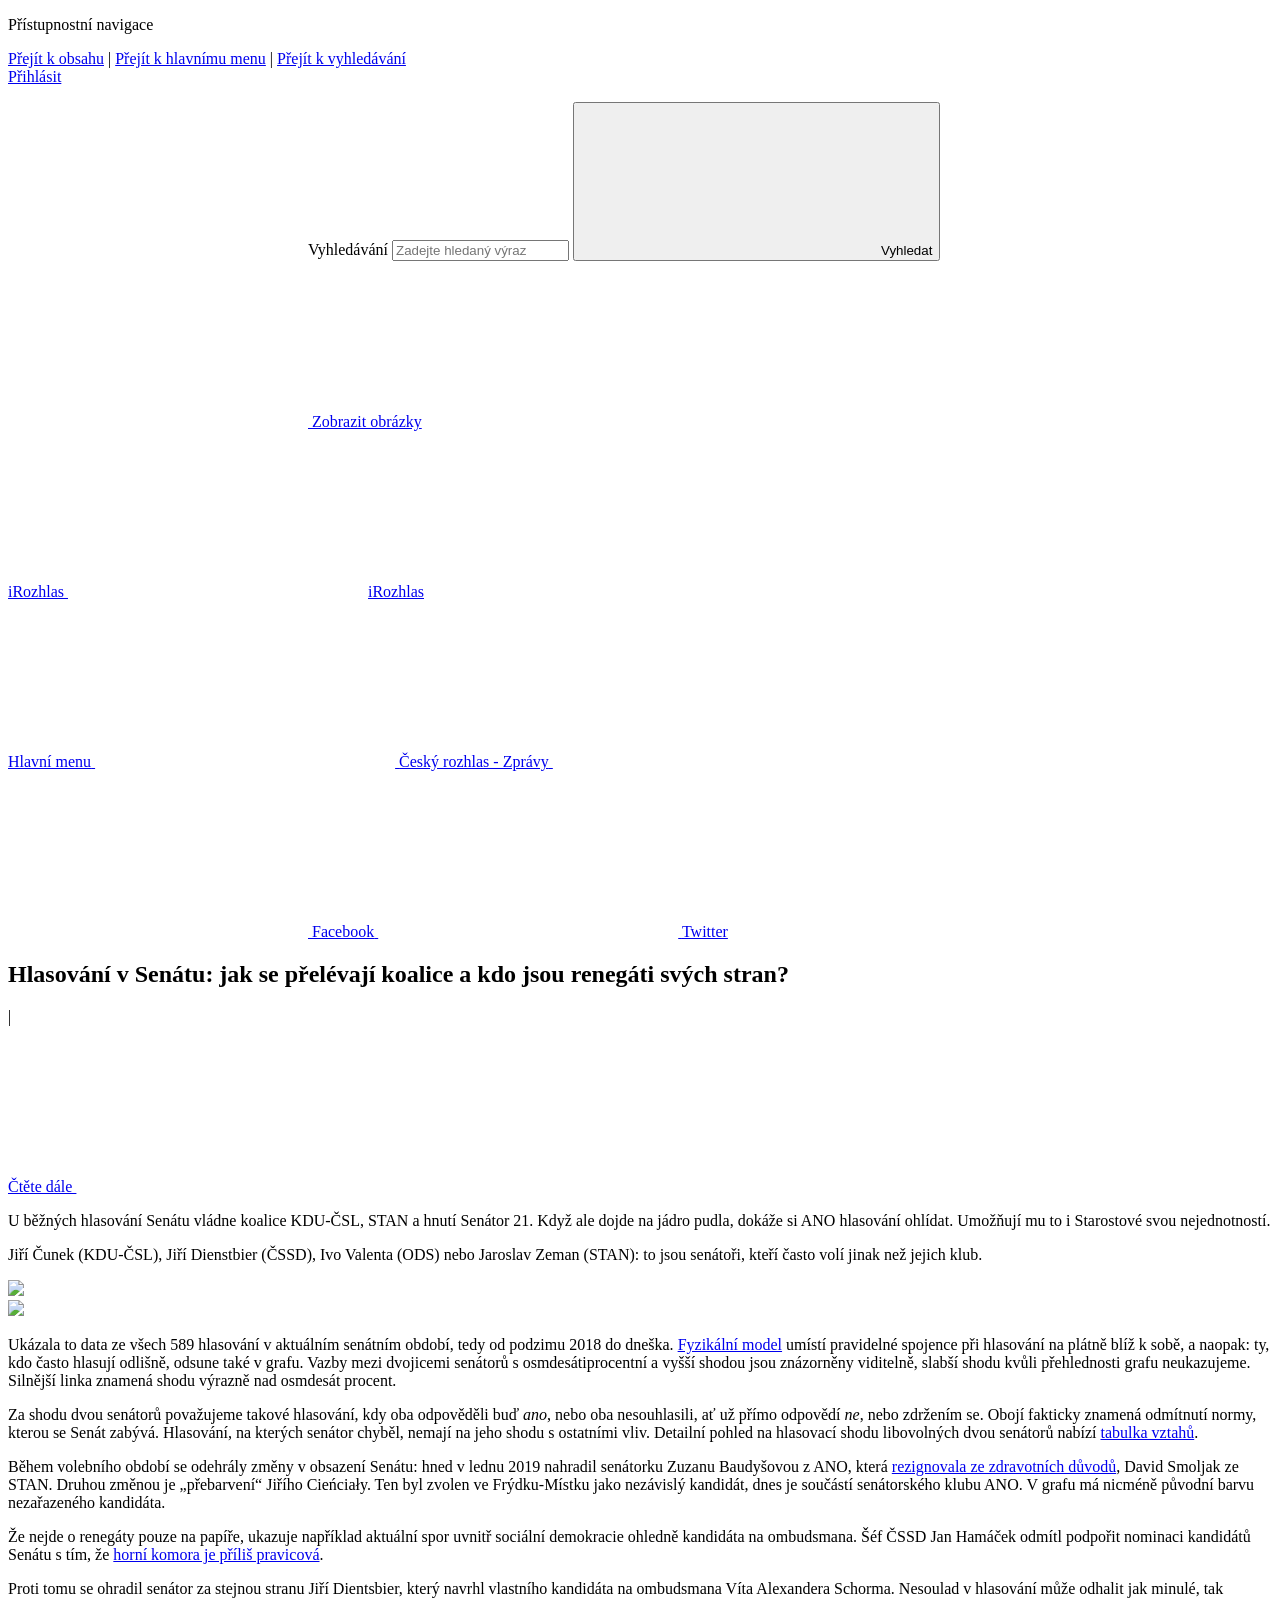
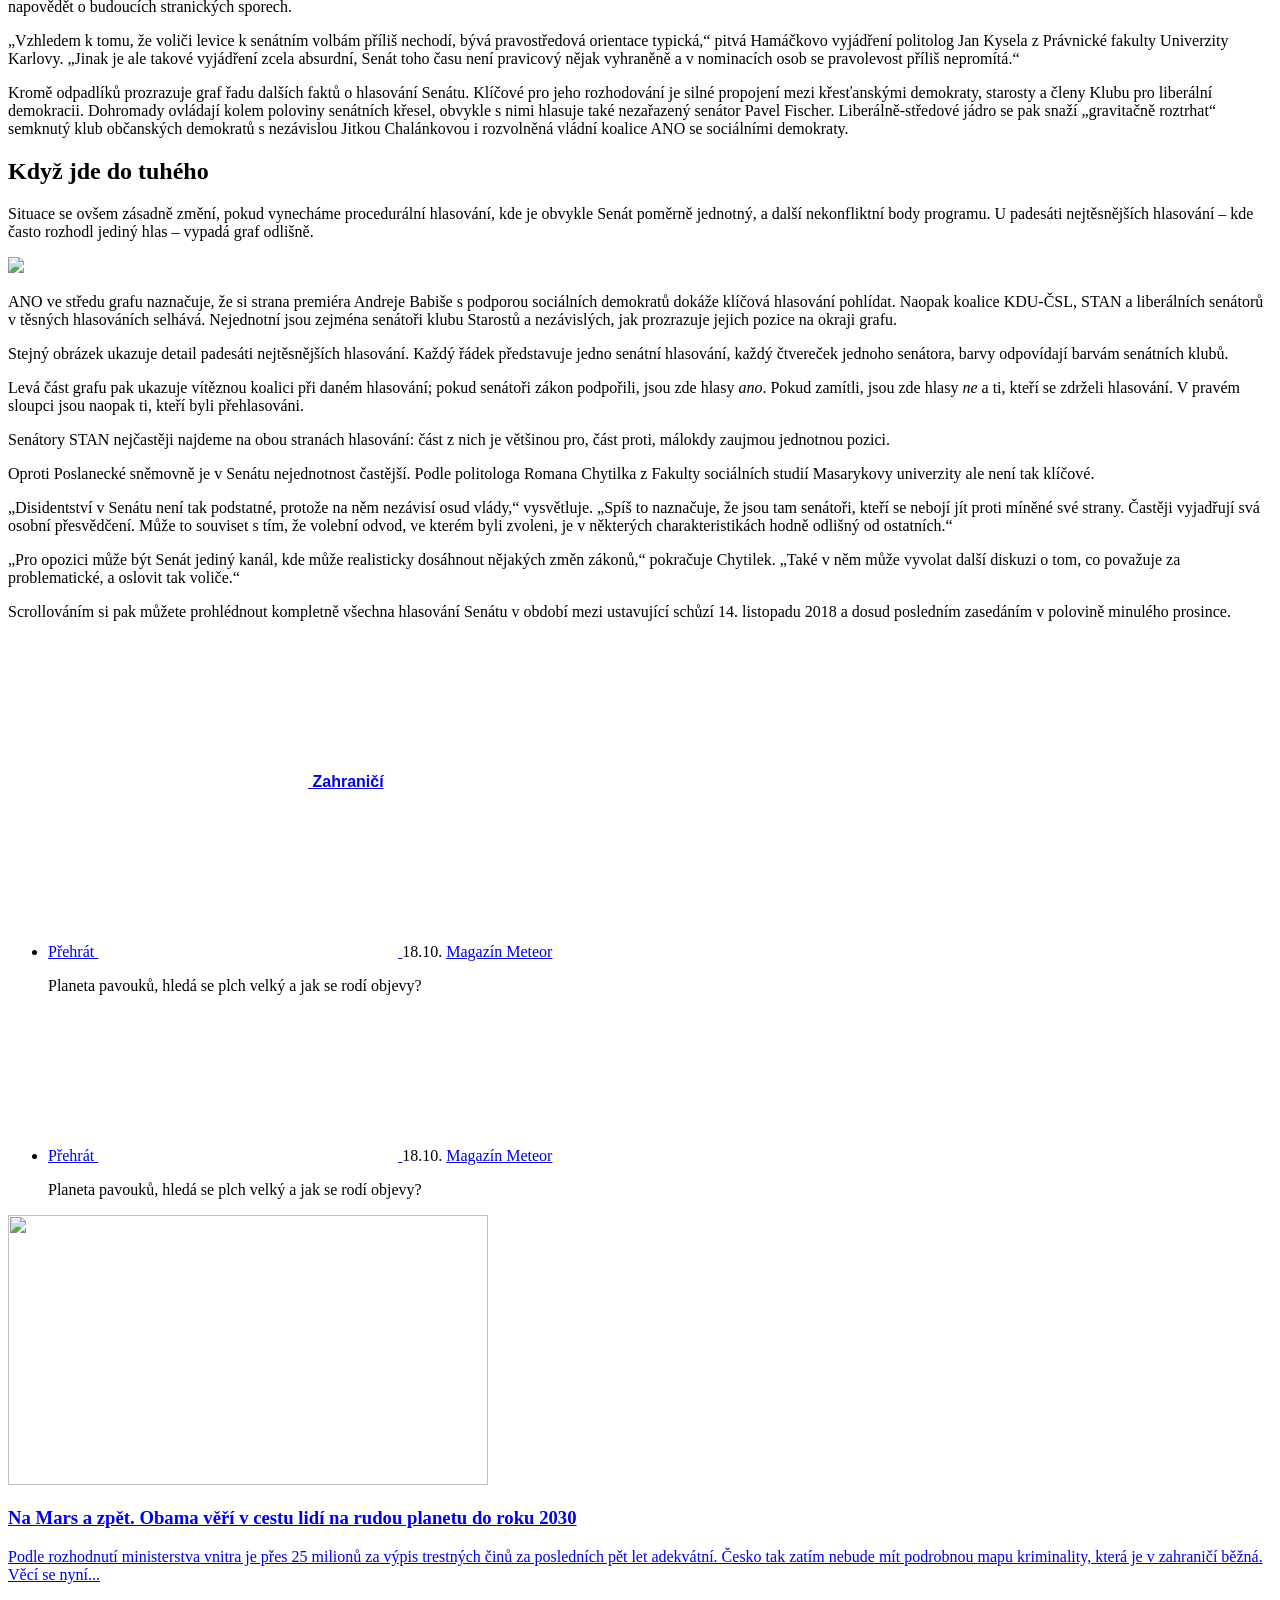
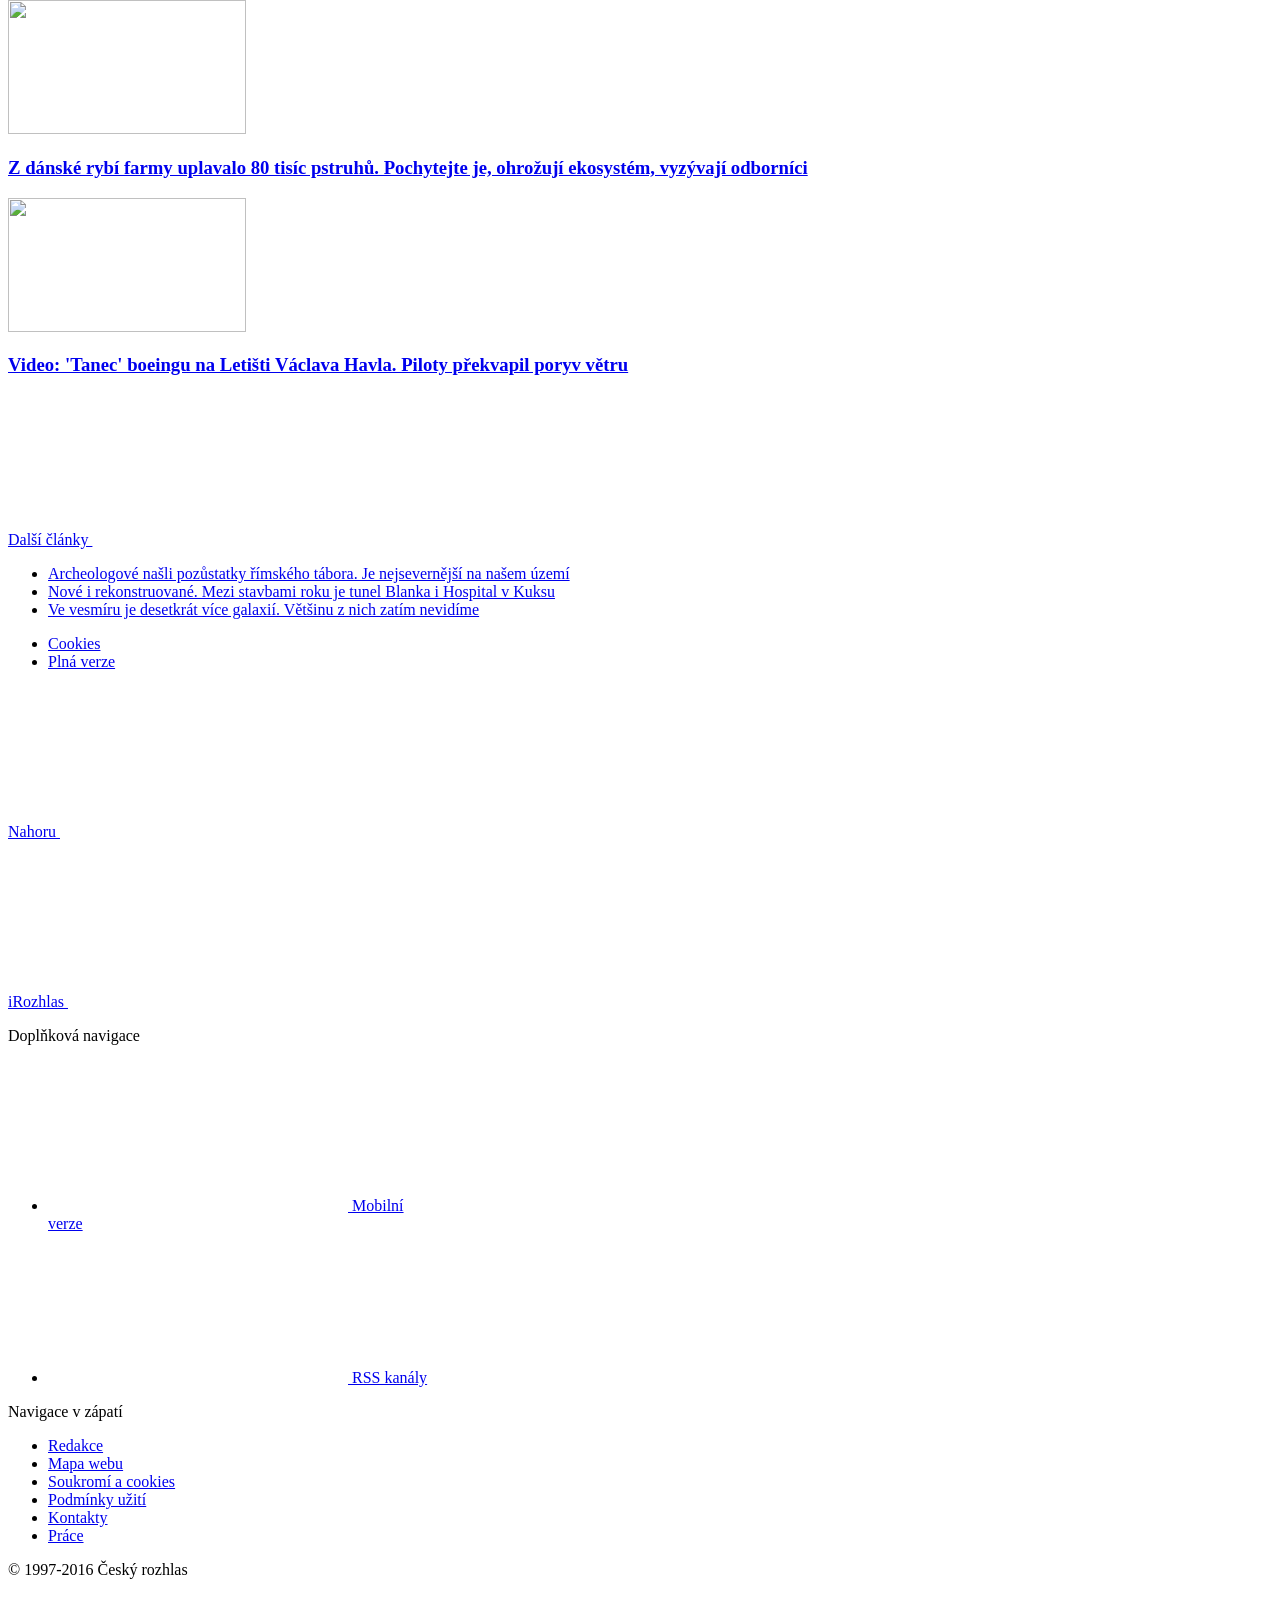
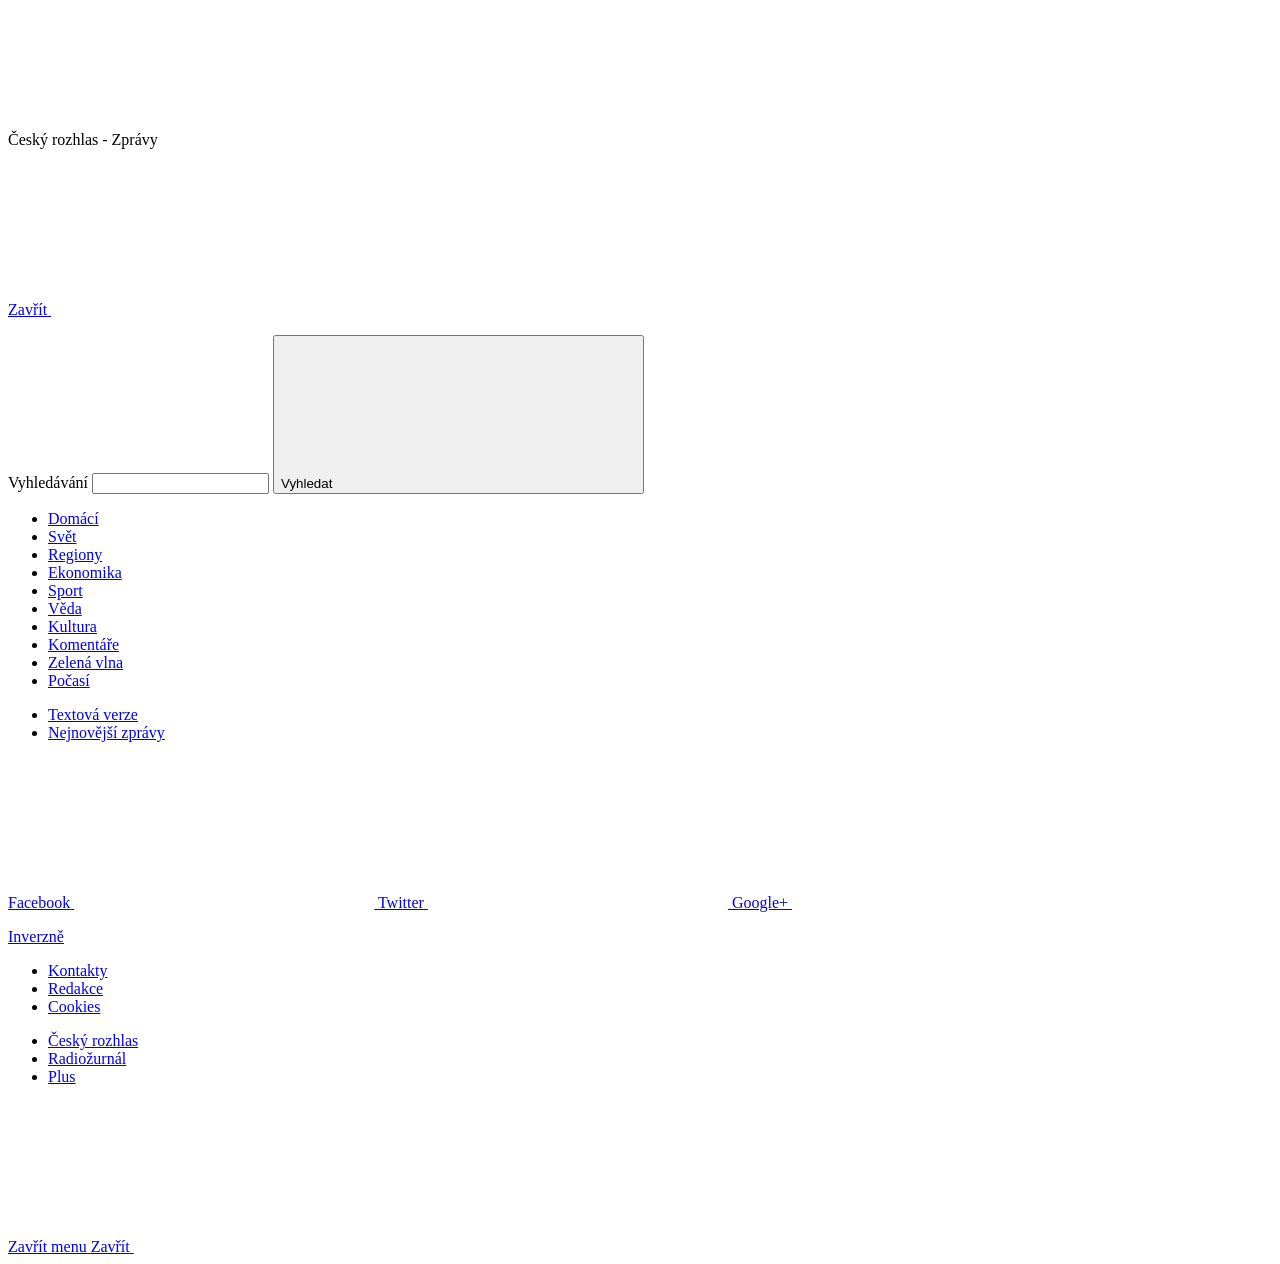
==== index.html @ e4c06f50 "tooltip mobile last :(" ====
<!DOCTYPE html>
<!-- saved from url=(0052)http://rozhlas2017.superkoderi.cz/tpl/14-datari.html -->
<html lang="cs" class="js fonts-loaded no-touchevents"><!--<![endif]--><head><meta http-equiv="Content-Type" content="text/html; charset=UTF-8">
	
	<!--[if IE]><meta http-equiv="X-UA-Compatible" content="IE=edge,chrome=1"><![endif]-->
	<meta name="description" content="">
	<meta name="viewport" content="width=device-width, initial-scale=1.0, minimum-scale=1.0, user-scalable=0">

	<meta name="twitter:card" content="summary">
	<meta name="twitter:title" content="Dataři">
	<meta name="twitter:description" content="">
	<meta name="twitter:image" content="../img/illust/twitter.jpg">

	<meta property="og:title" content="Dataři">
	<meta property="og:description" content="">
	<meta property="og:image" content="../img/illust/facebook.jpg">
	<meta property="og:site_name" content="Project">
	<meta property="og:url" content="http://www.rozhlas.cz/zpravy/portal/">

	<title>Dataři | iRozhlas</title>

	<link rel="stylesheet" href="./wrapper_files/style.css" media="screen, handheld">

	<link rel="icon" href="http://rozhlas2017.superkoderi.cz/img/favicon.ico">
	<link rel="apple-touch-icon" href="http://rozhlas2017.superkoderi.cz/img/apple-touch-icon-iphone.png">
	<link rel="apple-touch-icon" sizes="72x72" href="http://rozhlas2017.superkoderi.cz/img/apple-touch-icon-ipad.png">
	<link rel="apple-touch-icon" sizes="114x114" href="http://rozhlas2017.superkoderi.cz/img/apple-touch-icon-large.png">

	<!--[if lt IE 9]>
		<script src="https://cdnjs.cloudflare.com/ajax/libs/html5shiv/3.7.3/html5shiv.min.js"></script>
		<script src="https://cdnjs.cloudflare.com/ajax/libs/respond.js/1.4.2/respond.min.js"></script>
	<![endif]-->

	<script>
		(function () {
			var className = document.documentElement.className;
			isOperaMini = (navigator.userAgent.indexOf('Opera Mini') > -1);

			function getCookie(name) {
				var value = '; ' + document.cookie;
				var parts = value.split('; ' + name + '=');
				if (parts.length === 2) return parts.pop().split(';').shift();
			}

			var textSize = getCookie('textSize');

			if (textSize) {
				document.documentElement.setAttribute('data-fz', textSize);
			}

			className = className.replace('no-js', 'js');

			if(document.cookie.indexOf('fontsLoaded') > -1) {
				className += ' fonts-loaded';
			}

			if(document.cookie.indexOf('inverseVersion') > -1) {
				className += ' page-inverse';
			}

			if(document.cookie.indexOf('textVersion') > -1 || isOperaMini) {
				className += ' page-text-version';
			}

			if(isOperaMini) {
				className += ' operamini';
			}

			if(/iPad|iPhone|iPod/.test(navigator.userAgent) && !window.MSStream) {
				className += ' ios';
			}

			if(document.querySelector && document.cookie.indexOf('forceDesktop') > -1) {
				var viewport = document.querySelector("meta[name=viewport]");
				viewport.setAttribute('content', 'width=1200');
				className += ' page-forced-desktop';
			}

			document.documentElement.className = className;
		}());
	</script>

	<script src="./wrapper_files/modernizr.min.js"></script>
<style type="text/css">
:root #content > #center > .dose > .dosesingle,
:root #content > #right > .dose > .dosesingle
{ display: none !important; }</style><style type="text/css">
:root #content > #right > .dose > .dosesingle,
:root #content > #center > .dose > .dosesingle
{ display: none !important; }</style></head>

	<body id="top" class="">
<nav class="m-accessibility" aria-labelledby="m-accessibility">
	<p id="m-accessibility" class="vhide">Přístupnostní navigace</p>
	<a title="Přejít k obsahu (Klávesová zkratka: Alt + 2)" accesskey="2" href="http://rozhlas2017.superkoderi.cz/tpl/14-datari.html#main">Přejít k obsahu</a>
	<span class="hide">|</span>
	<a href="http://rozhlas2017.superkoderi.cz/tpl/14-datari.html#menu-main">Přejít k hlavnímu menu</a>
	<span class="hide">|</span>
	<a href="http://rozhlas2017.superkoderi.cz/tpl/14-datari.html#form-search">Přejít k vyhledávání</a>
</nav>

		<header class="header header--simple" role="banner">
			<div class="row-main">
				<div class="header__top hide--m">
<div class="header__search">
	<a href="http://rozhlas2017.superkoderi.cz/tpl/14-datari.html#" class="header__login">Přihlásit</a>

	<form id="form-search" action="http://rozhlas2017.superkoderi.cz/tpl/14-datari.html?" class="f-search f-search--header" role="search">
		<p class="inp">
			<label for="search-header" class="inp__label js-search">
				<span class="icon-svg icon-svg--search">
	<svg class="icon-svg__svg" xmlns:xlink="http://www.w3.org/1999/xlink">
		<use xlink:href="./wrapper_files/icons-svg.svg#icon-search" x="0" y="0" width="100%" height="100%"></use>
</svg><span class="icon-svg__fallback">Vyhledávání</span>	
</span>

			</label>
			<span class="inp__fix">
				<input type="text" placeholder="Zadejte hledaný výraz" class="inp__text inp__text--icon-after" id="search-header" name="search-header">

				<button class="btn btn--icon-blank" type="submit">
					<span class="btn__text">
						<span class="icon-svg icon-svg--search">
	<svg class="icon-svg__svg" xmlns:xlink="http://www.w3.org/1999/xlink">
		<use xlink:href="./wrapper_files/icons-svg.svg#icon-search" x="0" y="0" width="100%" height="100%"></use>
</svg><span class="icon-svg__fallback">Vyhledat</span>	
</span>

					</span>
				</button>
			</span>
		</p>
	</form>
</div>
				</div>

				<a href="http://rozhlas2017.superkoderi.cz/tpl/14-datari.html#" class="header__images js-text-version--icon">
					<span class="icon-svg icon-svg--images">
	<svg class="icon-svg__svg" xmlns:xlink="http://www.w3.org/1999/xlink">
		<use xlink:href="./wrapper_files/icons-svg.svg#icon-images" x="0" y="0" width="100%" height="100%"></use>
	</svg>
</span>

					<span class="vhide">Zobrazit obrázky</span>
				</a>

	<p class="header__logo">
		<a href="http://rozhlas2017.superkoderi.cz/tpl/14-datari.html#">
			<span class="vhide">iRozhlas</span>
			<span class="icon-svg icon-svg--logo-irozhlas">
	<svg class="icon-svg__svg" xmlns:xlink="http://www.w3.org/1999/xlink">
		<use xlink:href="./wrapper_files/icons-svg.svg#icon-logo-irozhlas" x="0" y="0" width="100%" height="100%"></use>
</svg><span class="icon-svg__fallback">iRozhlas</span>	
</span>

		</a>
	</p>

				<nav id="menu-main" class="m-main m-main--simple" role="navigation" aria-labelledby="m-main">
					<a href="http://rozhlas2017.superkoderi.cz/tpl/14-datari.html#" class="m-main__toggle js-mobile-menu" id="m-main">
						<span class="vhide">Hlavní menu</span>
						<span class="icon-svg icon-svg--menu">
	<svg class="icon-svg__svg" xmlns:xlink="http://www.w3.org/1999/xlink">
		<use xlink:href="./wrapper_files/icons-svg.svg#icon-menu" x="0" y="0" width="100%" height="100%"></use>
	</svg>
</span>

					</a>

					<a href="http://rozhlas2017.superkoderi.cz/tpl/14-datari.html#" class="m-main__link m-main__link--home js-static-menu" data-src="./m-static.html">
						<span class="vhide">Český rozhlas - Zprávy</span>
						<span class="icon-svg icon-svg--symbol">
	<svg class="icon-svg__svg" xmlns:xlink="http://www.w3.org/1999/xlink">
		<use xlink:href="./wrapper_files/icons-svg.svg#icon-symbol" x="0" y="0" width="100%" height="100%"></use>
	</svg>
</span>

					</a>
				</nav>
			</div>

			<p class="header__socials">
				<a href="http://rozhlas2017.superkoderi.cz/tpl/14-datari.html#">
					<span class="icon-svg icon-svg--facebook">
	<svg class="icon-svg__svg" xmlns:xlink="http://www.w3.org/1999/xlink">
		<use xlink:href="./wrapper_files/icons-svg.svg#icon-facebook" x="0" y="0" width="100%" height="100%"></use>
	</svg>
</span>

					<span class="vhide">Facebook</span>
				</a>
				<a href="http://rozhlas2017.superkoderi.cz/tpl/14-datari.html#">
					<span class="icon-svg icon-svg--twitter">
	<svg class="icon-svg__svg" xmlns:xlink="http://www.w3.org/1999/xlink">
		<use xlink:href="./wrapper_files/icons-svg.svg#icon-twitter" x="0" y="0" width="100%" height="100%"></use>
	</svg>
</span>

					<span class="vhide">Twitter</span>
				</a>
			</p>
		</header>

		<main id="main" class="main" role="main">	
		<article role="article" class="b-data"> 			
			<div class="b-data__bg" style="background-image: url('https://www.irozhlas.cz/sites/default/files/styles/zpravy_snowfall/public/uploader/xxx_200116-014445_jab.png?itok=tlUPKHSW');">
	<span class="b-data__caption">
		
	</span>
</div>

<header class="b-data__header">
	<div class="row-main">
		<h1 class="b-data__title">
			<strong id="snfl-title-div">
				<!--[[ZPRAVY_TITLE:]]-->
			</strong>
		</h1>

		<script>
			if (window.location.href.indexOf("www.irozhlas") < 0) {
				document.getElementById("snfl-title-div").innerHTML = "Hlasování v Senátu: jak se přelévají koalice a kdo jsou renegáti svých stran?";
			}
		</script>

		<p class="meta meta--lg">
			<!--[[ZPRAVY_SNOWFALL_AUTHORS:]]-->
			<span class="meta__separator">|</span>
			<time>
					<!--[[ZPRAVY_DATE_PUBLICATION: j. n. Y]]-->
			</time>
		</p>  

		<p>
			<a href="#content" class="b-data__link js-scroll-to">
				Čtěte dále
				<span class="b-data__link-icon">
					<span class="icon-svg icon-svg--arrow-down">
						<svg class="icon-svg__svg" xmlns:xlink="http://www.w3.org/1999/xlink">
							<use xlink:href="/sites/all/themes/custom/irozhlas/img/bg/icons-svg.svg#icon-arrow-down" x="0" y="0" width="100%" height="100%"></use>
						</svg>
					</span>
				</span>
			</a>
		</p>
	</div>
</header> 

<div class="b-data__content" id="content">
	<script src="https://code.jquery.com/jquery-1.11.3.js"></script>
<script src="https://cdnjs.cloudflare.com/ajax/libs/d3/3.5.6/d3.min.js"></script>

	<style>ol.snowfall,ul.snowfall{list-style:initial!important;font-size:medium!important;line-height:1.5!important}ol.snowfall>li,ul.snowfall>li{background:0 0!important;margin:0!important;padding:0!important}hr.snowfall{max-width:none!important}div.tooltip{position:absolute;text-align:center;font:12px sans-serif;width:300px;height:160px;padding:5px;background:#fff;border-width:1px;border-color:#000;border-style:solid;pointer-events:none}svg{shape-rendering:crispEdges}.ttheader{font:14px sans-serif}.ttcajk{font:14px sans-serif;font-weight:700;color:green;padding-top:5px;padding-bottom:5px}.ttnecajk{font:14px sans-serif;font-weight:700;color:red;padding-top:5px;padding-bottom:5px}.ttborcus{font:14px sans-serif;font-weight:700;color:orange;padding-top:5px;padding-bottom:5px}.ttvotes{font:12px sans-serif;padding-top:5px}.title{font:16px sans-serif;font-weight:700}</style>

	<div class="row-main row-main--narrow">
		<p class="text-bold text-lg">
			U běžných hlasování Senátu vládne koalice KDU-ČSL, STAN a hnutí Senátor 21. Když ale dojde na jádro pudla, dokáže si ANO hlasování ohlídat. Umožňují mu to i Starostové svou nejednotností.
		</p>
		<p>Jiří Čunek (KDU-ČSL), Jiří Dienstbier (ČSSD), Ivo Valenta (ODS) nebo Jaroslav Zeman (STAN): to jsou senátoři, kteří často volí jinak než jejich klub.</p>
</div><div class="row-main row-main--article"><div><img src="https://dev.datarozhlas.cz/senat-kdoskym/grafy/kdoskym2000.png" style="width:100%"></div></div><div class="row-main row-main--narrow">

</div><div class="row-main row-main--article"><div><img src="https://dev.datarozhlas.cz/senat-kdoskym/grafy/legenda.png" style="width:80%"></div></div><div class="row-main row-main--narrow">

<p>Ukázala to data ze všech 589 hlasování v aktuálním senátním období, tedy od podzimu 2018 do dneška. <a href="https://en.wikipedia.org/wiki/Force-directed_graph_drawing">Fyzikální model</a> umístí pravidelné spojence při hlasování na plátně blíž k sobě, a naopak: ty, kdo často hlasují odlišně, odsune také v grafu. Vazby mezi dvojicemi senátorů s osmdesátiprocentní a vyšší shodou jsou znázorněny viditelně, slabší shodu kvůli přehlednosti grafu neukazujeme. Silnější linka znamená shodu výrazně nad osmdesát procent.</p>
<p>Za shodu dvou senátorů považujeme takové hlasování, kdy oba odpověděli buď <em>ano</em>, nebo oba nesouhlasili, ať už přímo odpovědí <em>ne</em>, nebo zdržením se. Obojí fakticky znamená odmítnutí normy, kterou se Senát zabývá. Hlasování, na kterých senátor chyběl, nemají na jeho shodu s ostatními vliv. Detailní pohled na hlasovací shodu libovolných dvou senátorů nabízí <a href="https://dev.datarozhlas.cz/senat-kdoskym/data/senat-matice-vztahu.csv">tabulka vztahů</a>.</p>
<p>Během volebního období se odehrály změny v obsazení Senátu: hned v lednu 2019 nahradil senátorku Zuzanu Baudyšovou z ANO, která <a href="https://www.irozhlas.cz/zpravy-domov/senatorka-zuzana-baudysova-rezignace-praha-9-duvod_1901291148_ako">rezignovala ze zdravotních důvodů</a>, David Smoljak ze STAN. Druhou změnou je „přebarvení“ Jiřího Cieńciały. Ten byl zvolen ve Frýdku-Místku jako nezávislý kandidát, dnes je součástí senátorského klubu ANO. V grafu má nicméně původní barvu nezařazeného kandidáta.</p>
<p>Že nejde o renegáty pouze na papíře, ukazuje například aktuální spor uvnitř sociální demokracie ohledně kandidáta na ombudsmana. Šéf ČSSD Jan Hamáček odmítl podpořit nominaci kandidátů Senátu s tím, že <a href="https://www.irozhlas.cz/zpravy-domov/helena-valkova-volba-ombudsmana-kolovratnik-valachova-prezident-zeman_2001131742_jgr">horní komora je příliš pravicová</a>.</p>
<p>Proti tomu se ohradil senátor za stejnou stranu Jiří Dientsbier, který navrhl vlastního kandidáta na ombudsmana Víta Alexandera Schorma. Nesoulad v hlasování může odhalit jak minulé, tak napovědět o budoucích stranických sporech.</p>
<p>„Vzhledem k tomu, že voliči levice k senátním volbám příliš nechodí, bývá pravostředová orientace typická,“ pitvá Hamáčkovo vyjádření politolog Jan Kysela z Právnické fakulty Univerzity Karlovy. „Jinak je ale takové vyjádření zcela absurdní, Senát toho času není pravicový nějak vyhraněně a v nominacích osob se pravolevost příliš nepromítá.“</p>
<p>Kromě odpadlíků prozrazuje graf řadu dalších faktů o hlasování Senátu. Klíčové pro jeho rozhodování je silné propojení mezi křesťanskými demokraty, starosty a členy Klubu pro liberální demokracii. Dohromady ovládají kolem poloviny senátních křesel, obvykle s nimi hlasuje také nezařazený senátor Pavel Fischer. Liberálně-středové jádro se pak snaží „gravitačně roztrhat“ semknutý klub občanských demokratů s nezávislou Jitkou Chalánkovou i rozvolněná vládní koalice ANO se sociálními demokraty.</p>
<h2 id="když-jde-do-tuhého">Když jde do tuhého</h2>
<p>Situace se ovšem zásadně změní, pokud vynecháme procedurální hlasování, kde je obvykle Senát poměrně jednotný, a další nekonfliktní body programu. U padesáti nejtěsnějších hlasování – kde často rozhodl jediný hlas – vypadá graf odlišně.</p>
</div><div class="row-main row-main--article"><div><img src="https://dev.datarozhlas.cz/senat-kdoskym/grafy/kdoskymuzsi2000.png" style="width:100%"></div></div><div class="row-main row-main--narrow">

<p>ANO ve středu grafu naznačuje, že si strana premiéra Andreje Babiše s podporou sociálních demokratů dokáže klíčová hlasování pohlídat. Naopak koalice KDU-ČSL, STAN a liberálních senátorů v těsných hlasováních selhává. Nejednotní jsou zejména senátoři klubu Starostů a nezávislých, jak prozrazuje jejich pozice na okraji grafu.</p>
<p>Stejný obrázek ukazuje detail padesáti nejtěsnějších hlasování. Každý řádek představuje jedno senátní hlasování, každý čtvereček jednoho senátora, barvy odpovídají barvám senátních klubů.</p>
<p>Levá část grafu pak ukazuje vítěznou koalici při daném hlasování; pokud senátoři zákon podpořili, jsou zde hlasy <em>ano</em>. Pokud zamítli, jsou zde hlasy <em>ne</em> a ti, kteří se zdrželi hlasování. V pravém sloupci jsou naopak ti, kteří byli přehlasováni.</p>
</div><div class="row-main row-main--article"><div id="koberec1"></div></div><div class="row-main row-main--narrow">

<p>Senátory STAN nejčastěji najdeme na obou stranách hlasování: část z nich je většinou pro, část proti, málokdy zaujmou jednotnou pozici.</p>
<p>Oproti Poslanecké sněmovně je v Senátu nejednotnost častější. Podle politologa Romana Chytilka z Fakulty sociálních studií Masarykovy univerzity ale není tak klíčové.</p>
<p>„Disidentství v Senátu není tak podstatné, protože na něm nezávisí osud vlády,“ vysvětluje. „Spíš to naznačuje, že jsou tam senátoři, kteří se nebojí jít proti míněné své strany. Častěji vyjadřují svá osobní přesvědčení. Může to souviset s tím, že volební odvod, ve kterém byli zvoleni, je v některých charakteristikách hodně odlišný od ostatních.“</p>
<p>„Pro opozici může být Senát jediný kanál, kde může realisticky dosáhnout nějakých změn zákonů,“ pokračuje Chytilek. „Také v něm může vyvolat další diskuzi o tom, co považuje za problematické, a oslovit tak voliče.“</p>
<p>Scrollováním si pak můžete prohlédnout kompletně všechna hlasování Senátu v období mezi ustavující schůzí 14. listopadu 2018 a dosud posledním zasedáním v polovině minulého prosince.</p>
<!--wide><div id="koberec2"></div></wide-->

		<p class="meta meta--right meta--big">
			<!--[[ZPRAVY_SNOWFALL_AUTHORS:FOOTER]]-->
		</p>
	</div>
	<div class="row-main row-main--narrow">
		<!--[[ZPRAVY_SNOWFALL_KEYWORDS:]]-->
	</div>
	<!--[[ZPRAVY_SNOWFALL_RELATED:ARTICLES]]-->
</div>
<script>!function(t){var e={};function r(n){if(e[n])return e[n].exports;var o=e[n]={i:n,l:!1,exports:{}};return t[n].call(o.exports,o,o.exports,r),o.l=!0,o.exports}r.m=t,r.c=e,r.d=function(t,e,n){r.o(t,e)||Object.defineProperty(t,e,{enumerable:!0,get:n})},r.r=function(t){"undefined"!=typeof Symbol&&Symbol.toStringTag&&Object.defineProperty(t,Symbol.toStringTag,{value:"Module"}),Object.defineProperty(t,"__esModule",{value:!0})},r.t=function(t,e){if(1&e&&(t=r(t)),8&e)return t;if(4&e&&"object"==typeof t&&t&&t.__esModule)return t;var n=Object.create(null);if(r.r(n),Object.defineProperty(n,"default",{enumerable:!0,value:t}),2&e&&"string"!=typeof t)for(var o in t)r.d(n,o,function(e){return t[e]}.bind(null,o));return n},r.n=function(t){var e=t&&t.__esModule?function(){return t.default}:function(){return t};return r.d(e,"a",e),e},r.o=function(t,e){return Object.prototype.hasOwnProperty.call(t,e)},r.p="",r(r.s=0)}([function(t,e,r){"use strict";r.r(e);r(1);var n="https://data.irozhlas.cz";"localhost"===window.location.hostname&&(n="http://localhost");var o=6,i={width:81*o,height:51*o,title:30,grid:{width:o,height:o},diff:1,colors:["#FFFFFF","#A8CB4A","#009BD5","#FFDA05","#F29400","#272660","#CB2D42","#A0A0A0"]};function a(t){if(!t)return{x:5,y:i.title+5};var e=t%(i.width/i.grid.width),r=Math.floor(t/(i.height/i.grid.height/(i.height/i.width)));return{x:i.grid.width*e+5,y:i.grid.height*r+i.title+5}}function l(t,e,r,n,l,s){var c=d3.select(n).append("svg").attr({width:i.width+5,height:i.height+i.title+5});c.selectAll("rect").data(t).enter().append("rect").attr({width:i.grid.width-1,height:i.grid.height-1,x:function(t,e){return a(e).x},y:function(t,e){return a(e).y},fill:function(t){return i.colors[t]}});var d=c.selectAll("row").data(e).enter().append("rect").attr({width:81*o+2,height:10,x:3,y:function(t,e){return i.grid.height*e+i.title+3},fill:"#fff"}).style("fill-opacity",0).style("opacity",0).style("stroke","black").style("stroke-width",1);if(document.getElementById("koberec1").offsetWidth>=1e3){var h=d3.select(n).append("div").attr("class","tooltip").style("opacity",0);d.on("mouseover",(function(t){var e,r;h.transition().duration(200).style("opacity",.9).style("z-index",300),e="Přijato"==t.vysledek?'<div class="ttcajk">Schváleno</div>':"Zamítnuto"==t.vysledek?'<div class="ttnecajk">Zamítnuto</div>':'<div class="ttborcus">Zmatečné</div>',r=t.nazev.length<150?'<div class="ttheader">'+t.nazev+"</div>":'<div class="ttheader">'+t.nazev.substring(0,150).split(" ").slice(0,-1).join(" ")+"…</div>",h.html(r+e+'<div class="ttvotes">'+t.kvorum+' hlasů ke schválení</div><div class="ttvotes">'+t.pro+" pro — "+t.proti+" proti — "+t.zdrzeli+" se zdrželo — "+t.absence+" nepřítomných</div>"),h.style("left",Math.abs(d3.mouse(this)[0])-l+20+"px").style("top",Math.abs(d3.mouse(this)[1])-s+30+"px"),d3.select(this).style("fill-opacity",.5).style("opacity",1).transition().duration(200)})),d.on("mouseout",(function(t){h.transition().duration(500).style("opacity",0),d3.select(this).style("opacity",0)}))}c.append("text").attr("x",i.width/3).attr("y",20).attr("text-anchor","middle").attr("class","title").text(r)}fetch(n+"/senat-kdoskym/grafy/vyb_koalice.csv").then((function(t){return t.text()})).then((function(t){fetch(n+"/senat-kdoskym/grafy/vyb_opozice.csv").then((function(t){return t.text()})).then((function(e){fetch(n+"/senat-kdoskym/grafy/vyb_tooltipy.csv").then((function(t){return t.text()})).then((function(r){for(var n=JSON.parse("["+t+"]"),o=JSON.parse("["+e+"]"),i=[],a=(r=r.split("\n"))[0].split("|"),s=1;s<r.length;s++){for(var c=r[s].split("|"),d={},h=0;h<c.length;h++)d[a[h].trim()]=c[h].trim();i.push(d)}i.pop(),l(n,i,"VÍTĚZOVÉ HLASOVÁNÍ","#koberec1",0,0),l(o,i,"PORAŽENÍ","#koberec1",-230,0)}))}))}))},function(t,e){if("Microsoft Internet Explorer"===navigator.appName||navigator.userAgent.match(/Trident/)||navigator.userAgent.match(/rv:11/)){var r=document.createElement("div");r.innerHTML='Používáte zastaralý Internet Explorer, takže vám části tohoto webu nemusí fungovat. Navíc to <a target="_blank" style="color:white;" rel="noopener noreferrer" href="https://www.zive.cz/clanky/microsoft-internet-explorer-neni-prohlizec-prestante-ho-tak-pouzivat/sc-3-a-197149/default.aspx">není bezpečné</a>, zvažte přechod na <a target="_blank" style="color:white;" rel="noopener noreferrer" href="https://www.mozilla.org/cs/firefox/new/">jiný prohlížeč</a>.',r.style.cssText="text-align:center;position:absolute;width:100%;height:auto;opacity:1;z-index:100;background-color:#d52834;top:37px;padding-top:4px;padding-bottom:3px;color:white;",document.body.appendChild(r)}}]);</script>
		</article>
			<div class="wrapper">
				<div class="row-main">
					<section role="region" class="b-category">
						<div class="b-category__side">
							<h2 class="title title--icon">
								<a href="http://rozhlas2017.superkoderi.cz/tpl/14-datari.html#">
									<span class="icon-svg icon-svg--bullet">
	<svg class="icon-svg__svg" xmlns:xlink="http://www.w3.org/1999/xlink">
		<use xlink:href="./wrapper_files/icons-svg.svg#icon-bullet" x="0" y="0" width="100%" height="100%"></use>
	</svg>
</span>

									Zahraničí
								</a>
							</h2>

<div class="c-grid hide--m">
	<ul class="c-grid__list">

		<li class="c-grid__item">
			<div class="b-audio">
				<p class="b-audio__head">
					<span class="b-audio__play">
						<a href="http://rozhlas2017.superkoderi.cz/tpl/14-datari.html#" class="play-btn">
							Přehrát
							<span class="icon-svg icon-svg--play">
	<svg class="icon-svg__svg" xmlns:xlink="http://www.w3.org/1999/xlink">
		<use xlink:href="./wrapper_files/icons-svg.svg#icon-play" x="0" y="0" width="100%" height="100%"></use>
	</svg>
</span>

						</a>
					</span>
					<span class="b-audio__meta text-uppercase"><time datetime="2016-10-18">18.10.</time> <a href="http://rozhlas2017.superkoderi.cz/tpl/14-datari.html#">Magazín Meteor</a></span>
				</p>
				<p class="b-audio__title">
					Planeta pavouků, hledá se plch velký a jak se rodí objevy?
				</p>
			</div>
		</li>
		<li class="c-grid__item">
			<div class="b-audio">
				<p class="b-audio__head">
					<span class="b-audio__play">
						<a href="http://rozhlas2017.superkoderi.cz/tpl/14-datari.html#" class="play-btn">
							Přehrát
							<span class="icon-svg icon-svg--play">
	<svg class="icon-svg__svg" xmlns:xlink="http://www.w3.org/1999/xlink">
		<use xlink:href="./wrapper_files/icons-svg.svg#icon-play" x="0" y="0" width="100%" height="100%"></use>
	</svg>
</span>

						</a>
					</span>
					<span class="b-audio__meta text-uppercase"><time datetime="2016-10-18">18.10.</time> <a href="http://rozhlas2017.superkoderi.cz/tpl/14-datari.html#">Magazín Meteor</a></span>
				</p>
				<p class="b-audio__title">
					Planeta pavouků, hledá se plch velký a jak se rodí objevy?
				</p>
			</div>
		</li>

	</ul>
</div>
						</div>

						<div class="b-category__content">
							<div class="c-articles">
								<div class="c-articles__list">
									<article role="article" class="c-articles__item">
										<a href="http://rozhlas2017.superkoderi.cz/tpl/14-datari.html#" class="b-article">
											<div class="b-article__img img img--16x9 img--w480 img--w238--m" data-text-version="">
												<span class="img__holder">
													<img src="./wrapper_files/480x270.jpg" width="480" height="270" alt="">
												</span>
											</div>
											<div class="b-article__content">
												<h3 class="text-xl text-sm--m text-regular--m">
													Na Mars a zpět. Obama věří v cestu lidí na rudou planetu do roku 2030
												</h3>
												<p class="text-sm hide--m">
													Podle rozhodnutí ministerstva vnitra je přes 25 milionů za výpis trestných činů za posledních pět let adekvátní. Česko tak zatím nebude mít podrobnou mapu kriminality, která je v zahraničí běžná. Věcí se nyní...
												</p>
											</div>
										</a>
									</article>

									<article role="article" class="c-articles__item c-articles__item--w50p">
										<a href="http://rozhlas2017.superkoderi.cz/tpl/14-datari.html#" class="b-article">
											<div class="b-article__img img img--16x9 img--w238" data-text-version="">
												<span class="img__holder">
													<img src="./wrapper_files/238x134.jpg" width="238" height="134" alt="">
												</span>
											</div>
											<div class="b-article__content">
												<h3 class="text-sm--m text-md text-regular--m">
													Z dánské rybí farmy uplavalo 80 tisíc pstruhů. Pochytejte je, ohrožují ekosystém, vyzývají odborníci
												</h3>
											</div>
										</a>
									</article>

									<article role="article" class="c-articles__item c-articles__item--w50p">
										<a href="http://rozhlas2017.superkoderi.cz/tpl/14-datari.html#" class="b-article">
											<div class="b-article__img img img--16x9 img--w238" data-text-version="">
												<span class="img__holder">
													<img src="./wrapper_files/238x134.jpg" width="238" height="134" alt="">
												</span>
											</div>
											<div class="b-article__content">
												<h3 class="text-sm--m text-md text-regular--m">
													Video: 'Tanec' boeingu na Letišti Václava Havla. Piloty překvapil poryv větru
												</h3>
											</div>
										</a>
									</article>
								</div>

								<p class="c-articles__more hide--d">
									<a href="http://rozhlas2017.superkoderi.cz/tpl/14-datari.html#" class="link-more link-more--next">
										Další články
										<span class="icon-svg icon-svg--arrow-dots">
	<svg class="icon-svg__svg" xmlns:xlink="http://www.w3.org/1999/xlink">
		<use xlink:href="./wrapper_files/icons-svg.svg#icon-arrow-dots" x="0" y="0" width="100%" height="100%"></use>
	</svg>
</span>

									</a>
								</p>
							</div>

							<div class="c-links hide--m">
								<ul class="c-links__list">
									<li class="c-links__item">
										<a href="http://rozhlas2017.superkoderi.cz/tpl/14-datari.html#" class="c-links__link">Archeologové našli pozůstatky římského tábora. Je nejsevernější na našem území</a>
									</li>
									<li class="c-links__item">
										<a href="http://rozhlas2017.superkoderi.cz/tpl/14-datari.html#" class="c-links__link">Nové i rekonstruované. Mezi stavbami roku je tunel Blanka i Hospital v Kuksu</a>
									</li>
									<li class="c-links__item">
										<a href="http://rozhlas2017.superkoderi.cz/tpl/14-datari.html#" class="c-links__link">Ve vesmíru je desetkrát více galaxií. Většinu z nich zatím nevidíme</a>
									</li>
								</ul>
							</div>
						</div>
					</section>
				</div>
			</div>
		</main>

<footer class="footer" role="contentinfo">
	<div class="row-main">
		<nav class="m-footer-m hide--d">
			<ul class="m-footer-m__list">
				<li class="m-footer-m__item">
					<a href="http://rozhlas2017.superkoderi.cz/tpl/14-datari.html#" class="m-footer-m__link">
						Cookies
					</a>
				</li>
				<li class="m-footer-m__item">
					<a href="http://rozhlas2017.superkoderi.cz/tpl/14-datari.html#" class="m-footer-m__link js-force-desktop">
						Plná verze
					</a>
				</li>
			</ul>

			<p class="m-footer-m__top">
				<a href="http://rozhlas2017.superkoderi.cz/tpl/14-datari.html#top" class="link-top js-scroll-to">
					Nahoru
					<span class="icon-svg icon-svg--top">
	<svg class="icon-svg__svg" xmlns:xlink="http://www.w3.org/1999/xlink">
		<use xlink:href="./wrapper_files/icons-svg.svg#icon-top" x="0" y="0" width="100%" height="100%"></use>
	</svg>
</span>

				</a>
			</p>
		</nav>


		<div class="footer__wrap hide--m">
			<p class="footer__logo">
				<a href="http://rozhlas2017.superkoderi.cz/tpl/14-datari.html#">
					<span class="vhide">iRozhlas</span>
					<span class="icon-svg icon-svg--logo-irozhlas">
	<svg class="icon-svg__svg" xmlns:xlink="http://www.w3.org/1999/xlink">
		<use xlink:href="./wrapper_files/icons-svg.svg#icon-logo-irozhlas" x="0" y="0" width="100%" height="100%"></use>
	</svg>
</span>

				</a>
			</p>

			<nav class="m-tools" aria-labelledby="m-tools">
				<p class="vhide" id="m-tools">Doplňková navigace</p>

				<ul class="m-tools__list">
					

					<li class="m-tools__item m-tools__item--mobile">
						<a href="http://rozhlas2017.superkoderi.cz/tpl/14-datari.html#" class="m-tools__link js-force-desktop-reset">
							<span class="m-tools__icon"><span class="icon-svg icon-svg--mobile">
	<svg class="icon-svg__svg" xmlns:xlink="http://www.w3.org/1999/xlink">
		<use xlink:href="./wrapper_files/icons-svg.svg#icon-mobile" x="0" y="0" width="100%" height="100%"></use>
	</svg>
</span>
</span>
							<span class="m-tools__label">Mobilní<br> verze</span>
						</a>
					</li>
					<li class="m-tools__item">
						<a href="http://rozhlas2017.superkoderi.cz/tpl/14-datari.html#" class="m-tools__link">
							<span class="m-tools__icon"><span class="icon-svg icon-svg--rss">
	<svg class="icon-svg__svg" xmlns:xlink="http://www.w3.org/1999/xlink">
		<use xlink:href="./wrapper_files/icons-svg.svg#icon-rss" x="0" y="0" width="100%" height="100%"></use>
	</svg>
</span>
</span>
							<span class="m-tools__label">RSS kanály</span>
						</a>
					</li>
				</ul>
			</nav>
		</div>

		<div class="footer__links">
			<nav class="m-footer hide--m" aria-labelledby="m-footer">
				<p id="m-footer" class="vhide">Navigace v zápatí</p>

				<ul class="m-footer__list">

					<li class="m-footer__item">
						<a href="http://rozhlas2017.superkoderi.cz/tpl/14-datari.html#" class="m-footer__link">Redakce</a>
					</li>
					<li class="m-footer__item">
						<a href="http://rozhlas2017.superkoderi.cz/tpl/14-datari.html#" class="m-footer__link">Mapa webu</a>
					</li>
					<li class="m-footer__item">
						<a href="http://rozhlas2017.superkoderi.cz/tpl/14-datari.html#" class="m-footer__link">Soukromí a cookies</a>
					</li>
					<li class="m-footer__item">
						<a href="http://rozhlas2017.superkoderi.cz/tpl/14-datari.html#" class="m-footer__link">Podmínky užití</a>
					</li>
					<li class="m-footer__item">
						<a href="http://rozhlas2017.superkoderi.cz/tpl/14-datari.html#" class="m-footer__link">Kontakty</a>
					</li>
					<li class="m-footer__item">
						<a href="http://rozhlas2017.superkoderi.cz/tpl/14-datari.html#" class="m-footer__link">Práce</a>
					</li>
				</ul>
			</nav>

			<p class="footer__copy">
				© 1997-2016 Český rozhlas
			</p>
		</div>
	</div>
</footer>

		<nav class="m-mobile">
<div class="m-mobile__panel">
	<p class="m-mobile__logo">
		<span class="vhide">Český rozhlas - Zprávy</span>
		<span class="icon-svg icon-svg--logo-irozhlas">
	<svg class="icon-svg__svg" xmlns:xlink="http://www.w3.org/1999/xlink">
		<use xlink:href="./wrapper_files/icons-svg.svg#icon-logo-irozhlas" x="0" y="0" width="100%" height="100%"></use>
	</svg>
</span>

	</p>

	<a href="http://rozhlas2017.superkoderi.cz/tpl/14-datari.html#" class="m-mobile__close js-mobile-menu">
		<span class="vhide">Zavřít</span>
		<span class="icon-svg icon-svg--close">
	<svg class="icon-svg__svg" xmlns:xlink="http://www.w3.org/1999/xlink">
		<use xlink:href="./wrapper_files/icons-svg.svg#icon-close" x="0" y="0" width="100%" height="100%"></use>
	</svg>
</span>

	</a>
</div>

<div class="m-mobile__wrap">
	<div class="m-mobile__group m-mobile__group--menu">
		<form class="m-mobile__search">
			<p class="inp inp--btn">
				<label for="search" class="vhide">Vyhledávání</label>
				<span class="inp__fix">
					<input type="text" class="inp__text inp__text--md" id="search" name="search">
				</span>
				<button class="btn btn--md btn--icon-blank" type="submit">
					<span class="btn__text">
						<span class="vhide">Vyhledat</span>
						<span class="icon-svg icon-svg--search">
	<svg class="icon-svg__svg" xmlns:xlink="http://www.w3.org/1999/xlink">
		<use xlink:href="./wrapper_files/icons-svg.svg#icon-search" x="0" y="0" width="100%" height="100%"></use>
	</svg>
</span>

					</span>
				</button>
			</p>
		</form>

		<ul class="m-mobile__list m-mobile__list--striped">

			<li class="m-mobile__item">
				<a href="http://rozhlas2017.superkoderi.cz/tpl/14-datari.html#" class="m-mobile__link">Domácí</a>
			</li>
			<li class="m-mobile__item">
				<a href="http://rozhlas2017.superkoderi.cz/tpl/14-datari.html#" class="m-mobile__link">Svět</a>
			</li>
			<li class="m-mobile__item">
				<a href="http://rozhlas2017.superkoderi.cz/tpl/14-datari.html#" class="m-mobile__link">Regiony</a>
			</li>
			<li class="m-mobile__item">
				<a href="http://rozhlas2017.superkoderi.cz/tpl/14-datari.html#" class="m-mobile__link">Ekonomika</a>
			</li>
			<li class="m-mobile__item">
				<a href="http://rozhlas2017.superkoderi.cz/tpl/14-datari.html#" class="m-mobile__link">Sport</a>
			</li>
			<li class="m-mobile__item">
				<a href="http://rozhlas2017.superkoderi.cz/tpl/14-datari.html#" class="m-mobile__link">Věda</a>
			</li>
			<li class="m-mobile__item">
				<a href="http://rozhlas2017.superkoderi.cz/tpl/14-datari.html#" class="m-mobile__link">Kultura</a>
			</li>
			<li class="m-mobile__item">
				<a href="http://rozhlas2017.superkoderi.cz/tpl/14-datari.html#" class="m-mobile__link">Komentáře</a>
			</li>
			<li class="m-mobile__item">
				<a href="http://rozhlas2017.superkoderi.cz/tpl/14-datari.html#" class="m-mobile__link">Zelená vlna</a>
			</li>
			<li class="m-mobile__item">
				<a href="http://rozhlas2017.superkoderi.cz/tpl/14-datari.html#" class="m-mobile__link">Počasí</a>
			</li>
		</ul>
	</div>

	<div class="m-mobile__group m-mobile__group--submenu">
		<ul class="m-mobile__list">
			<li class="m-mobile__item">
				<a href="http://rozhlas2017.superkoderi.cz/tpl/14-datari.html#" class="m-mobile__link m-mobile__link--text-version js-text-version" data-toggled="Plná verze">
					Textová verze
				</a>
			</li>
			
			<li class="m-mobile__item">
				<a href="http://rozhlas2017.superkoderi.cz/tpl/14-datari.html#" class="m-mobile__link">
					Nejnovější zprávy
				</a>
			</li>
		</ul>
	</div>

	<div class="m-mobile__group m-mobile__group--text">
		<p class="m-socials m-socials--lg">
			<a href="http://rozhlas2017.superkoderi.cz/tpl/14-datari.html#" class="m-socials__link">
				<span class="vhide">Facebook</span>
				<span class="icon-svg icon-svg--facebook">
	<svg class="icon-svg__svg" xmlns:xlink="http://www.w3.org/1999/xlink">
		<use xlink:href="./wrapper_files/icons-svg.svg#icon-facebook" x="0" y="0" width="100%" height="100%"></use>
	</svg>
</span>

			</a>
			<a href="http://rozhlas2017.superkoderi.cz/tpl/14-datari.html#" class="m-socials__link">
				<span class="vhide">Twitter</span>
				<span class="icon-svg icon-svg--twitter">
	<svg class="icon-svg__svg" xmlns:xlink="http://www.w3.org/1999/xlink">
		<use xlink:href="./wrapper_files/icons-svg.svg#icon-twitter" x="0" y="0" width="100%" height="100%"></use>
	</svg>
</span>

			</a>
			<a href="http://rozhlas2017.superkoderi.cz/tpl/14-datari.html#" class="m-socials__link">
				<span class="vhide">Google+</span>
				<span class="icon-svg icon-svg--gplus">
	<svg class="icon-svg__svg" xmlns:xlink="http://www.w3.org/1999/xlink">
		<use xlink:href="./wrapper_files/icons-svg.svg#icon-gplus" x="0" y="0" width="100%" height="100%"></use>
	</svg>
</span>

			</a>
		</p>

		<div class="m-text">
			<p>
				<a href="http://rozhlas2017.superkoderi.cz/tpl/14-datari.html#" class="m-text__invert js-inverse">
					Inverzně
				</a>
			</p>
		</div>
	</div>

	<div class="m-mobile__group m-mobile__group--submenu">
		<ul class="m-mobile__list">

			<li class="m-mobile__item">
				<a href="http://rozhlas2017.superkoderi.cz/tpl/14-datari.html#" class="m-mobile__link">Kontakty</a>
			</li>
			<li class="m-mobile__item">
				<a href="http://rozhlas2017.superkoderi.cz/tpl/14-datari.html#" class="m-mobile__link">Redakce</a>
			</li>
			<li class="m-mobile__item">
				<a href="http://rozhlas2017.superkoderi.cz/tpl/14-datari.html#" class="m-mobile__link">Cookies</a>
			</li>
		</ul>
	</div>

	<div class="m-mobile__group m-mobile__group--logos">
		<ul class="m-mobile__list">
			<li class="m-mobile__item">
				<a href="http://rozhlas2017.superkoderi.cz/tpl/14-datari.html#" class="m-mobile__link m-mobile__link--cesky-rozhlas">
					<span class="vhide">Český rozhlas</span>
				</a>
			</li>
			<li class="m-mobile__item">
				<a href="http://rozhlas2017.superkoderi.cz/tpl/14-datari.html#" class="m-mobile__link m-mobile__link--radiozurnal">
					<span class="vhide">Radiožurnál</span>
				</a>
			</li>
			<li class="m-mobile__item">
				<a href="http://rozhlas2017.superkoderi.cz/tpl/14-datari.html#" class="m-mobile__link m-mobile__link--plus">
					<span class="vhide">Plus</span>
				</a>
			</li>
		</ul>
	</div>
</div>

<a href="http://rozhlas2017.superkoderi.cz/tpl/14-datari.html#" class="m-mobile__panel js-mobile-menu">
	<span class="m-mobile__label">
		Zavřít menu
	</span>

	<span class="m-mobile__close">
		<span class="vhide">Zavřít</span>
		<span class="icon-svg icon-svg--close">
	<svg class="icon-svg__svg" xmlns:xlink="http://www.w3.org/1999/xlink">
		<use xlink:href="./wrapper_files/icons-svg.svg#icon-close" x="0" y="0" width="100%" height="100%"></use>
	</svg>
</span>

	</span>
</a>
		</nav>

		<!--[if (gte IE 9)|!(IE)]><!-->
		<script src="./wrapper_files/app.js"></script>
		<script>
			App.run({});
		</script>
		<!--<![endif]-->
	

</body></html>
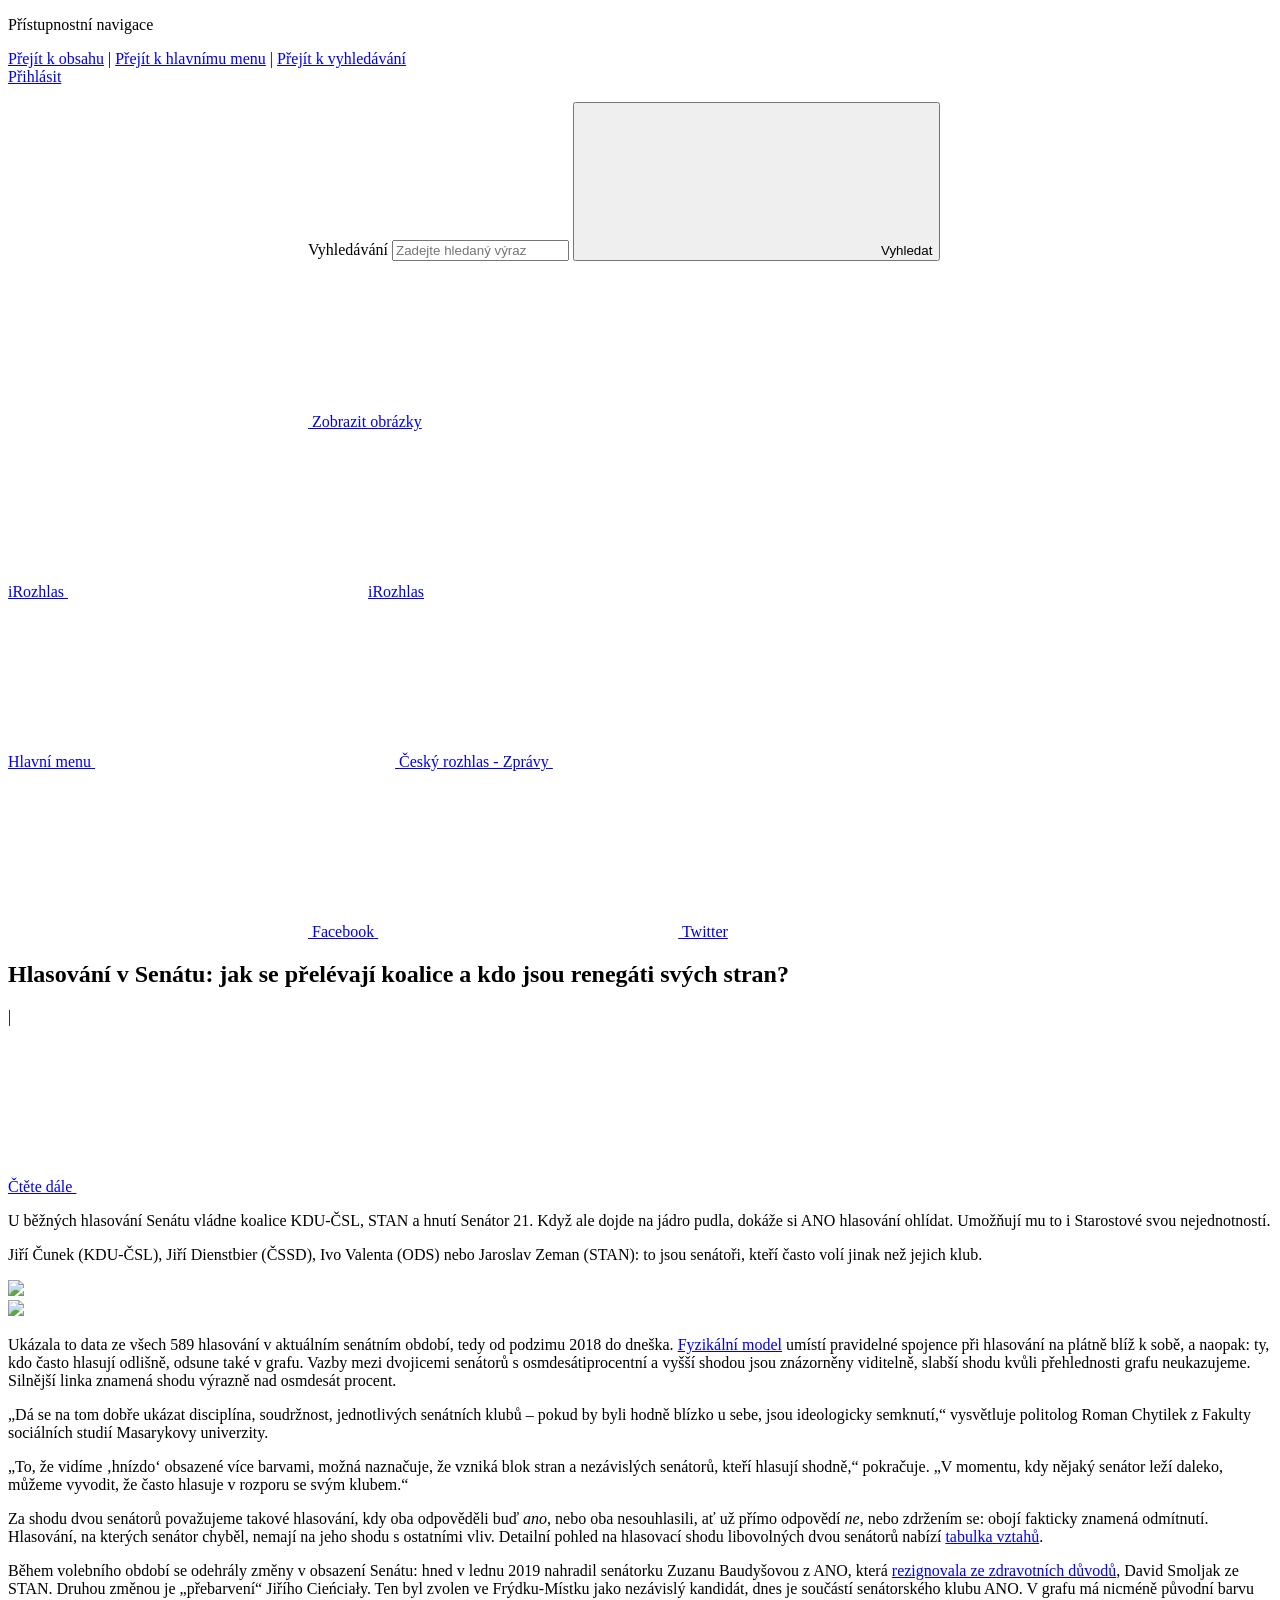
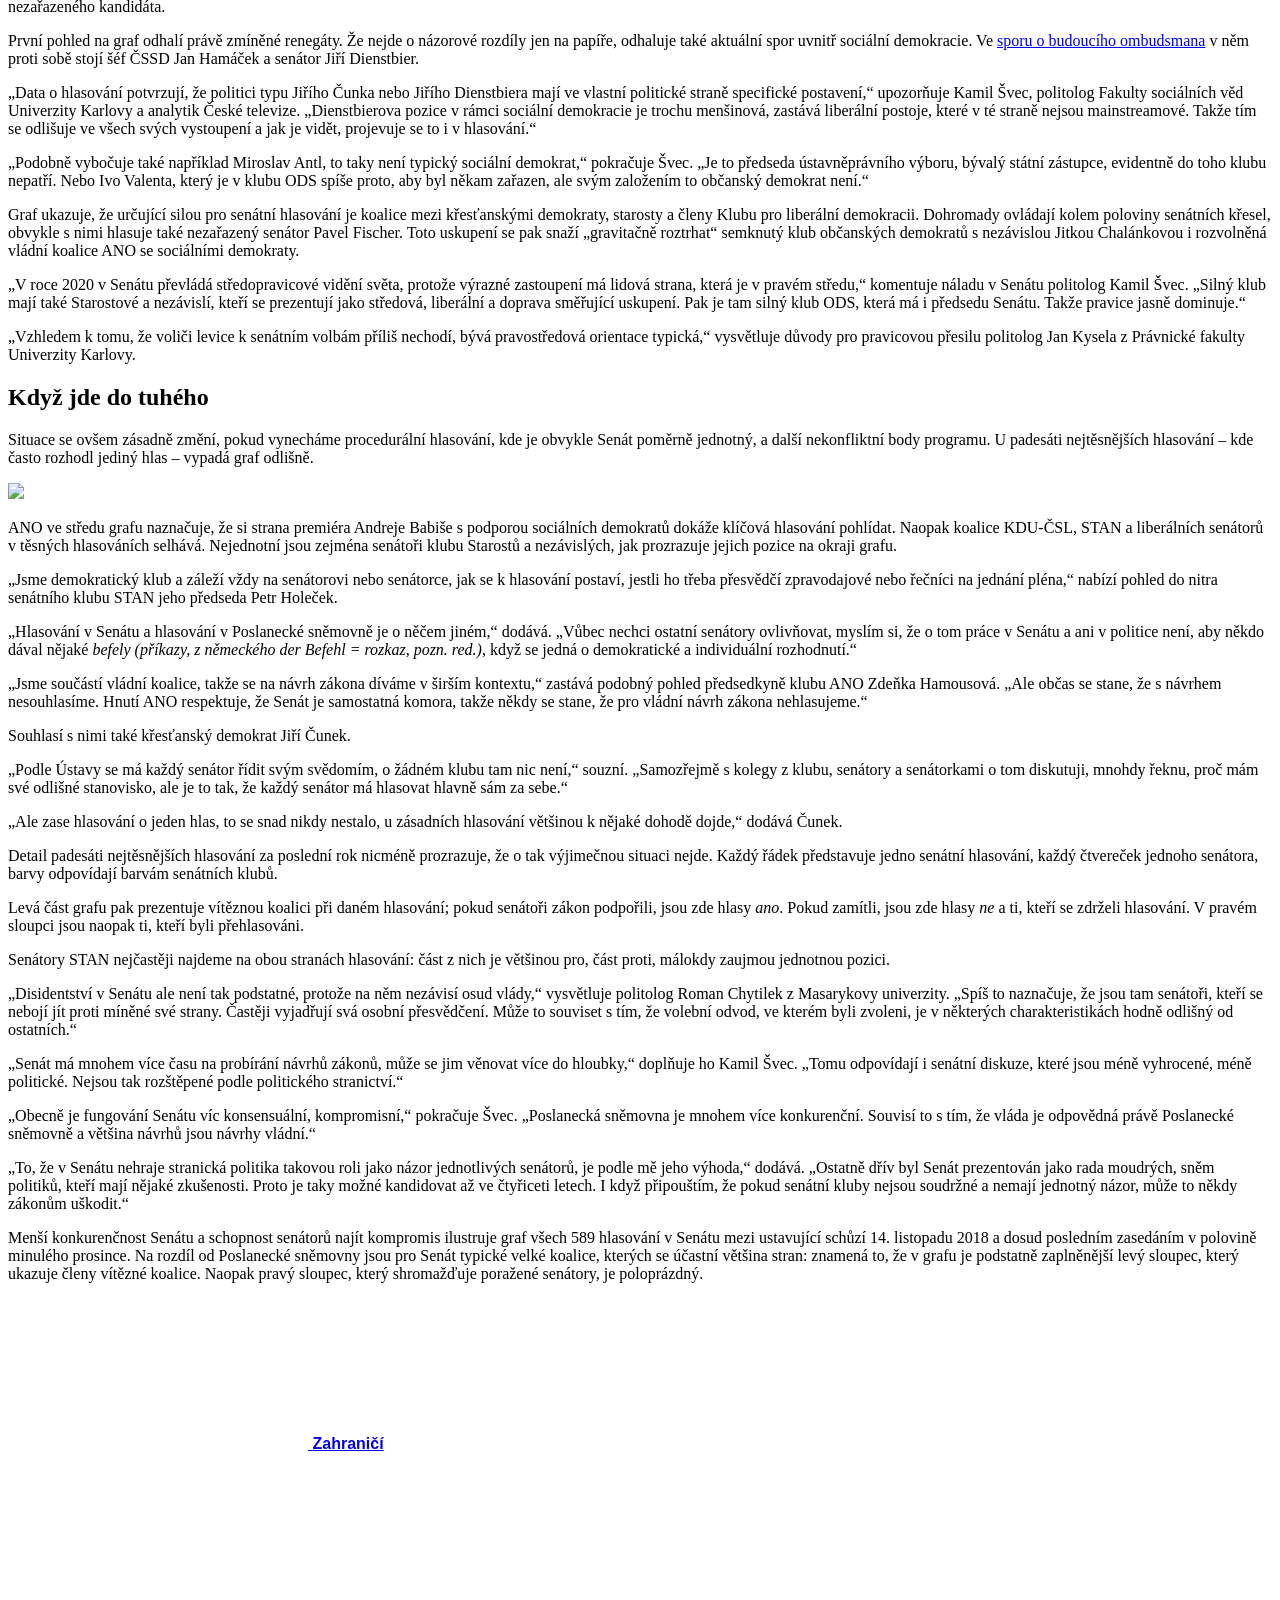
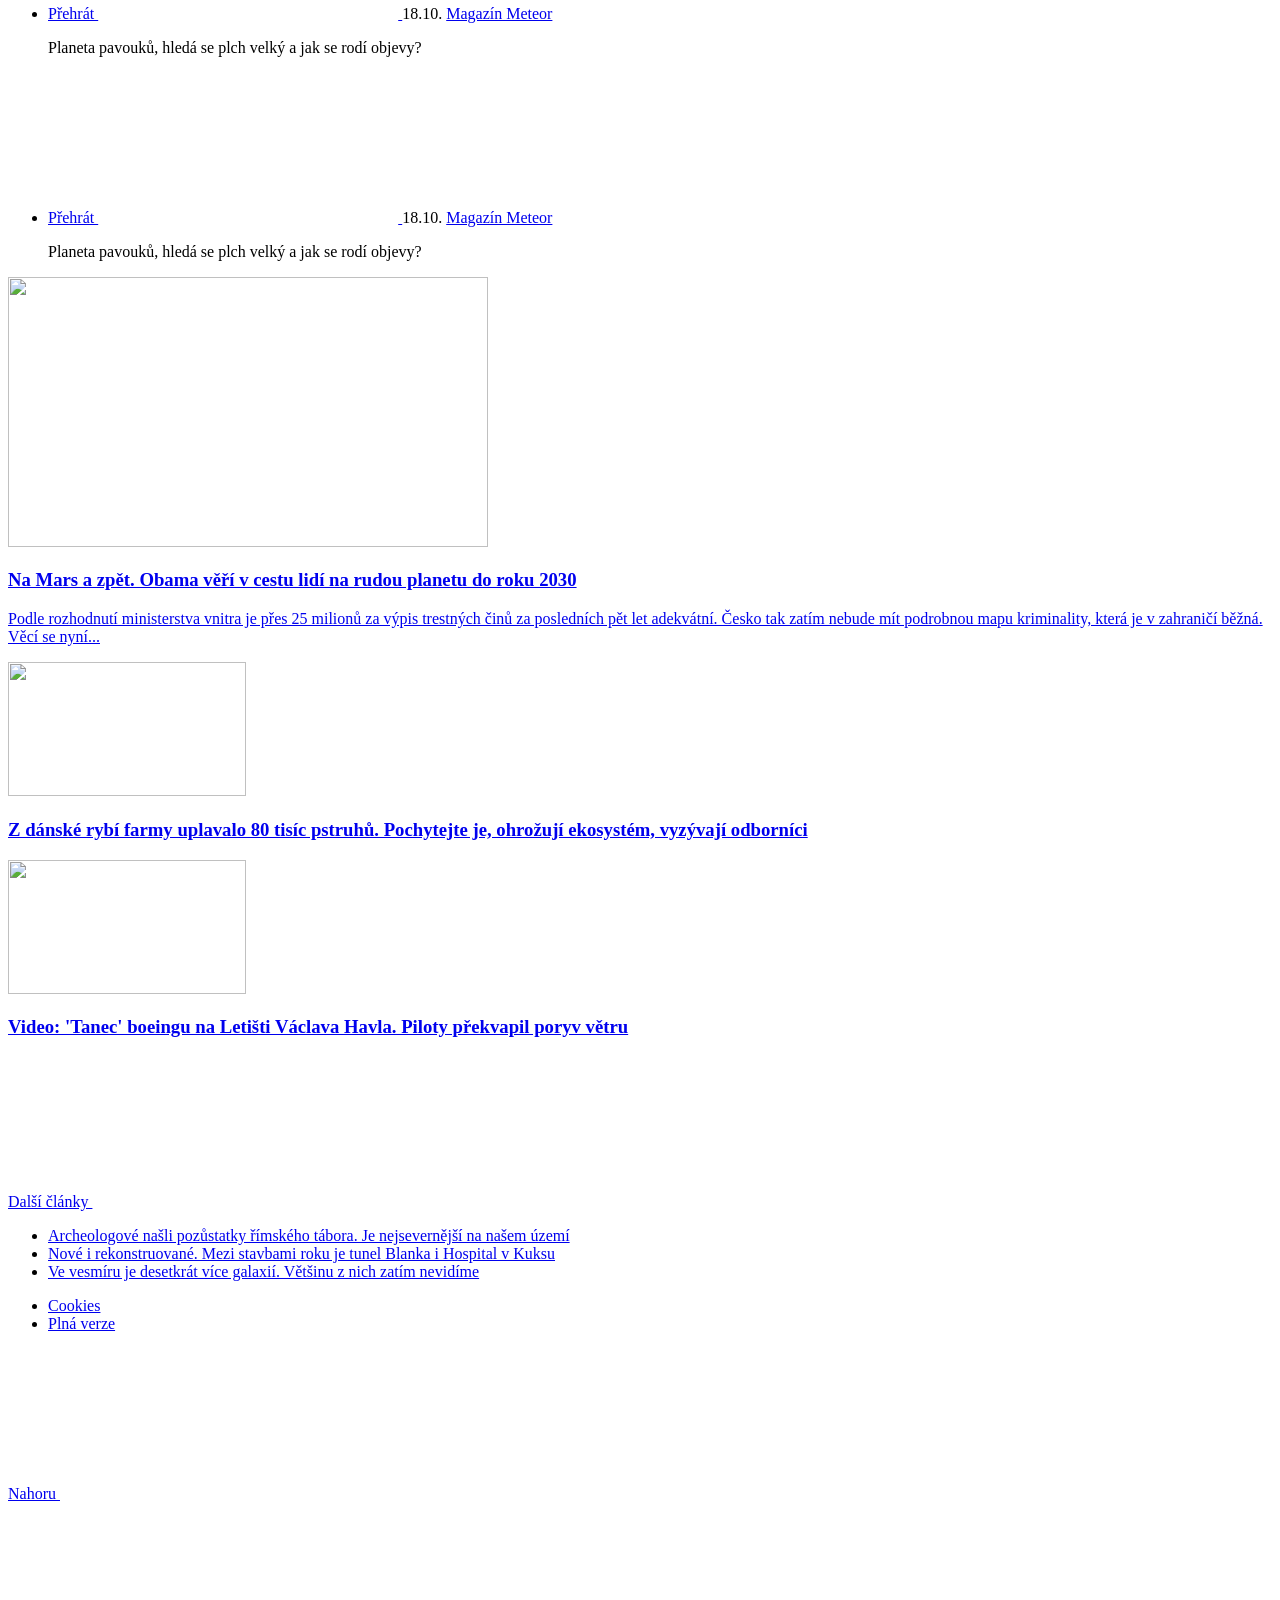
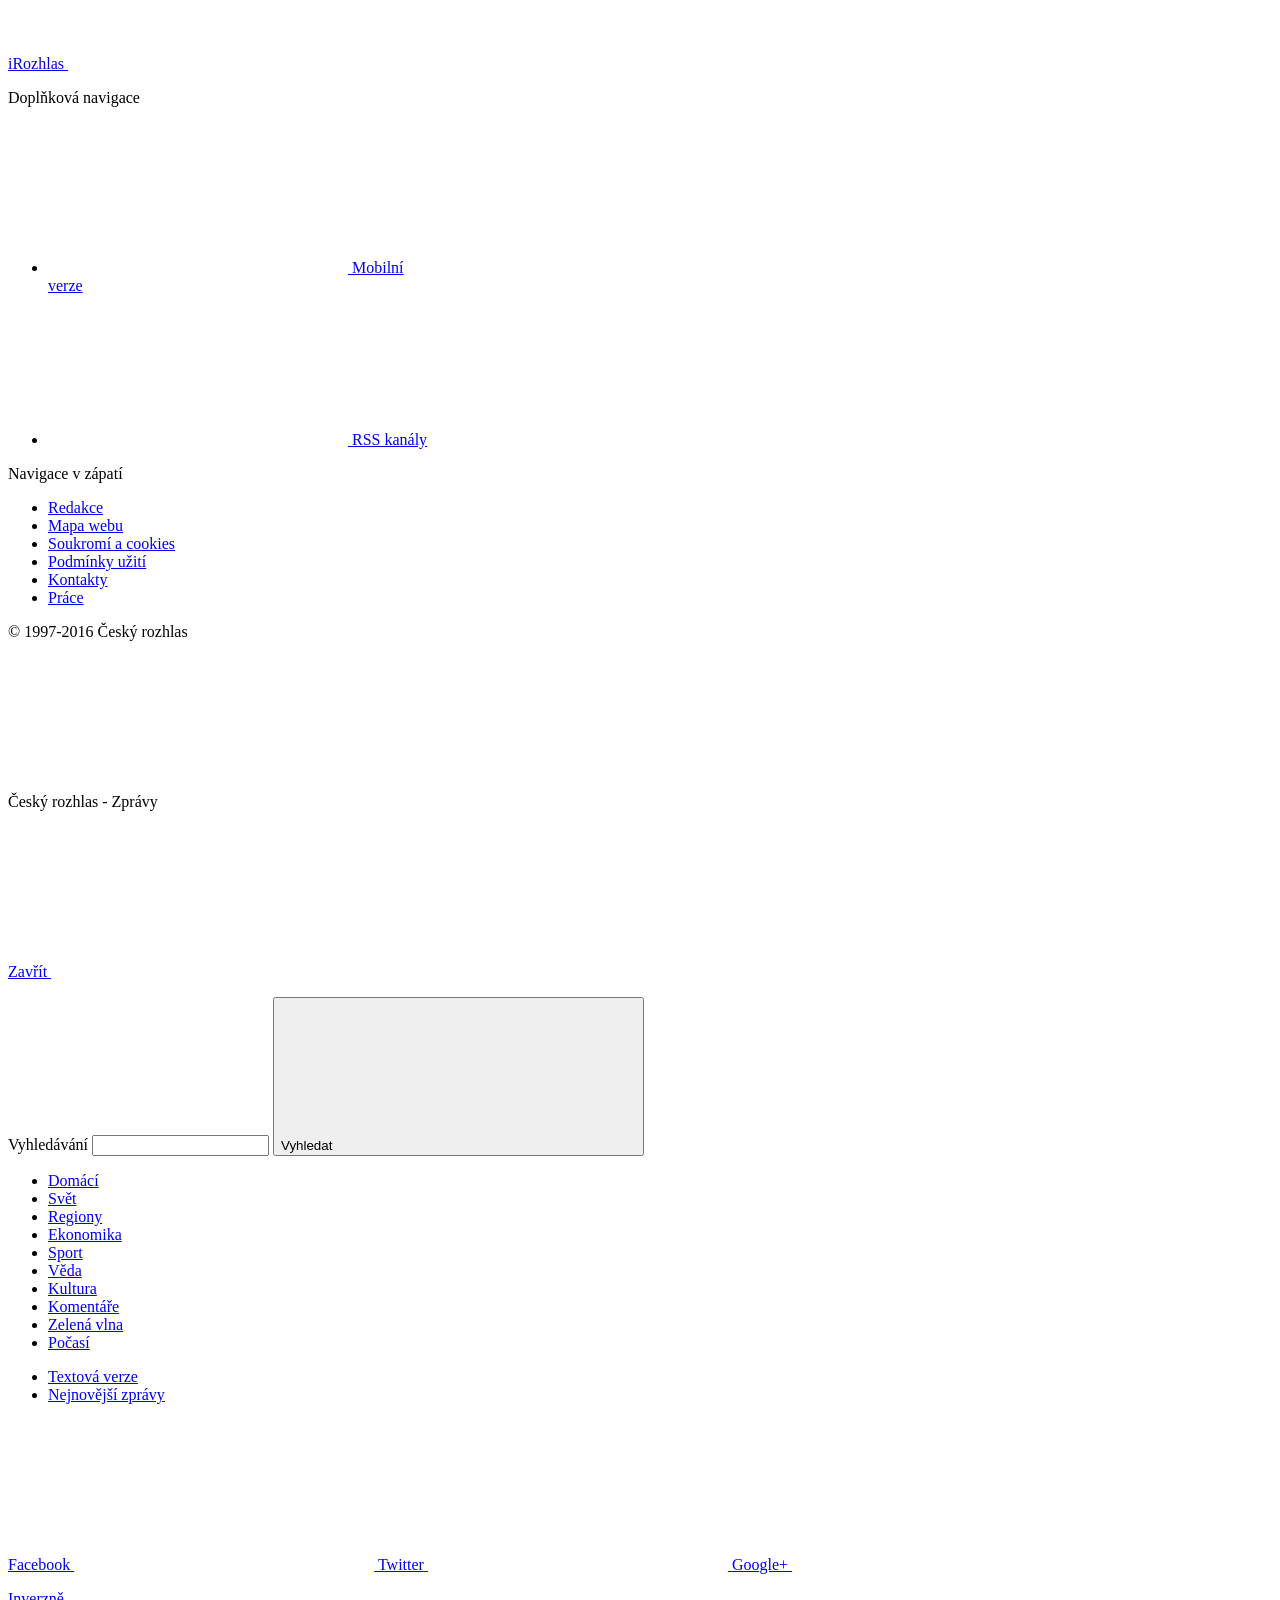
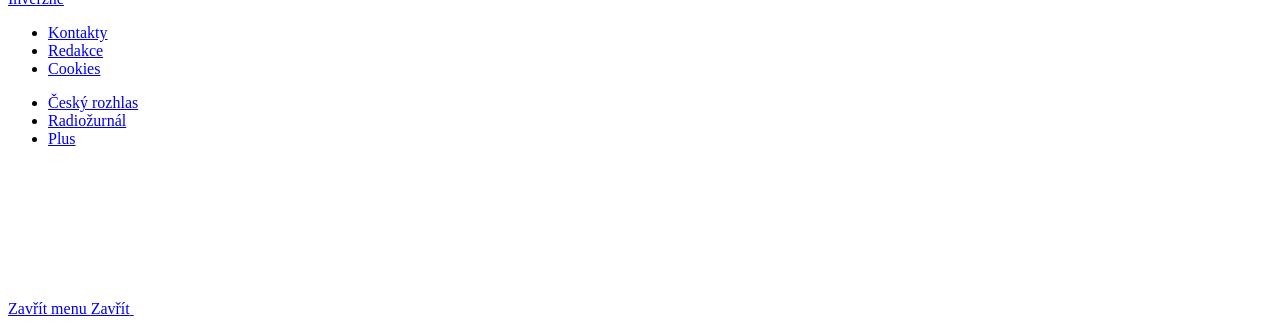
==== commit 24053874: "xxx" ====
--- a/index.html
+++ b/index.html
@@ -262,27 +262,38 @@
 </div><div class="row-main row-main--article"><div><img src="https://dev.datarozhlas.cz/senat-kdoskym/grafy/legenda.png" style="width:80%"></div></div><div class="row-main row-main--narrow">
 
 <p>Ukázala to data ze všech 589 hlasování v aktuálním senátním období, tedy od podzimu 2018 do dneška. <a href="https://en.wikipedia.org/wiki/Force-directed_graph_drawing">Fyzikální model</a> umístí pravidelné spojence při hlasování na plátně blíž k sobě, a naopak: ty, kdo často hlasují odlišně, odsune také v grafu. Vazby mezi dvojicemi senátorů s osmdesátiprocentní a vyšší shodou jsou znázorněny viditelně, slabší shodu kvůli přehlednosti grafu neukazujeme. Silnější linka znamená shodu výrazně nad osmdesát procent.</p>
-<p>Za shodu dvou senátorů považujeme takové hlasování, kdy oba odpověděli buď <em>ano</em>, nebo oba nesouhlasili, ať už přímo odpovědí <em>ne</em>, nebo zdržením se. Obojí fakticky znamená odmítnutí normy, kterou se Senát zabývá. Hlasování, na kterých senátor chyběl, nemají na jeho shodu s ostatními vliv. Detailní pohled na hlasovací shodu libovolných dvou senátorů nabízí <a href="https://dev.datarozhlas.cz/senat-kdoskym/data/senat-matice-vztahu.csv">tabulka vztahů</a>.</p>
+<p>„Dá se na tom dobře ukázat disciplína, soudržnost, jednotlivých senátních klubů – pokud by byli hodně blízko u sebe, jsou ideologicky semknutí,“ vysvětluje politolog Roman Chytilek z Fakulty sociálních studií Masarykovy univerzity.</p>
+<p>„To, že vidíme ‚hnízdo‘ obsazené více barvami, možná naznačuje, že vzniká blok stran a nezávislých senátorů, kteří hlasují shodně,“ pokračuje. „V momentu, kdy nějaký senátor leží daleko, můžeme vyvodit, že často hlasuje v rozporu se svým klubem.“</p>
+<p>Za shodu dvou senátorů považujeme takové hlasování, kdy oba odpověděli buď <em>ano</em>, nebo oba nesouhlasili, ať už přímo odpovědí <em>ne</em>, nebo zdržením se: obojí fakticky znamená odmítnutí. Hlasování, na kterých senátor chyběl, nemají na jeho shodu s ostatními vliv. Detailní pohled na hlasovací shodu libovolných dvou senátorů nabízí <a href="https://dev.datarozhlas.cz/senat-kdoskym/data/senat-matice-vztahu.csv">tabulka vztahů</a>.</p>
 <p>Během volebního období se odehrály změny v obsazení Senátu: hned v lednu 2019 nahradil senátorku Zuzanu Baudyšovou z ANO, která <a href="https://www.irozhlas.cz/zpravy-domov/senatorka-zuzana-baudysova-rezignace-praha-9-duvod_1901291148_ako">rezignovala ze zdravotních důvodů</a>, David Smoljak ze STAN. Druhou změnou je „přebarvení“ Jiřího Cieńciały. Ten byl zvolen ve Frýdku-Místku jako nezávislý kandidát, dnes je součástí senátorského klubu ANO. V grafu má nicméně původní barvu nezařazeného kandidáta.</p>
-<p>Že nejde o renegáty pouze na papíře, ukazuje například aktuální spor uvnitř sociální demokracie ohledně kandidáta na ombudsmana. Šéf ČSSD Jan Hamáček odmítl podpořit nominaci kandidátů Senátu s tím, že <a href="https://www.irozhlas.cz/zpravy-domov/helena-valkova-volba-ombudsmana-kolovratnik-valachova-prezident-zeman_2001131742_jgr">horní komora je příliš pravicová</a>.</p>
-<p>Proti tomu se ohradil senátor za stejnou stranu Jiří Dientsbier, který navrhl vlastního kandidáta na ombudsmana Víta Alexandera Schorma. Nesoulad v hlasování může odhalit jak minulé, tak napovědět o budoucích stranických sporech.</p>
-<p>„Vzhledem k tomu, že voliči levice k senátním volbám příliš nechodí, bývá pravostředová orientace typická,“ pitvá Hamáčkovo vyjádření politolog Jan Kysela z Právnické fakulty Univerzity Karlovy. „Jinak je ale takové vyjádření zcela absurdní, Senát toho času není pravicový nějak vyhraněně a v nominacích osob se pravolevost příliš nepromítá.“</p>
-<p>Kromě odpadlíků prozrazuje graf řadu dalších faktů o hlasování Senátu. Klíčové pro jeho rozhodování je silné propojení mezi křesťanskými demokraty, starosty a členy Klubu pro liberální demokracii. Dohromady ovládají kolem poloviny senátních křesel, obvykle s nimi hlasuje také nezařazený senátor Pavel Fischer. Liberálně-středové jádro se pak snaží „gravitačně roztrhat“ semknutý klub občanských demokratů s nezávislou Jitkou Chalánkovou i rozvolněná vládní koalice ANO se sociálními demokraty.</p>
+<p>První pohled na graf odhalí právě zmíněné renegáty. Že nejde o názorové rozdíly jen na papíře, odhaluje také aktuální spor uvnitř sociální demokracie. Ve <a href="https://www.irozhlas.cz/zpravy-domov/helena-valkova-volba-ombudsmana-kolovratnik-valachova-prezident-zeman_2001131742_jgr">sporu o budoucího ombudsmana</a> v něm proti sobě stojí šéf ČSSD Jan Hamáček a senátor Jiří Dienstbier.</p>
+<p>„Data o hlasování potvrzují, že politici typu Jiřího Čunka nebo Jiřího Dienstbiera mají ve vlastní politické straně specifické postavení,“ upozorňuje Kamil Švec, politolog Fakulty sociálních věd Univerzity Karlovy a analytik České televize. „Dienstbierova pozice v rámci sociální demokracie je trochu menšinová, zastává liberální postoje, které v té straně nejsou mainstreamové. Takže tím se odlišuje ve všech svých vystoupení a jak je vidět, projevuje se to i v hlasování.“</p>
+<p>„Podobně vybočuje také například Miroslav Antl, to taky není typický sociální demokrat,“ pokračuje Švec. „Je to předseda ústavněprávního výboru, bývalý státní zástupce, evidentně do toho klubu nepatří. Nebo Ivo Valenta, který je v klubu ODS spíše proto, aby byl někam zařazen, ale svým založením to občanský demokrat není.“</p>
+<p>Graf ukazuje, že určující silou pro senátní hlasování je koalice mezi křesťanskými demokraty, starosty a členy Klubu pro liberální demokracii. Dohromady ovládají kolem poloviny senátních křesel, obvykle s nimi hlasuje také nezařazený senátor Pavel Fischer. Toto uskupení se pak snaží „gravitačně roztrhat“ semknutý klub občanských demokratů s nezávislou Jitkou Chalánkovou i rozvolněná vládní koalice ANO se sociálními demokraty.</p>
+<p>„V roce 2020 v Senátu převládá středopravicové vidění světa, protože výrazné zastoupení má lidová strana, která je v pravém středu,“ komentuje náladu v Senátu politolog Kamil Švec. „Silný klub mají také Starostové a nezávislí, kteří se prezentují jako středová, liberální a doprava směřující uskupení. Pak je tam silný klub ODS, která má i předsedu Senátu. Takže pravice jasně dominuje.“</p>
+<p>„Vzhledem k tomu, že voliči levice k senátním volbám příliš nechodí, bývá pravostředová orientace typická,“ vysvětluje důvody pro pravicovou přesilu politolog Jan Kysela z Právnické fakulty Univerzity Karlovy.</p>
 <h2 id="když-jde-do-tuhého">Když jde do tuhého</h2>
 <p>Situace se ovšem zásadně změní, pokud vynecháme procedurální hlasování, kde je obvykle Senát poměrně jednotný, a další nekonfliktní body programu. U padesáti nejtěsnějších hlasování – kde často rozhodl jediný hlas – vypadá graf odlišně.</p>
 </div><div class="row-main row-main--article"><div><img src="https://dev.datarozhlas.cz/senat-kdoskym/grafy/kdoskymuzsi2000.png" style="width:100%"></div></div><div class="row-main row-main--narrow">
 
 <p>ANO ve středu grafu naznačuje, že si strana premiéra Andreje Babiše s podporou sociálních demokratů dokáže klíčová hlasování pohlídat. Naopak koalice KDU-ČSL, STAN a liberálních senátorů v těsných hlasováních selhává. Nejednotní jsou zejména senátoři klubu Starostů a nezávislých, jak prozrazuje jejich pozice na okraji grafu.</p>
-<p>Stejný obrázek ukazuje detail padesáti nejtěsnějších hlasování. Každý řádek představuje jedno senátní hlasování, každý čtvereček jednoho senátora, barvy odpovídají barvám senátních klubů.</p>
-<p>Levá část grafu pak ukazuje vítěznou koalici při daném hlasování; pokud senátoři zákon podpořili, jsou zde hlasy <em>ano</em>. Pokud zamítli, jsou zde hlasy <em>ne</em> a ti, kteří se zdrželi hlasování. V pravém sloupci jsou naopak ti, kteří byli přehlasováni.</p>
+<p>„Jsme demokratický klub a záleží vždy na senátorovi nebo senátorce, jak se k hlasování postaví, jestli ho třeba přesvědčí zpravodajové nebo řečníci na jednání pléna,“ nabízí pohled do nitra senátního klubu STAN jeho předseda Petr Holeček.</p>
+<p>„Hlasování v Senátu a hlasování v Poslanecké sněmovně je o něčem jiném,“ dodává. „Vůbec nechci ostatní senátory ovlivňovat, myslím si, že o tom práce v Senátu a ani v politice není, aby někdo dával nějaké <em>befely</em> <em>(příkazy, z německého der Befehl = rozkaz, pozn. red.)</em>, když se jedná o demokratické a individuální rozhodnutí.“</p>
+<p>„Jsme součástí vládní koalice, takže se na návrh zákona díváme v širším kontextu,“ zastává podobný pohled předsedkyně klubu ANO Zdeňka Hamousová. „Ale občas se stane, že s návrhem nesouhlasíme. Hnutí ANO respektuje, že Senát je samostatná komora, takže někdy se stane, že pro vládní návrh zákona nehlasujeme.“</p>
+<p>Souhlasí s nimi také křesťanský demokrat Jiří Čunek.</p>
+<p>„Podle Ústavy se má každý senátor řídit svým svědomím, o žádném klubu tam nic není,“ souzní. „Samozřejmě s kolegy z klubu, senátory a senátorkami o tom diskutuji, mnohdy řeknu, proč mám své odlišné stanovisko, ale je to tak, že každý senátor má hlasovat hlavně sám za sebe.“</p>
+<p>„Ale zase hlasování o jeden hlas, to se snad nikdy nestalo, u zásadních hlasování většinou k nějaké dohodě dojde,“ dodává Čunek.</p>
+<p>Detail padesáti nejtěsnějších hlasování za poslední rok nicméně prozrazuje, že o tak výjimečnou situaci nejde. Každý řádek představuje jedno senátní hlasování, každý čtvereček jednoho senátora, barvy odpovídají barvám senátních klubů.</p>
+<p>Levá část grafu pak prezentuje vítěznou koalici při daném hlasování; pokud senátoři zákon podpořili, jsou zde hlasy <em>ano</em>. Pokud zamítli, jsou zde hlasy <em>ne</em> a ti, kteří se zdrželi hlasování. V pravém sloupci jsou naopak ti, kteří byli přehlasováni.</p>
 </div><div class="row-main row-main--article"><div id="koberec1"></div></div><div class="row-main row-main--narrow">
 
 <p>Senátory STAN nejčastěji najdeme na obou stranách hlasování: část z nich je většinou pro, část proti, málokdy zaujmou jednotnou pozici.</p>
-<p>Oproti Poslanecké sněmovně je v Senátu nejednotnost častější. Podle politologa Romana Chytilka z Fakulty sociálních studií Masarykovy univerzity ale není tak klíčové.</p>
-<p>„Disidentství v Senátu není tak podstatné, protože na něm nezávisí osud vlády,“ vysvětluje. „Spíš to naznačuje, že jsou tam senátoři, kteří se nebojí jít proti míněné své strany. Častěji vyjadřují svá osobní přesvědčení. Může to souviset s tím, že volební odvod, ve kterém byli zvoleni, je v některých charakteristikách hodně odlišný od ostatních.“</p>
-<p>„Pro opozici může být Senát jediný kanál, kde může realisticky dosáhnout nějakých změn zákonů,“ pokračuje Chytilek. „Také v něm může vyvolat další diskuzi o tom, co považuje za problematické, a oslovit tak voliče.“</p>
-<p>Scrollováním si pak můžete prohlédnout kompletně všechna hlasování Senátu v období mezi ustavující schůzí 14. listopadu 2018 a dosud posledním zasedáním v polovině minulého prosince.</p>
-<!--wide><div id="koberec2"></div></wide-->
+<p>„Disidentství v Senátu ale není tak podstatné, protože na něm nezávisí osud vlády,“ vysvětluje politolog Roman Chytilek z Masarykovy univerzity. „Spíš to naznačuje, že jsou tam senátoři, kteří se nebojí jít proti míněné své strany. Častěji vyjadřují svá osobní přesvědčení. Může to souviset s tím, že volební odvod, ve kterém byli zvoleni, je v některých charakteristikách hodně odlišný od ostatních.“</p>
+<p>„Senát má mnohem více času na probírání návrhů zákonů, může se jim věnovat více do hloubky,“ doplňuje ho Kamil Švec. „Tomu odpovídají i senátní diskuze, které jsou méně vyhrocené, méně politické. Nejsou tak rozštěpené podle politického stranictví.“</p>
+<p>„Obecně je fungování Senátu víc konsensuální, kompromisní,“ pokračuje Švec. „Poslanecká sněmovna je mnohem více konkurenční. Souvisí to s tím, že vláda je odpovědná právě Poslanecké sněmovně a většina návrhů jsou návrhy vládní.“</p>
+<p>„To, že v Senátu nehraje stranická politika takovou roli jako názor jednotlivých senátorů, je podle mě jeho výhoda,“ dodává. „Ostatně dřív byl Senát prezentován jako rada moudrých, sněm politiků, kteří mají nějaké zkušenosti. Proto je taky možné kandidovat až ve čtyřiceti letech. I když připouštím, že pokud senátní kluby nejsou soudržné a nemají jednotný názor, může to někdy zákonům uškodit.“</p>
+<p>Menší konkurenčnost Senátu a schopnost senátorů najít kompromis ilustruje graf všech 589 hlasování v Senátu mezi ustavující schůzí 14. listopadu 2018 a dosud posledním zasedáním v polovině minulého prosince. Na rozdíl od Poslanecké sněmovny jsou pro Senát typické velké koalice, kterých se účastní většina stran: znamená to, že v grafu je podstatně zaplněnější levý sloupec, který ukazuje členy vítězné koalice. Naopak pravý sloupec, který shromažďuje poražené senátory, je poloprázdný.</p>
+</div><div class="row-main row-main--article"><div id="koberec2"></div></div><div class="row-main row-main--narrow">
 
 		<p class="meta meta--right meta--big">
 			<!--[[ZPRAVY_SNOWFALL_AUTHORS:FOOTER]]-->
@@ -293,7 +304,118 @@
 	</div>
 	<!--[[ZPRAVY_SNOWFALL_RELATED:ARTICLES]]-->
 </div>
-<script>!function(t){var e={};function r(n){if(e[n])return e[n].exports;var o=e[n]={i:n,l:!1,exports:{}};return t[n].call(o.exports,o,o.exports,r),o.l=!0,o.exports}r.m=t,r.c=e,r.d=function(t,e,n){r.o(t,e)||Object.defineProperty(t,e,{enumerable:!0,get:n})},r.r=function(t){"undefined"!=typeof Symbol&&Symbol.toStringTag&&Object.defineProperty(t,Symbol.toStringTag,{value:"Module"}),Object.defineProperty(t,"__esModule",{value:!0})},r.t=function(t,e){if(1&e&&(t=r(t)),8&e)return t;if(4&e&&"object"==typeof t&&t&&t.__esModule)return t;var n=Object.create(null);if(r.r(n),Object.defineProperty(n,"default",{enumerable:!0,value:t}),2&e&&"string"!=typeof t)for(var o in t)r.d(n,o,function(e){return t[e]}.bind(null,o));return n},r.n=function(t){var e=t&&t.__esModule?function(){return t.default}:function(){return t};return r.d(e,"a",e),e},r.o=function(t,e){return Object.prototype.hasOwnProperty.call(t,e)},r.p="",r(r.s=0)}([function(t,e,r){"use strict";r.r(e);r(1);var n="https://data.irozhlas.cz";"localhost"===window.location.hostname&&(n="http://localhost");var o=6,i={width:81*o,height:51*o,title:30,grid:{width:o,height:o},diff:1,colors:["#FFFFFF","#A8CB4A","#009BD5","#FFDA05","#F29400","#272660","#CB2D42","#A0A0A0"]};function a(t){if(!t)return{x:5,y:i.title+5};var e=t%(i.width/i.grid.width),r=Math.floor(t/(i.height/i.grid.height/(i.height/i.width)));return{x:i.grid.width*e+5,y:i.grid.height*r+i.title+5}}function l(t,e,r,n,l,s){var c=d3.select(n).append("svg").attr({width:i.width+5,height:i.height+i.title+5});c.selectAll("rect").data(t).enter().append("rect").attr({width:i.grid.width-1,height:i.grid.height-1,x:function(t,e){return a(e).x},y:function(t,e){return a(e).y},fill:function(t){return i.colors[t]}});var d=c.selectAll("row").data(e).enter().append("rect").attr({width:81*o+2,height:10,x:3,y:function(t,e){return i.grid.height*e+i.title+3},fill:"#fff"}).style("fill-opacity",0).style("opacity",0).style("stroke","black").style("stroke-width",1);if(document.getElementById("koberec1").offsetWidth>=1e3){var h=d3.select(n).append("div").attr("class","tooltip").style("opacity",0);d.on("mouseover",(function(t){var e,r;h.transition().duration(200).style("opacity",.9).style("z-index",300),e="Přijato"==t.vysledek?'<div class="ttcajk">Schváleno</div>':"Zamítnuto"==t.vysledek?'<div class="ttnecajk">Zamítnuto</div>':'<div class="ttborcus">Zmatečné</div>',r=t.nazev.length<150?'<div class="ttheader">'+t.nazev+"</div>":'<div class="ttheader">'+t.nazev.substring(0,150).split(" ").slice(0,-1).join(" ")+"…</div>",h.html(r+e+'<div class="ttvotes">'+t.kvorum+' hlasů ke schválení</div><div class="ttvotes">'+t.pro+" pro — "+t.proti+" proti — "+t.zdrzeli+" se zdrželo — "+t.absence+" nepřítomných</div>"),h.style("left",Math.abs(d3.mouse(this)[0])-l+20+"px").style("top",Math.abs(d3.mouse(this)[1])-s+30+"px"),d3.select(this).style("fill-opacity",.5).style("opacity",1).transition().duration(200)})),d.on("mouseout",(function(t){h.transition().duration(500).style("opacity",0),d3.select(this).style("opacity",0)}))}c.append("text").attr("x",i.width/3).attr("y",20).attr("text-anchor","middle").attr("class","title").text(r)}fetch(n+"/senat-kdoskym/grafy/vyb_koalice.csv").then((function(t){return t.text()})).then((function(t){fetch(n+"/senat-kdoskym/grafy/vyb_opozice.csv").then((function(t){return t.text()})).then((function(e){fetch(n+"/senat-kdoskym/grafy/vyb_tooltipy.csv").then((function(t){return t.text()})).then((function(r){for(var n=JSON.parse("["+t+"]"),o=JSON.parse("["+e+"]"),i=[],a=(r=r.split("\n"))[0].split("|"),s=1;s<r.length;s++){for(var c=r[s].split("|"),d={},h=0;h<c.length;h++)d[a[h].trim()]=c[h].trim();i.push(d)}i.pop(),l(n,i,"VÍTĚZOVÉ HLASOVÁNÍ","#koberec1",0,0),l(o,i,"PORAŽENÍ","#koberec1",-230,0)}))}))}))},function(t,e){if("Microsoft Internet Explorer"===navigator.appName||navigator.userAgent.match(/Trident/)||navigator.userAgent.match(/rv:11/)){var r=document.createElement("div");r.innerHTML='Používáte zastaralý Internet Explorer, takže vám části tohoto webu nemusí fungovat. Navíc to <a target="_blank" style="color:white;" rel="noopener noreferrer" href="https://www.zive.cz/clanky/microsoft-internet-explorer-neni-prohlizec-prestante-ho-tak-pouzivat/sc-3-a-197149/default.aspx">není bezpečné</a>, zvažte přechod na <a target="_blank" style="color:white;" rel="noopener noreferrer" href="https://www.mozilla.org/cs/firefox/new/">jiný prohlížeč</a>.',r.style.cssText="text-align:center;position:absolute;width:100%;height:auto;opacity:1;z-index:100;background-color:#d52834;top:37px;padding-top:4px;padding-bottom:3px;color:white;",document.body.appendChild(r)}}]);</script>
+<script>/******/ (function(modules) { // webpackBootstrap
+/******/ 	// The module cache
+/******/ 	var installedModules = {};
+/******/
+/******/ 	// The require function
+/******/ 	function __webpack_require__(moduleId) {
+/******/
+/******/ 		// Check if module is in cache
+/******/ 		if(installedModules[moduleId]) {
+/******/ 			return installedModules[moduleId].exports;
+/******/ 		}
+/******/ 		// Create a new module (and put it into the cache)
+/******/ 		var module = installedModules[moduleId] = {
+/******/ 			i: moduleId,
+/******/ 			l: false,
+/******/ 			exports: {}
+/******/ 		};
+/******/
+/******/ 		// Execute the module function
+/******/ 		modules[moduleId].call(module.exports, module, module.exports, __webpack_require__);
+/******/
+/******/ 		// Flag the module as loaded
+/******/ 		module.l = true;
+/******/
+/******/ 		// Return the exports of the module
+/******/ 		return module.exports;
+/******/ 	}
+/******/
+/******/
+/******/ 	// expose the modules object (__webpack_modules__)
+/******/ 	__webpack_require__.m = modules;
+/******/
+/******/ 	// expose the module cache
+/******/ 	__webpack_require__.c = installedModules;
+/******/
+/******/ 	// define getter function for harmony exports
+/******/ 	__webpack_require__.d = function(exports, name, getter) {
+/******/ 		if(!__webpack_require__.o(exports, name)) {
+/******/ 			Object.defineProperty(exports, name, { enumerable: true, get: getter });
+/******/ 		}
+/******/ 	};
+/******/
+/******/ 	// define __esModule on exports
+/******/ 	__webpack_require__.r = function(exports) {
+/******/ 		if(typeof Symbol !== 'undefined' && Symbol.toStringTag) {
+/******/ 			Object.defineProperty(exports, Symbol.toStringTag, { value: 'Module' });
+/******/ 		}
+/******/ 		Object.defineProperty(exports, '__esModule', { value: true });
+/******/ 	};
+/******/
+/******/ 	// create a fake namespace object
+/******/ 	// mode & 1: value is a module id, require it
+/******/ 	// mode & 2: merge all properties of value into the ns
+/******/ 	// mode & 4: return value when already ns object
+/******/ 	// mode & 8|1: behave like require
+/******/ 	__webpack_require__.t = function(value, mode) {
+/******/ 		if(mode & 1) value = __webpack_require__(value);
+/******/ 		if(mode & 8) return value;
+/******/ 		if((mode & 4) && typeof value === 'object' && value && value.__esModule) return value;
+/******/ 		var ns = Object.create(null);
+/******/ 		__webpack_require__.r(ns);
+/******/ 		Object.defineProperty(ns, 'default', { enumerable: true, value: value });
+/******/ 		if(mode & 2 && typeof value != 'string') for(var key in value) __webpack_require__.d(ns, key, function(key) { return value[key]; }.bind(null, key));
+/******/ 		return ns;
+/******/ 	};
+/******/
+/******/ 	// getDefaultExport function for compatibility with non-harmony modules
+/******/ 	__webpack_require__.n = function(module) {
+/******/ 		var getter = module && module.__esModule ?
+/******/ 			function getDefault() { return module['default']; } :
+/******/ 			function getModuleExports() { return module; };
+/******/ 		__webpack_require__.d(getter, 'a', getter);
+/******/ 		return getter;
+/******/ 	};
+/******/
+/******/ 	// Object.prototype.hasOwnProperty.call
+/******/ 	__webpack_require__.o = function(object, property) { return Object.prototype.hasOwnProperty.call(object, property); };
+/******/
+/******/ 	// __webpack_public_path__
+/******/ 	__webpack_require__.p = "";
+/******/
+/******/
+/******/ 	// Load entry module and return exports
+/******/ 	return __webpack_require__(__webpack_require__.s = "./js/script.js");
+/******/ })
+/************************************************************************/
+/******/ ({
+
+/***/ "./js/byeie.js":
+/*!*********************!*\
+  !*** ./js/byeie.js ***!
+  \*********************/
+/*! no static exports found */
+/***/ (function(module, exports) {
+
+eval("if (navigator.appName === \"Microsoft Internet Explorer\" || !!(navigator.userAgent.match(/Trident/) || navigator.userAgent.match(/rv:11/))) {\n  var warn = document.createElement(\"div\");\n  warn.innerHTML = \"Používáte zastaralý Internet Explorer, takže vám části tohoto webu nemusí fungovat. Navíc to <a target=\\\"_blank\\\" style=\\\"color:white;\\\" rel=\\\"noopener noreferrer\\\" href=\\\"https://www.zive.cz/clanky/microsoft-internet-explorer-neni-prohlizec-prestante-ho-tak-pouzivat/sc-3-a-197149/default.aspx\\\">není bezpečné</a>, zvažte přechod na <a target=\\\"_blank\\\" style=\\\"color:white;\\\" rel=\\\"noopener noreferrer\\\" href=\\\"https://www.mozilla.org/cs/firefox/new/\\\">jiný prohlížeč</a>.\";\n  warn.style.cssText = \"text-align:center;position:absolute;width:100%;height:auto;opacity:1;z-index:100;background-color:#d52834;top:37px;padding-top:4px;padding-bottom:3px;color:white;\";\n  document.body.appendChild(warn);\n}\n\n//# sourceURL=webpack:///./js/byeie.js?");
+
+/***/ }),
+
+/***/ "./js/script.js":
+/*!**********************!*\
+  !*** ./js/script.js ***!
+  \**********************/
+/*! no exports provided */
+/***/ (function(module, __webpack_exports__, __webpack_require__) {
+
+"use strict";
+eval("__webpack_require__.r(__webpack_exports__);\n/* harmony import */ var _byeie__WEBPACK_IMPORTED_MODULE_0__ = __webpack_require__(/*! ./byeie */ \"./js/byeie.js\");\n/* harmony import */ var _byeie__WEBPACK_IMPORTED_MODULE_0___default = /*#__PURE__*/__webpack_require__.n(_byeie__WEBPACK_IMPORTED_MODULE_0__);\n // loučíme se s IE\n\nfetch(\"dev.datarozhlas.cz/senat-kdoskym/grafy/vyb_koalice.csv\").then(function (response) {\n  return response.text();\n}).then(function (textkoal) {\n  fetch(\"dev.datarozhlas.cz/senat-kdoskym/grafy/vyb_opozice.csv\").then(function (response) {\n    return response.text();\n  }).then(function (textopoz) {\n    fetch(\"dev.datarozhlas.cz/senat-kdoskym/grafy/vyb_tooltipy.csv\").then(function (response) {\n      return response.text();\n    }).then(function (tooltipy) {\n      var datakoal = JSON.parse(\"[\" + textkoal + \"]\");\n      var dataopoz = JSON.parse(\"[\" + textopoz + \"]\");\n      var tooltipy = tooltipy.split('\\n');\n      var datatt = [];\n      var headers = tooltipy[0].split('|');\n\n      for (var i = 1; i < tooltipy.length; i++) {\n        var datatemp = tooltipy[i].split('|');\n        var objtemp = {};\n\n        for (var j = 0; j < datatemp.length; j++) {\n          objtemp[headers[j].trim()] = datatemp[j].trim();\n        }\n\n        datatt.push(objtemp);\n      }\n\n      datatt.pop();\n      var square = 6;\n      var config = {\n        width: 81 * square,\n        height: tooltipy.length * square,\n        title: 30,\n        grid: {\n          width: square,\n          height: square\n        },\n        diff: 1,\n        // 1 STAN, 2 ODS, 3 KDU-ČSL + nez., 4 ČSSD, 5 ANO, 6 Senátor 21, 7 nezařazení\n        colors: ['#FFFFFF', '#A8CB4A', '#009BD5', '#FFDA05', '#F29400', '#272660', '#CB2D42', '#A0A0A0']\n      };\n\n      function getPosition(dataIndex) {\n        if (!dataIndex) return {\n          x: 5,\n          y: config.title + 5\n        };\n        var nthColumn = dataIndex % (config.width / config.grid.width),\n            nthRow = Math.floor(dataIndex / (config.height / config.grid.height / (config.height / config.width)));\n        var columnWidth = config.grid.width,\n            rowHeight = config.grid.height;\n        return {\n          x: columnWidth * nthColumn + 5,\n          y: rowHeight * nthRow + config.title + 5\n        };\n      }\n\n      function renderSVG(data, tooltip, box) {\n        var odsunx = 260,\n            odsuny = 2990;\n        var svg = d3.select('#koberec1').append('svg').attr({\n          width: config.width + 5,\n          height: config.height + config.title + 5\n        });\n        var div = d3.select('#koberec1').append('div').attr('class', 'tooltip').style('opacity', 0);\n        svg.selectAll('rect').data(data).enter().append('rect').attr({\n          width: config.grid.width - 1,\n          height: config.grid.height - 1,\n          x: function x(d, i) {\n            return getPosition(i).x;\n          },\n          y: function y(d, i) {\n            return getPosition(i).y;\n          },\n          fill: function fill(d) {\n            return config.colors[d];\n          }\n        });\n        var row = svg.selectAll('row').data(tooltip).enter().append('rect').attr({\n          width: 81 * square + 2,\n          height: 10,\n          x: 3,\n          y: function y(d, i) {\n            return config.grid.height * i + config.title + 3;\n          },\n          fill: '#fff'\n        }).style('fill-opacity', 0).style('opacity', 0).style('stroke', 'black').style('stroke-width', 1);\n        row.on('mouseover', function (d) {\n          div.transition().duration(200).style('opacity', .9);\n          var vysledek;\n\n          if (d.vysledek == 'Přijato') {\n            vysledek = '<div class=\"ttcajk\">Schváleno</div>';\n          } else if (d.vysledek == 'Zamítnuto') {\n            vysledek = '<div class=\"ttnecajk\">Zamítnuto</div>';\n          } else {\n            vysledek = '<div class=\"ttborcus\">Zmatečné</div>';\n          }\n\n          var nazev;\n\n          if (d.nazev.length < 150) {\n            nazev = '<div class=\"ttheader\">' + d.nazev + '</div>';\n          } else {\n            nazev = '<div class=\"ttheader\">' + d.nazev.substring(0, 150).split(' ').slice(0, -1).join(' ') + '…</div>';\n          }\n\n          div.html(nazev + vysledek + '<div class=\"ttvotes\">' + d.kvorum + ' hlasů ke schválení</div>' + '<div class=\"ttvotes\">' + d.pro + ' pro — ' + d.proti + ' proti — ' + d.zdrzeli + ' se zdrželo — ' + d.absence + ' nepřítomných</div>').style('left', d3.event.pageX - odsunx + 20 + 'px').style('top', d3.event.pageY - odsuny + 30 + 'px');\n          d3.select(this).style('fill-opacity', 0.5).style('opacity', 1).transition().duration(200);\n        }).on('mouseout', function (d) {\n          div.transition().duration(500).style('opacity', 0);\n          d3.select(this).style('opacity', 0);\n        });\n        var text = svg.append(\"text\").attr(\"x\", config.width / 3).attr(\"y\", 20).attr(\"text-anchor\", \"middle\").attr(\"class\", \"title\").text(box);\n      }\n\n      renderSVG(datakoal, datatt, 'VÍTĚZOVÉ HLASOVÁNÍ');\n      renderSVG(dataopoz, datatt, 'PORAŽENÍ');\n    });\n  });\n});\nfetch(\"dev.datarozhlas.cz/senat-kdoskym/grafy/koalice.csv\").then(function (response) {\n  return response.text();\n}).then(function (textkoal) {\n  fetch(\"dev.datarozhlas.cz/senat-kdoskym/grafy/opozice.csv\").then(function (response) {\n    return response.text();\n  }).then(function (textopoz) {\n    fetch(\"dev.datarozhlas.cz/senat-kdoskym/grafy/tooltipy.csv\").then(function (response) {\n      return response.text();\n    }).then(function (tooltipy) {\n      var datakoal = JSON.parse(\"[\" + textkoal + \"]\");\n      var dataopoz = JSON.parse(\"[\" + textopoz + \"]\");\n      var tooltipy = tooltipy.split('\\n');\n      var datatt = [];\n      var headers = tooltipy[0].split('|');\n\n      for (var i = 1; i < tooltipy.length; i++) {\n        var datatemp = tooltipy[i].split('|');\n        var objtemp = {};\n\n        for (var j = 0; j < datatemp.length; j++) {\n          objtemp[headers[j].trim()] = datatemp[j].trim();\n        }\n\n        datatt.push(objtemp);\n      }\n\n      datatt.pop();\n      var square = 6;\n      var config = {\n        width: 81 * square,\n        height: tooltipy.length * square,\n        title: 30,\n        grid: {\n          width: square,\n          height: square\n        },\n        diff: 1,\n        // 1 STAN, 2 ODS, 3 KDU-ČSL + nez., 4 ČSSD, 5 ANO, 6 Senátor 21, 7 nezařazení\n        colors: ['#FFFFFF', '#A8CB4A', '#009BD5', '#FFDA05', '#F29400', '#272660', '#CB2D42', '#A0A0A0']\n      };\n\n      function getPosition(dataIndex) {\n        if (!dataIndex) return {\n          x: 5,\n          y: config.title + 5\n        };\n        var nthColumn = dataIndex % (config.width / config.grid.width),\n            nthRow = Math.floor(dataIndex / (config.height / config.grid.height / (config.height / config.width)));\n        var columnWidth = config.grid.width,\n            rowHeight = config.grid.height;\n        return {\n          x: columnWidth * nthColumn + 5,\n          y: rowHeight * nthRow + config.title + 5\n        };\n      }\n\n      function renderSVG(data, tooltip, box) {\n        var odsunx = 260,\n            odsuny = 900;\n        var svg = d3.select('#koberec2').append('svg').attr({\n          width: config.width + 5,\n          height: config.height + config.title + 5\n        });\n        var div = d3.select('#koberec2').append('div').attr('class', 'tooltip').style('opacity', 0);\n        svg.selectAll('rect').data(data).enter().append('rect').attr({\n          width: config.grid.width - 1,\n          height: config.grid.height - 1,\n          x: function x(d, i) {\n            return getPosition(i).x;\n          },\n          y: function y(d, i) {\n            return getPosition(i).y;\n          },\n          fill: function fill(d) {\n            return config.colors[d];\n          }\n        });\n        var row = svg.selectAll('row').data(tooltip).enter().append('rect').attr({\n          width: 81 * square + 2,\n          height: 10,\n          x: 3,\n          y: function y(d, i) {\n            return config.grid.height * i + config.title + 3;\n          },\n          fill: '#fff'\n        }).style('fill-opacity', 0).style('opacity', 0).style('stroke', 'black').style('stroke-width', 1);\n        row.on('mouseover', function (d) {\n          div.transition().duration(200).style('opacity', .9);\n          var vysledek;\n\n          if (d.vysledek == 'Přijato') {\n            vysledek = '<div class=\"ttcajk\">Schváleno</div>';\n          } else if (d.vysledek == 'Zamítnuto') {\n            vysledek = '<div class=\"ttnecajk\">Zamítnuto</div>';\n          } else {\n            vysledek = '<div class=\"ttborcus\">Zmatečné</div>';\n          }\n\n          var nazev;\n\n          if (d.nazev.length < 150) {\n            nazev = '<div class=\"ttheader\">' + d.nazev + '</div>';\n          } else {\n            nazev = '<div class=\"ttheader\">' + d.nazev.substring(0, 150).split(' ').slice(0, -1).join(' ') + '…</div>';\n          }\n\n          div.html(nazev + vysledek + '<div class=\"ttvotes\">' + d.kvorum + ' hlasů ke schválení</div>' + '<div class=\"ttvotes\">' + d.pro + ' pro — ' + d.proti + ' proti — ' + d.zdrzeli + ' se zdrželo — ' + d.absence + ' nepřítomných</div>').style('left', d3.event.pageX - odsunx + 20 + 'px').style('top', d3.event.pageY - odsuny + 30 + 'px');\n          d3.select(this).style('fill-opacity', 0.5).style('opacity', 1).transition().duration(200);\n        }).on('mouseout', function (d) {\n          div.transition().duration(500).style('opacity', 0);\n          d3.select(this).style('opacity', 0);\n        });\n        var text = svg.append(\"text\").attr(\"x\", config.width / 3).attr(\"y\", 20).attr(\"text-anchor\", \"middle\").attr(\"class\", \"title\").text(box);\n      }\n\n      renderSVG(datakoal, datatt, 'VÍTĚZOVÉ HLASOVÁNÍ');\n      renderSVG(dataopoz, datatt, 'PORAŽENÍ');\n    });\n  });\n});\n\n//# sourceURL=webpack:///./js/script.js?");
+
+/***/ })
+
+/******/ });</script>
 		</article>
 			<div class="wrapper">
 				<div class="row-main">
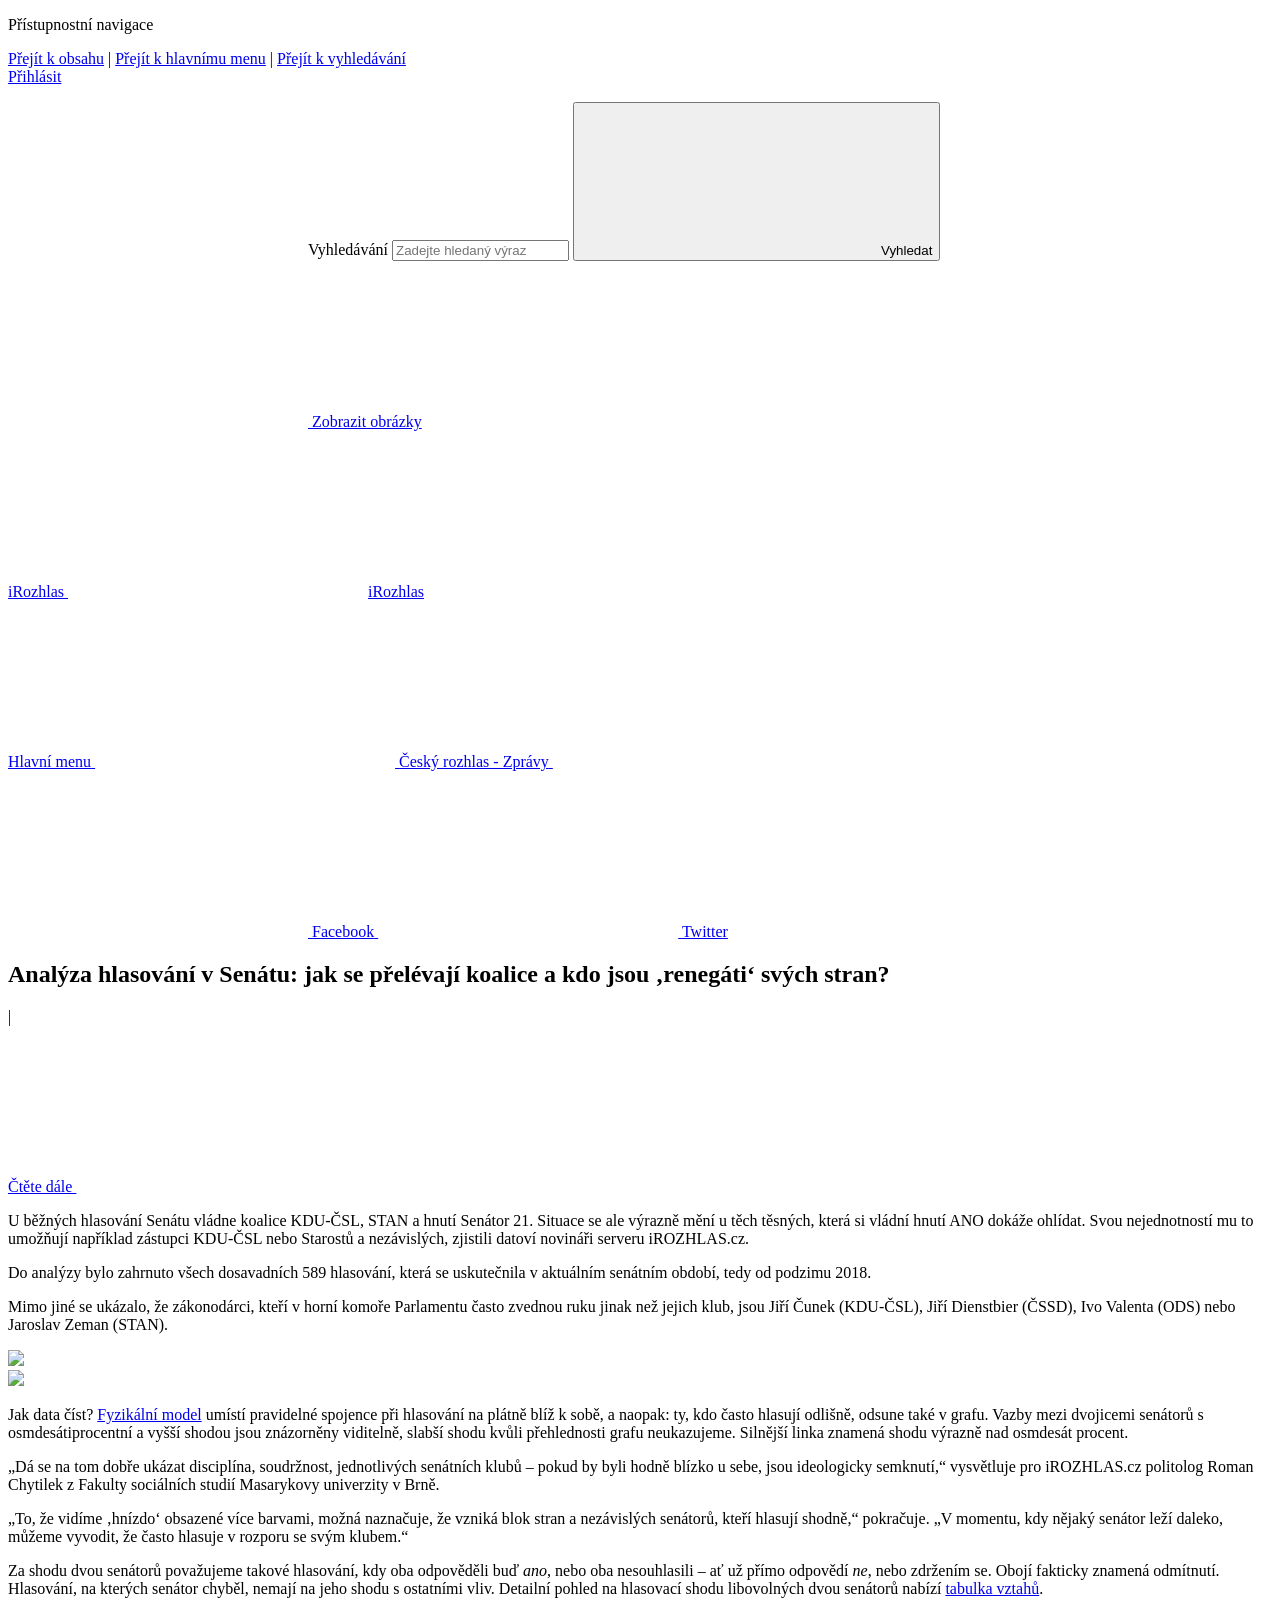
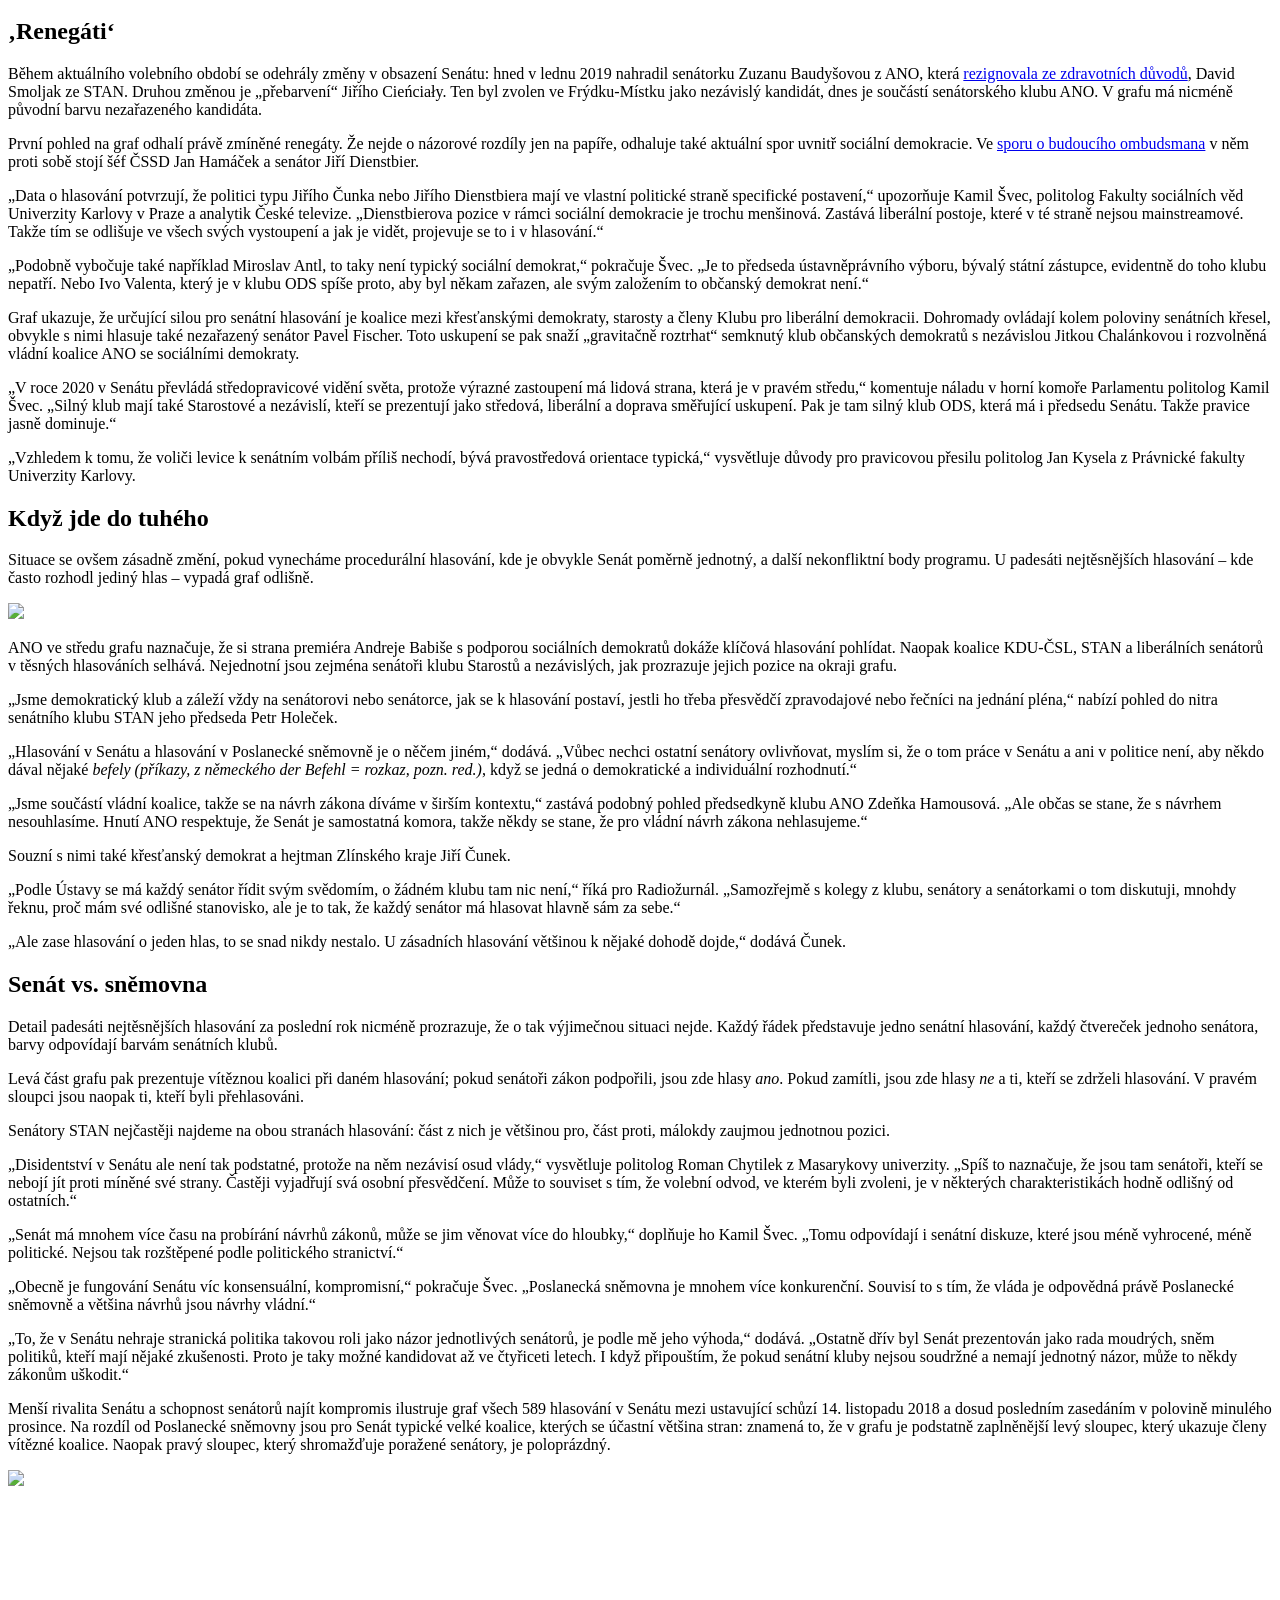
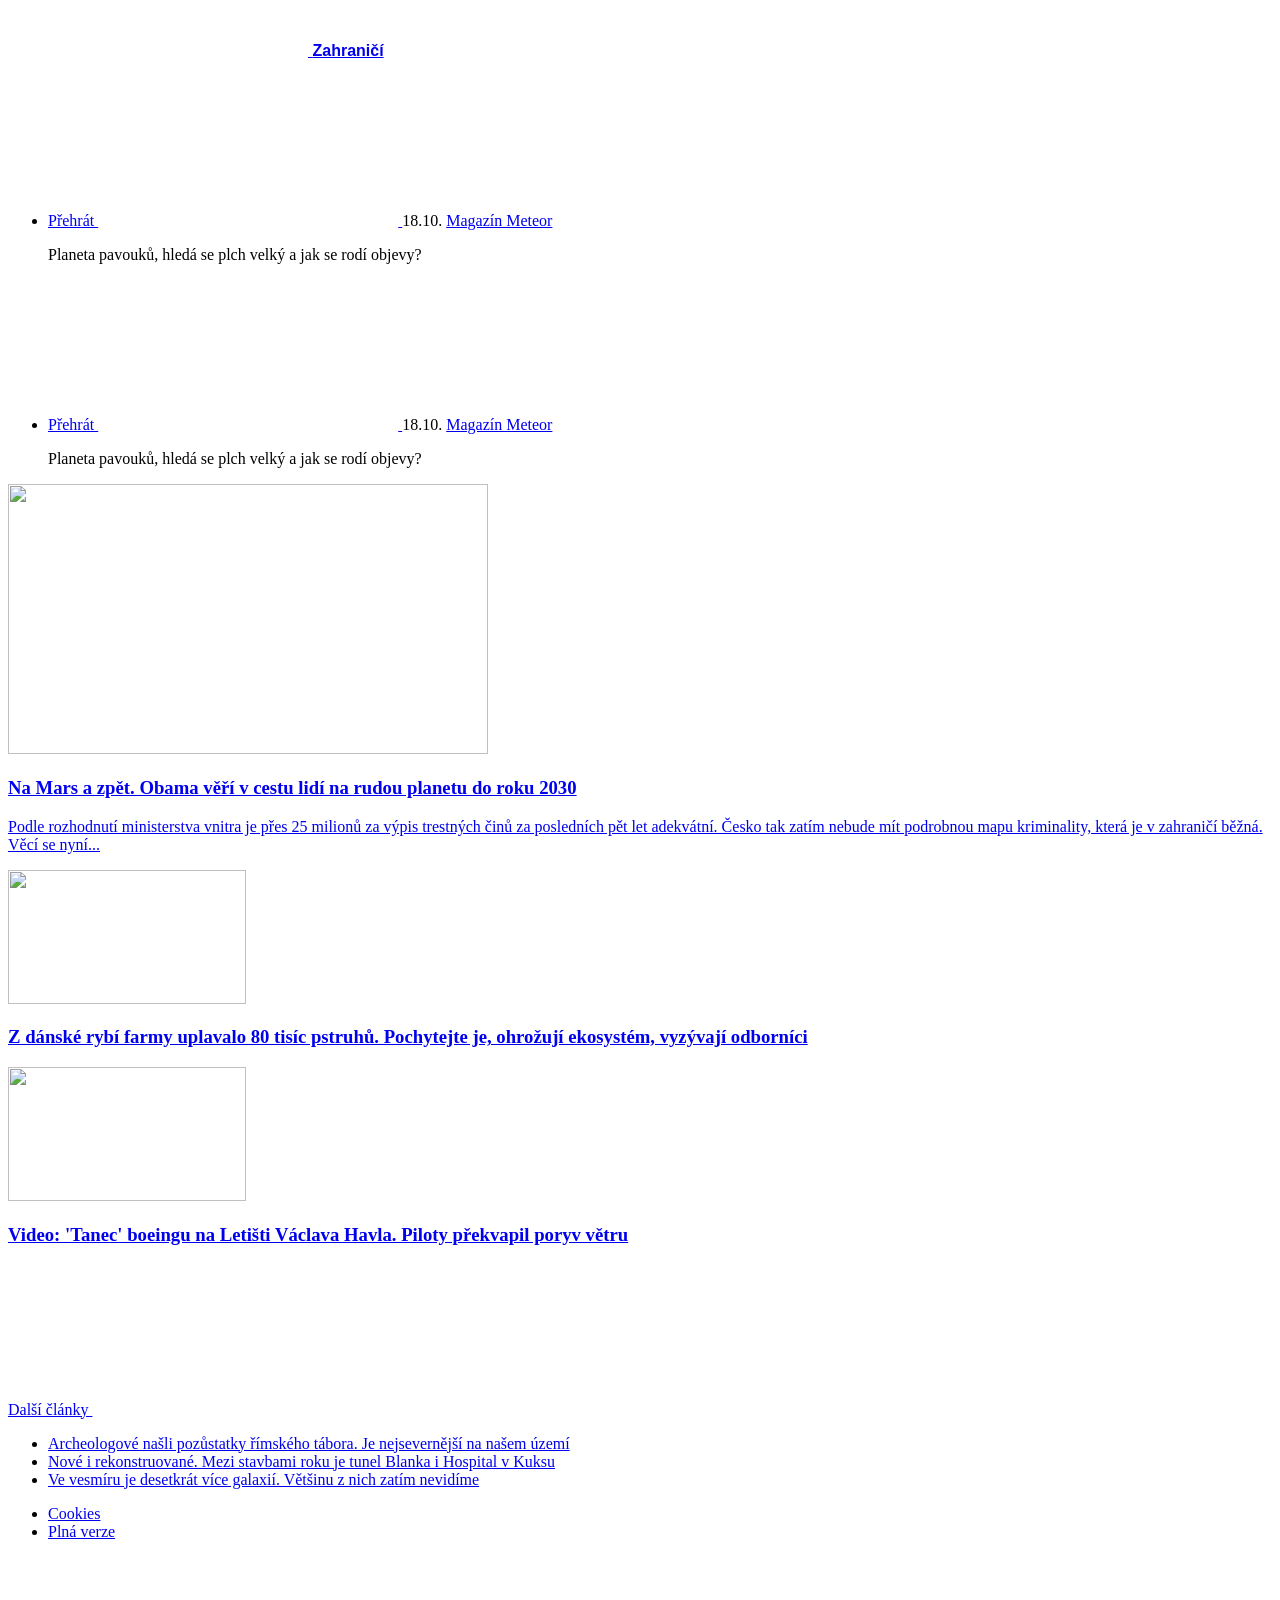
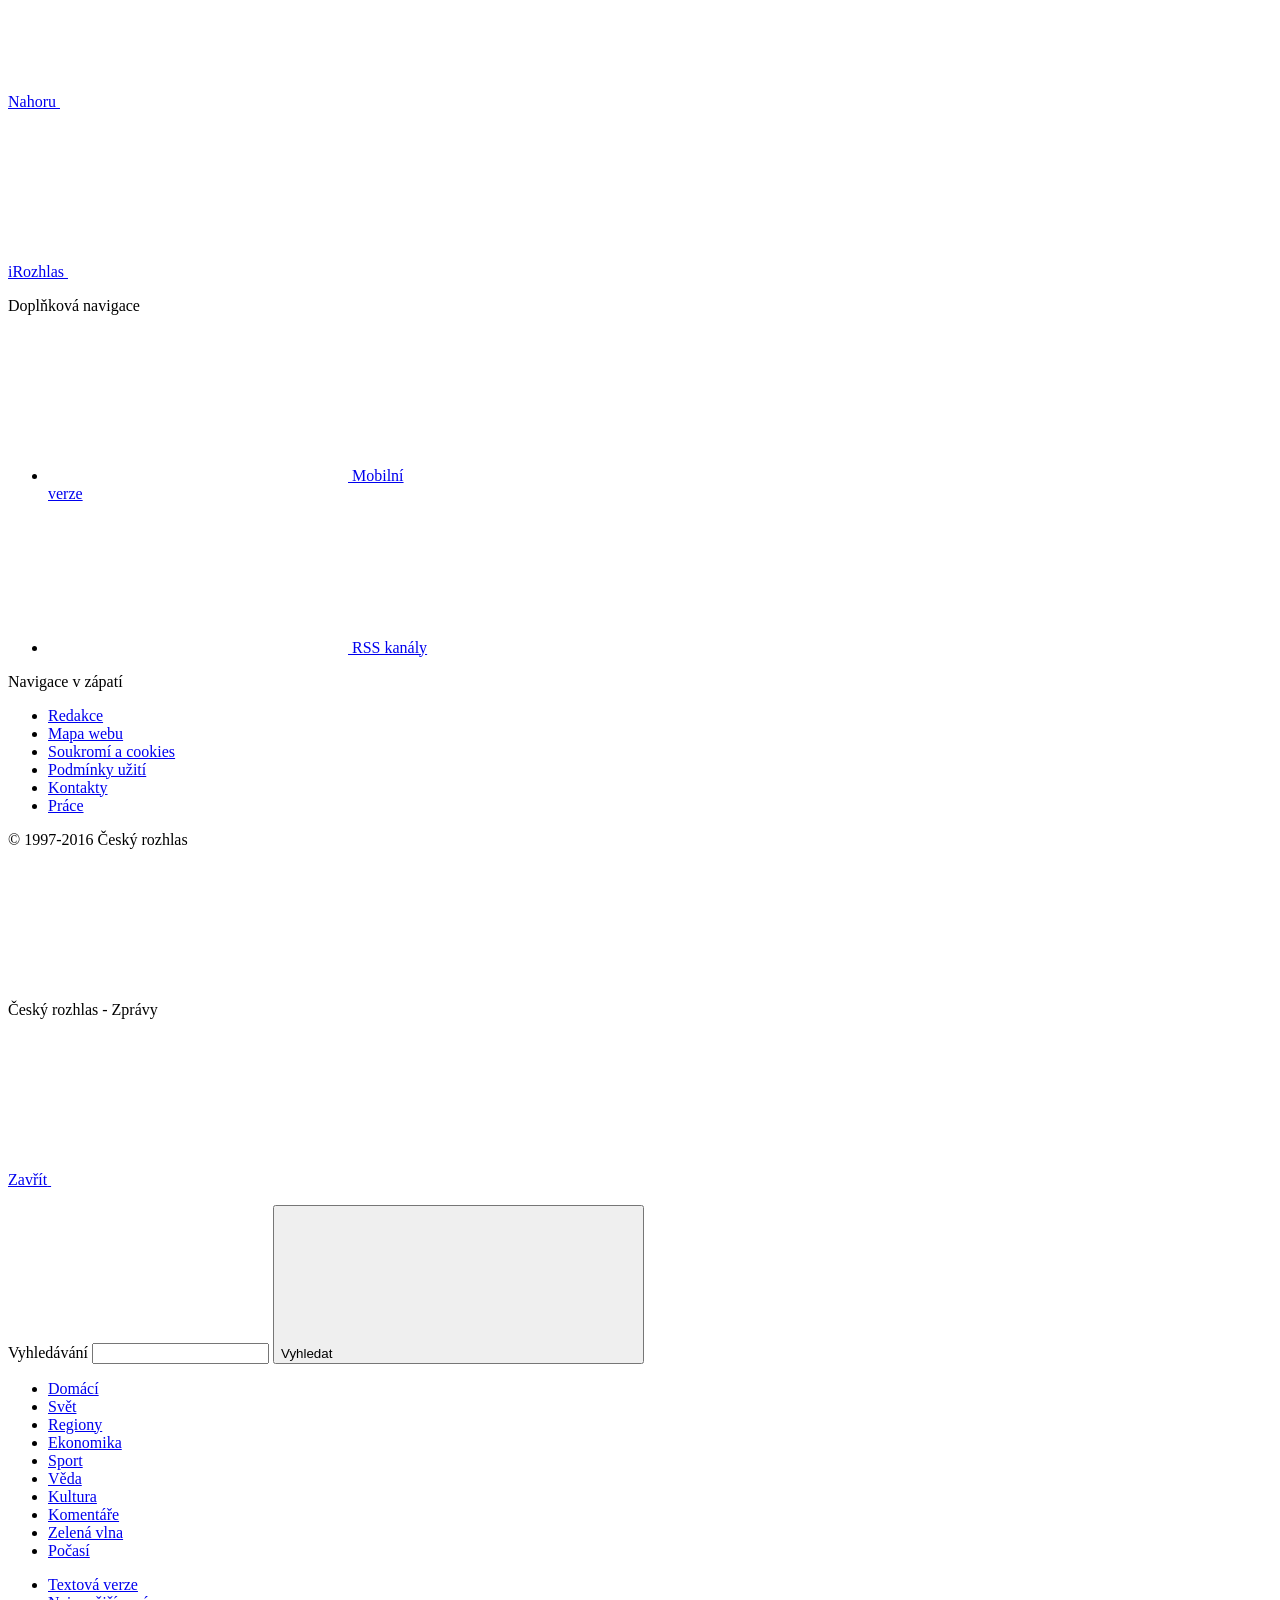
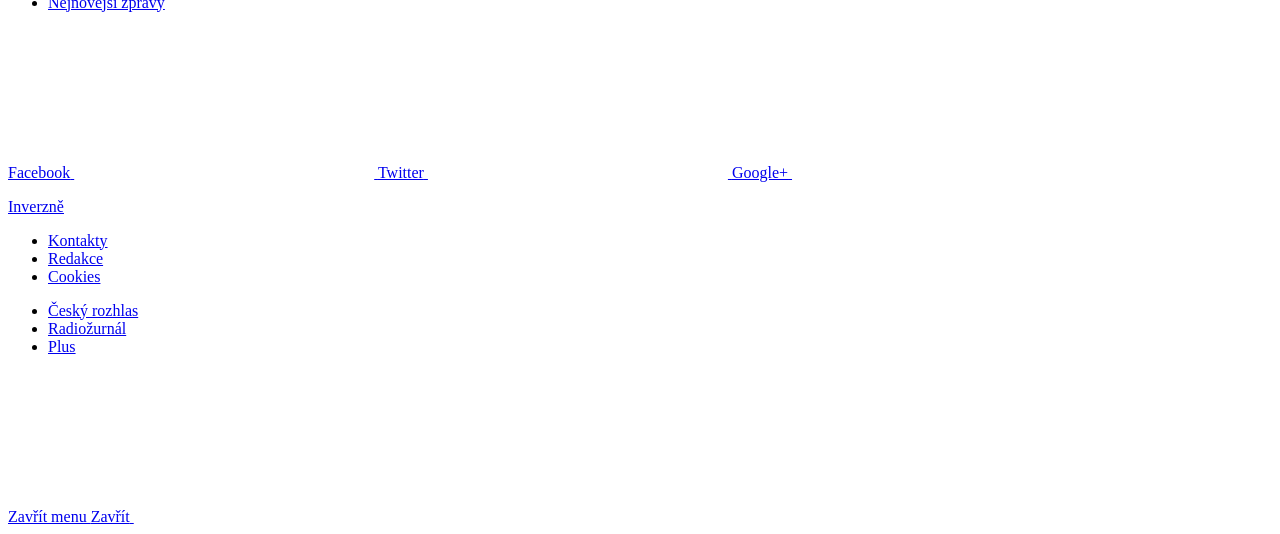
==== commit 10fd3d84: "graf2" ====
--- a/index.html
+++ b/index.html
@@ -219,7 +219,7 @@
 
 		<script>
 			if (window.location.href.indexOf("www.irozhlas") < 0) {
-				document.getElementById("snfl-title-div").innerHTML = "Hlasování v Senátu: jak se přelévají koalice a kdo jsou renegáti svých stran?";
+				document.getElementById("snfl-title-div").innerHTML = "Analýza hlasování v Senátu: jak se přelévají koalice a kdo jsou ‚renegáti‘ svých stran?";
 			}
 		</script>
 
@@ -254,23 +254,25 @@
 
 	<div class="row-main row-main--narrow">
 		<p class="text-bold text-lg">
-			U běžných hlasování Senátu vládne koalice KDU-ČSL, STAN a hnutí Senátor 21. Když ale dojde na jádro pudla, dokáže si ANO hlasování ohlídat. Umožňují mu to i Starostové svou nejednotností.
+			U běžných hlasování Senátu vládne koalice KDU-ČSL, STAN a hnutí Senátor 21. Situace se ale výrazně mění u těch těsných, která si vládní hnutí ANO dokáže ohlídat. Svou nejednotností mu to umožňují například zástupci KDU-ČSL nebo Starostů a nezávislých, zjistili datoví novináři serveru iROZHLAS.cz.
 		</p>
-		<p>Jiří Čunek (KDU-ČSL), Jiří Dienstbier (ČSSD), Ivo Valenta (ODS) nebo Jaroslav Zeman (STAN): to jsou senátoři, kteří často volí jinak než jejich klub.</p>
+		<p>Do analýzy bylo zahrnuto všech dosavadních 589 hlasování, která se uskutečnila v aktuálním senátním období, tedy od podzimu 2018.</p>
+<p>Mimo jiné se ukázalo, že zákonodárci, kteří v horní komoře Parlamentu často zvednou ruku jinak než jejich klub, jsou Jiří Čunek (KDU-ČSL), Jiří Dienstbier (ČSSD), Ivo Valenta (ODS) nebo Jaroslav Zeman (STAN).</p>
 </div><div class="row-main row-main--article"><div><img src="https://dev.datarozhlas.cz/senat-kdoskym/grafy/kdoskym2000.png" style="width:100%"></div></div><div class="row-main row-main--narrow">
 
 </div><div class="row-main row-main--article"><div><img src="https://dev.datarozhlas.cz/senat-kdoskym/grafy/legenda.png" style="width:80%"></div></div><div class="row-main row-main--narrow">
 
-<p>Ukázala to data ze všech 589 hlasování v aktuálním senátním období, tedy od podzimu 2018 do dneška. <a href="https://en.wikipedia.org/wiki/Force-directed_graph_drawing">Fyzikální model</a> umístí pravidelné spojence při hlasování na plátně blíž k sobě, a naopak: ty, kdo často hlasují odlišně, odsune také v grafu. Vazby mezi dvojicemi senátorů s osmdesátiprocentní a vyšší shodou jsou znázorněny viditelně, slabší shodu kvůli přehlednosti grafu neukazujeme. Silnější linka znamená shodu výrazně nad osmdesát procent.</p>
-<p>„Dá se na tom dobře ukázat disciplína, soudržnost, jednotlivých senátních klubů – pokud by byli hodně blízko u sebe, jsou ideologicky semknutí,“ vysvětluje politolog Roman Chytilek z Fakulty sociálních studií Masarykovy univerzity.</p>
+<p>Jak data číst? <a href="https://en.wikipedia.org/wiki/Force-directed_graph_drawing">Fyzikální model</a> umístí pravidelné spojence při hlasování na plátně blíž k sobě, a naopak: ty, kdo často hlasují odlišně, odsune také v grafu. Vazby mezi dvojicemi senátorů s osmdesátiprocentní a vyšší shodou jsou znázorněny viditelně, slabší shodu kvůli přehlednosti grafu neukazujeme. Silnější linka znamená shodu výrazně nad osmdesát procent.</p>
+<p>„Dá se na tom dobře ukázat disciplína, soudržnost, jednotlivých senátních klubů – pokud by byli hodně blízko u sebe, jsou ideologicky semknutí,“ vysvětluje pro iROZHLAS.cz politolog Roman Chytilek z Fakulty sociálních studií Masarykovy univerzity v Brně.</p>
 <p>„To, že vidíme ‚hnízdo‘ obsazené více barvami, možná naznačuje, že vzniká blok stran a nezávislých senátorů, kteří hlasují shodně,“ pokračuje. „V momentu, kdy nějaký senátor leží daleko, můžeme vyvodit, že často hlasuje v rozporu se svým klubem.“</p>
-<p>Za shodu dvou senátorů považujeme takové hlasování, kdy oba odpověděli buď <em>ano</em>, nebo oba nesouhlasili, ať už přímo odpovědí <em>ne</em>, nebo zdržením se: obojí fakticky znamená odmítnutí. Hlasování, na kterých senátor chyběl, nemají na jeho shodu s ostatními vliv. Detailní pohled na hlasovací shodu libovolných dvou senátorů nabízí <a href="https://dev.datarozhlas.cz/senat-kdoskym/data/senat-matice-vztahu.csv">tabulka vztahů</a>.</p>
-<p>Během volebního období se odehrály změny v obsazení Senátu: hned v lednu 2019 nahradil senátorku Zuzanu Baudyšovou z ANO, která <a href="https://www.irozhlas.cz/zpravy-domov/senatorka-zuzana-baudysova-rezignace-praha-9-duvod_1901291148_ako">rezignovala ze zdravotních důvodů</a>, David Smoljak ze STAN. Druhou změnou je „přebarvení“ Jiřího Cieńciały. Ten byl zvolen ve Frýdku-Místku jako nezávislý kandidát, dnes je součástí senátorského klubu ANO. V grafu má nicméně původní barvu nezařazeného kandidáta.</p>
+<p>Za shodu dvou senátorů považujeme takové hlasování, kdy oba odpověděli buď <em>ano</em>, nebo oba nesouhlasili – ať už přímo odpovědí <em>ne</em>, nebo zdržením se. Obojí fakticky znamená odmítnutí. Hlasování, na kterých senátor chyběl, nemají na jeho shodu s ostatními vliv. Detailní pohled na hlasovací shodu libovolných dvou senátorů nabízí <a href="https://dev.datarozhlas.cz/senat-kdoskym/data/senat-matice-vztahu.csv">tabulka vztahů</a>.</p>
+<h2 id="renegáti">‚Renegáti‘</h2>
+<p>Během aktuálního volebního období se odehrály změny v obsazení Senátu: hned v lednu 2019 nahradil senátorku Zuzanu Baudyšovou z ANO, která <a href="https://www.irozhlas.cz/zpravy-domov/senatorka-zuzana-baudysova-rezignace-praha-9-duvod_1901291148_ako">rezignovala ze zdravotních důvodů</a>, David Smoljak ze STAN. Druhou změnou je „přebarvení“ Jiřího Cieńciały. Ten byl zvolen ve Frýdku-Místku jako nezávislý kandidát, dnes je součástí senátorského klubu ANO. V grafu má nicméně původní barvu nezařazeného kandidáta.</p>
 <p>První pohled na graf odhalí právě zmíněné renegáty. Že nejde o názorové rozdíly jen na papíře, odhaluje také aktuální spor uvnitř sociální demokracie. Ve <a href="https://www.irozhlas.cz/zpravy-domov/helena-valkova-volba-ombudsmana-kolovratnik-valachova-prezident-zeman_2001131742_jgr">sporu o budoucího ombudsmana</a> v něm proti sobě stojí šéf ČSSD Jan Hamáček a senátor Jiří Dienstbier.</p>
-<p>„Data o hlasování potvrzují, že politici typu Jiřího Čunka nebo Jiřího Dienstbiera mají ve vlastní politické straně specifické postavení,“ upozorňuje Kamil Švec, politolog Fakulty sociálních věd Univerzity Karlovy a analytik České televize. „Dienstbierova pozice v rámci sociální demokracie je trochu menšinová, zastává liberální postoje, které v té straně nejsou mainstreamové. Takže tím se odlišuje ve všech svých vystoupení a jak je vidět, projevuje se to i v hlasování.“</p>
+<p>„Data o hlasování potvrzují, že politici typu Jiřího Čunka nebo Jiřího Dienstbiera mají ve vlastní politické straně specifické postavení,“ upozorňuje Kamil Švec, politolog Fakulty sociálních věd Univerzity Karlovy v Praze a analytik České televize. „Dienstbierova pozice v rámci sociální demokracie je trochu menšinová. Zastává liberální postoje, které v té straně nejsou mainstreamové. Takže tím se odlišuje ve všech svých vystoupení a jak je vidět, projevuje se to i v hlasování.“</p>
 <p>„Podobně vybočuje také například Miroslav Antl, to taky není typický sociální demokrat,“ pokračuje Švec. „Je to předseda ústavněprávního výboru, bývalý státní zástupce, evidentně do toho klubu nepatří. Nebo Ivo Valenta, který je v klubu ODS spíše proto, aby byl někam zařazen, ale svým založením to občanský demokrat není.“</p>
 <p>Graf ukazuje, že určující silou pro senátní hlasování je koalice mezi křesťanskými demokraty, starosty a členy Klubu pro liberální demokracii. Dohromady ovládají kolem poloviny senátních křesel, obvykle s nimi hlasuje také nezařazený senátor Pavel Fischer. Toto uskupení se pak snaží „gravitačně roztrhat“ semknutý klub občanských demokratů s nezávislou Jitkou Chalánkovou i rozvolněná vládní koalice ANO se sociálními demokraty.</p>
-<p>„V roce 2020 v Senátu převládá středopravicové vidění světa, protože výrazné zastoupení má lidová strana, která je v pravém středu,“ komentuje náladu v Senátu politolog Kamil Švec. „Silný klub mají také Starostové a nezávislí, kteří se prezentují jako středová, liberální a doprava směřující uskupení. Pak je tam silný klub ODS, která má i předsedu Senátu. Takže pravice jasně dominuje.“</p>
+<p>„V roce 2020 v Senátu převládá středopravicové vidění světa, protože výrazné zastoupení má lidová strana, která je v pravém středu,“ komentuje náladu v horní komoře Parlamentu politolog Kamil Švec. „Silný klub mají také Starostové a nezávislí, kteří se prezentují jako středová, liberální a doprava směřující uskupení. Pak je tam silný klub ODS, která má i předsedu Senátu. Takže pravice jasně dominuje.“</p>
 <p>„Vzhledem k tomu, že voliči levice k senátním volbám příliš nechodí, bývá pravostředová orientace typická,“ vysvětluje důvody pro pravicovou přesilu politolog Jan Kysela z Právnické fakulty Univerzity Karlovy.</p>
 <h2 id="když-jde-do-tuhého">Když jde do tuhého</h2>
 <p>Situace se ovšem zásadně změní, pokud vynecháme procedurální hlasování, kde je obvykle Senát poměrně jednotný, a další nekonfliktní body programu. U padesáti nejtěsnějších hlasování – kde často rozhodl jediný hlas – vypadá graf odlišně.</p>
@@ -280,9 +282,10 @@
 <p>„Jsme demokratický klub a záleží vždy na senátorovi nebo senátorce, jak se k hlasování postaví, jestli ho třeba přesvědčí zpravodajové nebo řečníci na jednání pléna,“ nabízí pohled do nitra senátního klubu STAN jeho předseda Petr Holeček.</p>
 <p>„Hlasování v Senátu a hlasování v Poslanecké sněmovně je o něčem jiném,“ dodává. „Vůbec nechci ostatní senátory ovlivňovat, myslím si, že o tom práce v Senátu a ani v politice není, aby někdo dával nějaké <em>befely</em> <em>(příkazy, z německého der Befehl = rozkaz, pozn. red.)</em>, když se jedná o demokratické a individuální rozhodnutí.“</p>
 <p>„Jsme součástí vládní koalice, takže se na návrh zákona díváme v širším kontextu,“ zastává podobný pohled předsedkyně klubu ANO Zdeňka Hamousová. „Ale občas se stane, že s návrhem nesouhlasíme. Hnutí ANO respektuje, že Senát je samostatná komora, takže někdy se stane, že pro vládní návrh zákona nehlasujeme.“</p>
-<p>Souhlasí s nimi také křesťanský demokrat Jiří Čunek.</p>
-<p>„Podle Ústavy se má každý senátor řídit svým svědomím, o žádném klubu tam nic není,“ souzní. „Samozřejmě s kolegy z klubu, senátory a senátorkami o tom diskutuji, mnohdy řeknu, proč mám své odlišné stanovisko, ale je to tak, že každý senátor má hlasovat hlavně sám za sebe.“</p>
-<p>„Ale zase hlasování o jeden hlas, to se snad nikdy nestalo, u zásadních hlasování většinou k nějaké dohodě dojde,“ dodává Čunek.</p>
+<p>Souzní s nimi také křesťanský demokrat a hejtman Zlínského kraje Jiří Čunek.</p>
+<p>„Podle Ústavy se má každý senátor řídit svým svědomím, o žádném klubu tam nic není,“ říká pro Radiožurnál. „Samozřejmě s kolegy z klubu, senátory a senátorkami o tom diskutuji, mnohdy řeknu, proč mám své odlišné stanovisko, ale je to tak, že každý senátor má hlasovat hlavně sám za sebe.“</p>
+<p>„Ale zase hlasování o jeden hlas, to se snad nikdy nestalo. U zásadních hlasování většinou k nějaké dohodě dojde,“ dodává Čunek.</p>
+<h2 id="senát-vs-sněmovna">Senát vs. sněmovna</h2>
 <p>Detail padesáti nejtěsnějších hlasování za poslední rok nicméně prozrazuje, že o tak výjimečnou situaci nejde. Každý řádek představuje jedno senátní hlasování, každý čtvereček jednoho senátora, barvy odpovídají barvám senátních klubů.</p>
 <p>Levá část grafu pak prezentuje vítěznou koalici při daném hlasování; pokud senátoři zákon podpořili, jsou zde hlasy <em>ano</em>. Pokud zamítli, jsou zde hlasy <em>ne</em> a ti, kteří se zdrželi hlasování. V pravém sloupci jsou naopak ti, kteří byli přehlasováni.</p>
 </div><div class="row-main row-main--article"><div id="koberec1"></div></div><div class="row-main row-main--narrow">
@@ -292,8 +295,10 @@
 <p>„Senát má mnohem více času na probírání návrhů zákonů, může se jim věnovat více do hloubky,“ doplňuje ho Kamil Švec. „Tomu odpovídají i senátní diskuze, které jsou méně vyhrocené, méně politické. Nejsou tak rozštěpené podle politického stranictví.“</p>
 <p>„Obecně je fungování Senátu víc konsensuální, kompromisní,“ pokračuje Švec. „Poslanecká sněmovna je mnohem více konkurenční. Souvisí to s tím, že vláda je odpovědná právě Poslanecké sněmovně a většina návrhů jsou návrhy vládní.“</p>
 <p>„To, že v Senátu nehraje stranická politika takovou roli jako názor jednotlivých senátorů, je podle mě jeho výhoda,“ dodává. „Ostatně dřív byl Senát prezentován jako rada moudrých, sněm politiků, kteří mají nějaké zkušenosti. Proto je taky možné kandidovat až ve čtyřiceti letech. I když připouštím, že pokud senátní kluby nejsou soudržné a nemají jednotný názor, může to někdy zákonům uškodit.“</p>
-<p>Menší konkurenčnost Senátu a schopnost senátorů najít kompromis ilustruje graf všech 589 hlasování v Senátu mezi ustavující schůzí 14. listopadu 2018 a dosud posledním zasedáním v polovině minulého prosince. Na rozdíl od Poslanecké sněmovny jsou pro Senát typické velké koalice, kterých se účastní většina stran: znamená to, že v grafu je podstatně zaplněnější levý sloupec, který ukazuje členy vítězné koalice. Naopak pravý sloupec, který shromažďuje poražené senátory, je poloprázdný.</p>
-</div><div class="row-main row-main--article"><div id="koberec2"></div></div><div class="row-main row-main--narrow">
+<p>Menší rivalita Senátu a schopnost senátorů najít kompromis ilustruje graf všech 589 hlasování v Senátu mezi ustavující schůzí 14. listopadu 2018 a dosud posledním zasedáním v polovině minulého prosince. Na rozdíl od Poslanecké sněmovny jsou pro Senát typické velké koalice, kterých se účastní většina stran: znamená to, že v grafu je podstatně zaplněnější levý sloupec, který ukazuje členy vítězné koalice. Naopak pravý sloupec, který shromažďuje poražené senátory, je poloprázdný.</p>
+</div><div class="row-main row-main--article"><div><img src="https://www.irozhlas.cz/sites/default/files/uploader/komplet1000_200116-190147_jab.png" style="width:100%"></div></div><div class="row-main row-main--narrow">
+
+
 
 		<p class="meta meta--right meta--big">
 			<!--[[ZPRAVY_SNOWFALL_AUTHORS:FOOTER]]-->
@@ -411,7 +416,7 @@
 /***/ (function(module, __webpack_exports__, __webpack_require__) {
 
 "use strict";
-eval("__webpack_require__.r(__webpack_exports__);\n/* harmony import */ var _byeie__WEBPACK_IMPORTED_MODULE_0__ = __webpack_require__(/*! ./byeie */ \"./js/byeie.js\");\n/* harmony import */ var _byeie__WEBPACK_IMPORTED_MODULE_0___default = /*#__PURE__*/__webpack_require__.n(_byeie__WEBPACK_IMPORTED_MODULE_0__);\n // loučíme se s IE\n\nfetch(\"dev.datarozhlas.cz/senat-kdoskym/grafy/vyb_koalice.csv\").then(function (response) {\n  return response.text();\n}).then(function (textkoal) {\n  fetch(\"dev.datarozhlas.cz/senat-kdoskym/grafy/vyb_opozice.csv\").then(function (response) {\n    return response.text();\n  }).then(function (textopoz) {\n    fetch(\"dev.datarozhlas.cz/senat-kdoskym/grafy/vyb_tooltipy.csv\").then(function (response) {\n      return response.text();\n    }).then(function (tooltipy) {\n      var datakoal = JSON.parse(\"[\" + textkoal + \"]\");\n      var dataopoz = JSON.parse(\"[\" + textopoz + \"]\");\n      var tooltipy = tooltipy.split('\\n');\n      var datatt = [];\n      var headers = tooltipy[0].split('|');\n\n      for (var i = 1; i < tooltipy.length; i++) {\n        var datatemp = tooltipy[i].split('|');\n        var objtemp = {};\n\n        for (var j = 0; j < datatemp.length; j++) {\n          objtemp[headers[j].trim()] = datatemp[j].trim();\n        }\n\n        datatt.push(objtemp);\n      }\n\n      datatt.pop();\n      var square = 6;\n      var config = {\n        width: 81 * square,\n        height: tooltipy.length * square,\n        title: 30,\n        grid: {\n          width: square,\n          height: square\n        },\n        diff: 1,\n        // 1 STAN, 2 ODS, 3 KDU-ČSL + nez., 4 ČSSD, 5 ANO, 6 Senátor 21, 7 nezařazení\n        colors: ['#FFFFFF', '#A8CB4A', '#009BD5', '#FFDA05', '#F29400', '#272660', '#CB2D42', '#A0A0A0']\n      };\n\n      function getPosition(dataIndex) {\n        if (!dataIndex) return {\n          x: 5,\n          y: config.title + 5\n        };\n        var nthColumn = dataIndex % (config.width / config.grid.width),\n            nthRow = Math.floor(dataIndex / (config.height / config.grid.height / (config.height / config.width)));\n        var columnWidth = config.grid.width,\n            rowHeight = config.grid.height;\n        return {\n          x: columnWidth * nthColumn + 5,\n          y: rowHeight * nthRow + config.title + 5\n        };\n      }\n\n      function renderSVG(data, tooltip, box) {\n        var odsunx = 260,\n            odsuny = 2990;\n        var svg = d3.select('#koberec1').append('svg').attr({\n          width: config.width + 5,\n          height: config.height + config.title + 5\n        });\n        var div = d3.select('#koberec1').append('div').attr('class', 'tooltip').style('opacity', 0);\n        svg.selectAll('rect').data(data).enter().append('rect').attr({\n          width: config.grid.width - 1,\n          height: config.grid.height - 1,\n          x: function x(d, i) {\n            return getPosition(i).x;\n          },\n          y: function y(d, i) {\n            return getPosition(i).y;\n          },\n          fill: function fill(d) {\n            return config.colors[d];\n          }\n        });\n        var row = svg.selectAll('row').data(tooltip).enter().append('rect').attr({\n          width: 81 * square + 2,\n          height: 10,\n          x: 3,\n          y: function y(d, i) {\n            return config.grid.height * i + config.title + 3;\n          },\n          fill: '#fff'\n        }).style('fill-opacity', 0).style('opacity', 0).style('stroke', 'black').style('stroke-width', 1);\n        row.on('mouseover', function (d) {\n          div.transition().duration(200).style('opacity', .9);\n          var vysledek;\n\n          if (d.vysledek == 'Přijato') {\n            vysledek = '<div class=\"ttcajk\">Schváleno</div>';\n          } else if (d.vysledek == 'Zamítnuto') {\n            vysledek = '<div class=\"ttnecajk\">Zamítnuto</div>';\n          } else {\n            vysledek = '<div class=\"ttborcus\">Zmatečné</div>';\n          }\n\n          var nazev;\n\n          if (d.nazev.length < 150) {\n            nazev = '<div class=\"ttheader\">' + d.nazev + '</div>';\n          } else {\n            nazev = '<div class=\"ttheader\">' + d.nazev.substring(0, 150).split(' ').slice(0, -1).join(' ') + '…</div>';\n          }\n\n          div.html(nazev + vysledek + '<div class=\"ttvotes\">' + d.kvorum + ' hlasů ke schválení</div>' + '<div class=\"ttvotes\">' + d.pro + ' pro — ' + d.proti + ' proti — ' + d.zdrzeli + ' se zdrželo — ' + d.absence + ' nepřítomných</div>').style('left', d3.event.pageX - odsunx + 20 + 'px').style('top', d3.event.pageY - odsuny + 30 + 'px');\n          d3.select(this).style('fill-opacity', 0.5).style('opacity', 1).transition().duration(200);\n        }).on('mouseout', function (d) {\n          div.transition().duration(500).style('opacity', 0);\n          d3.select(this).style('opacity', 0);\n        });\n        var text = svg.append(\"text\").attr(\"x\", config.width / 3).attr(\"y\", 20).attr(\"text-anchor\", \"middle\").attr(\"class\", \"title\").text(box);\n      }\n\n      renderSVG(datakoal, datatt, 'VÍTĚZOVÉ HLASOVÁNÍ');\n      renderSVG(dataopoz, datatt, 'PORAŽENÍ');\n    });\n  });\n});\nfetch(\"dev.datarozhlas.cz/senat-kdoskym/grafy/koalice.csv\").then(function (response) {\n  return response.text();\n}).then(function (textkoal) {\n  fetch(\"dev.datarozhlas.cz/senat-kdoskym/grafy/opozice.csv\").then(function (response) {\n    return response.text();\n  }).then(function (textopoz) {\n    fetch(\"dev.datarozhlas.cz/senat-kdoskym/grafy/tooltipy.csv\").then(function (response) {\n      return response.text();\n    }).then(function (tooltipy) {\n      var datakoal = JSON.parse(\"[\" + textkoal + \"]\");\n      var dataopoz = JSON.parse(\"[\" + textopoz + \"]\");\n      var tooltipy = tooltipy.split('\\n');\n      var datatt = [];\n      var headers = tooltipy[0].split('|');\n\n      for (var i = 1; i < tooltipy.length; i++) {\n        var datatemp = tooltipy[i].split('|');\n        var objtemp = {};\n\n        for (var j = 0; j < datatemp.length; j++) {\n          objtemp[headers[j].trim()] = datatemp[j].trim();\n        }\n\n        datatt.push(objtemp);\n      }\n\n      datatt.pop();\n      var square = 6;\n      var config = {\n        width: 81 * square,\n        height: tooltipy.length * square,\n        title: 30,\n        grid: {\n          width: square,\n          height: square\n        },\n        diff: 1,\n        // 1 STAN, 2 ODS, 3 KDU-ČSL + nez., 4 ČSSD, 5 ANO, 6 Senátor 21, 7 nezařazení\n        colors: ['#FFFFFF', '#A8CB4A', '#009BD5', '#FFDA05', '#F29400', '#272660', '#CB2D42', '#A0A0A0']\n      };\n\n      function getPosition(dataIndex) {\n        if (!dataIndex) return {\n          x: 5,\n          y: config.title + 5\n        };\n        var nthColumn = dataIndex % (config.width / config.grid.width),\n            nthRow = Math.floor(dataIndex / (config.height / config.grid.height / (config.height / config.width)));\n        var columnWidth = config.grid.width,\n            rowHeight = config.grid.height;\n        return {\n          x: columnWidth * nthColumn + 5,\n          y: rowHeight * nthRow + config.title + 5\n        };\n      }\n\n      function renderSVG(data, tooltip, box) {\n        var odsunx = 260,\n            odsuny = 900;\n        var svg = d3.select('#koberec2').append('svg').attr({\n          width: config.width + 5,\n          height: config.height + config.title + 5\n        });\n        var div = d3.select('#koberec2').append('div').attr('class', 'tooltip').style('opacity', 0);\n        svg.selectAll('rect').data(data).enter().append('rect').attr({\n          width: config.grid.width - 1,\n          height: config.grid.height - 1,\n          x: function x(d, i) {\n            return getPosition(i).x;\n          },\n          y: function y(d, i) {\n            return getPosition(i).y;\n          },\n          fill: function fill(d) {\n            return config.colors[d];\n          }\n        });\n        var row = svg.selectAll('row').data(tooltip).enter().append('rect').attr({\n          width: 81 * square + 2,\n          height: 10,\n          x: 3,\n          y: function y(d, i) {\n            return config.grid.height * i + config.title + 3;\n          },\n          fill: '#fff'\n        }).style('fill-opacity', 0).style('opacity', 0).style('stroke', 'black').style('stroke-width', 1);\n        row.on('mouseover', function (d) {\n          div.transition().duration(200).style('opacity', .9);\n          var vysledek;\n\n          if (d.vysledek == 'Přijato') {\n            vysledek = '<div class=\"ttcajk\">Schváleno</div>';\n          } else if (d.vysledek == 'Zamítnuto') {\n            vysledek = '<div class=\"ttnecajk\">Zamítnuto</div>';\n          } else {\n            vysledek = '<div class=\"ttborcus\">Zmatečné</div>';\n          }\n\n          var nazev;\n\n          if (d.nazev.length < 150) {\n            nazev = '<div class=\"ttheader\">' + d.nazev + '</div>';\n          } else {\n            nazev = '<div class=\"ttheader\">' + d.nazev.substring(0, 150).split(' ').slice(0, -1).join(' ') + '…</div>';\n          }\n\n          div.html(nazev + vysledek + '<div class=\"ttvotes\">' + d.kvorum + ' hlasů ke schválení</div>' + '<div class=\"ttvotes\">' + d.pro + ' pro — ' + d.proti + ' proti — ' + d.zdrzeli + ' se zdrželo — ' + d.absence + ' nepřítomných</div>').style('left', d3.event.pageX - odsunx + 20 + 'px').style('top', d3.event.pageY - odsuny + 30 + 'px');\n          d3.select(this).style('fill-opacity', 0.5).style('opacity', 1).transition().duration(200);\n        }).on('mouseout', function (d) {\n          div.transition().duration(500).style('opacity', 0);\n          d3.select(this).style('opacity', 0);\n        });\n        var text = svg.append(\"text\").attr(\"x\", config.width / 3).attr(\"y\", 20).attr(\"text-anchor\", \"middle\").attr(\"class\", \"title\").text(box);\n      }\n\n      renderSVG(datakoal, datatt, 'VÍTĚZOVÉ HLASOVÁNÍ');\n      renderSVG(dataopoz, datatt, 'PORAŽENÍ');\n    });\n  });\n});\n\n//# sourceURL=webpack:///./js/script.js?");
+eval("__webpack_require__.r(__webpack_exports__);\n/* harmony import */ var _byeie__WEBPACK_IMPORTED_MODULE_0__ = __webpack_require__(/*! ./byeie */ \"./js/byeie.js\");\n/* harmony import */ var _byeie__WEBPACK_IMPORTED_MODULE_0___default = /*#__PURE__*/__webpack_require__.n(_byeie__WEBPACK_IMPORTED_MODULE_0__);\n // loučíme se s IE\n\nvar host = 'https://data.irozhlas.cz';\n\nif (window.location.hostname === 'localhost') {\n  host = 'http://localhost';\n}\n\nvar square = 6;\nvar config = {\n  width: 81 * square,\n  height: 51 * square,\n  //pocet odfiltrovanych tooltipu\n  title: 30,\n  grid: {\n    width: square,\n    height: square\n  },\n  diff: 1,\n  // 1 STAN, 2 ODS, 3 KDU-ČSL + nez., 4 ČSSD, 5 ANO, 6 Senátor 21, 7 nezařazení\n  colors: ['#FFFFFF', '#A8CB4A', '#009BD5', '#FFDA05', '#F29400', '#272660', '#CB2D42', '#A0A0A0']\n};\n\nfunction getPosition(dataIndex) {\n  if (!dataIndex) {\n    return {\n      x: 5,\n      y: config.title + 5\n    };\n  }\n\n  var nthColumn = dataIndex % (config.width / config.grid.width),\n      nthRow = Math.floor(dataIndex / (config.height / config.grid.height / (config.height / config.width)));\n  var columnWidth = config.grid.width,\n      rowHeight = config.grid.height;\n  return {\n    x: columnWidth * nthColumn + 5,\n    y: rowHeight * nthRow + config.title + 5\n  };\n}\n\nfunction renderSVG(data, tooltip, box, divId, odsunx, odsuny) {\n  var svg = d3.select(divId).append('svg').attr({\n    width: config.width + 5,\n    height: config.height + config.title + 5\n  });\n  svg.selectAll('rect').data(data).enter().append('rect').attr({\n    width: config.grid.width - 1,\n    height: config.grid.height - 1,\n    x: function x(d, i) {\n      return getPosition(i).x;\n    },\n    y: function y(d, i) {\n      return getPosition(i).y;\n    },\n    fill: function fill(d) {\n      return config.colors[d];\n    }\n  });\n  var row = svg.selectAll('row').data(tooltip).enter().append('rect').attr({\n    width: 81 * square + 2,\n    height: 10,\n    x: 3,\n    y: function y(d, i) {\n      return config.grid.height * i + config.title + 3;\n    },\n    fill: '#fff'\n  }).style('fill-opacity', 0).style('opacity', 0).style('stroke', 'black').style('stroke-width', 1);\n\n  if (document.getElementById(\"koberec1\").offsetWidth >= 1000) {\n    // mobil bez tooltipu, sry :/\n    var div = d3.select(divId).append('div').attr('class', 'tooltip').style('opacity', 0);\n    row.on('mouseover', function (d) {\n      div.transition().duration(200).style('opacity', .9).style('z-index', 300);\n      var vysledek;\n\n      if (d.vysledek == 'Přijato') {\n        vysledek = '<div class=\"ttcajk\">Schváleno</div>';\n      } else if (d.vysledek == 'Zamítnuto') {\n        vysledek = '<div class=\"ttnecajk\">Zamítnuto</div>';\n      } else {\n        vysledek = '<div class=\"ttborcus\">Zmatečné</div>';\n      }\n\n      var nazev;\n\n      if (d.nazev.length < 150) {\n        nazev = '<div class=\"ttheader\">' + d.nazev + '</div>';\n      } else {\n        nazev = '<div class=\"ttheader\">' + d.nazev.substring(0, 150).split(' ').slice(0, -1).join(' ') + '…</div>';\n      }\n\n      div.html(nazev + vysledek + '<div class=\"ttvotes\">' + d.kvorum + ' hlasů ke schválení</div>' + '<div class=\"ttvotes\">' + d.pro + ' pro — ' + d.proti + ' proti — ' + d.zdrzeli + ' se zdrželo — ' + d.absence + ' nepřítomných</div>');\n      div.style('left', Math.abs(d3.mouse(this)[0]) - odsunx + 20 + 'px').style('top', Math.abs(d3.mouse(this)[1]) - odsuny + 30 + 'px');\n      d3.select(this).style('fill-opacity', 0.5).style('opacity', 1).transition().duration(200);\n    });\n    row.on('mouseout', function (d) {\n      div.transition().duration(500).style('opacity', 0);\n      d3.select(this).style('opacity', 0);\n    });\n  }\n\n  svg.append(\"text\").attr(\"x\", config.width / 3).attr(\"y\", 20).attr(\"text-anchor\", \"middle\").attr(\"class\", \"title\").text(box);\n}\n\nfetch(host + \"/senat-kdoskym/grafy/vyb_koalice.csv\").then(function (response) {\n  return response.text();\n}).then(function (textkoal) {\n  fetch(host + \"/senat-kdoskym/grafy/vyb_opozice.csv\").then(function (response) {\n    return response.text();\n  }).then(function (textopoz) {\n    fetch(host + \"/senat-kdoskym/grafy/vyb_tooltipy.csv\").then(function (response) {\n      return response.text();\n    }).then(function (tooltipy) {\n      var datakoal = JSON.parse(\"[\" + textkoal + \"]\");\n      var dataopoz = JSON.parse(\"[\" + textopoz + \"]\");\n      var tooltipy = tooltipy.split('\\n');\n      var datatt = [];\n      var headers = tooltipy[0].split('|');\n\n      for (var i = 1; i < tooltipy.length; i++) {\n        var datatemp = tooltipy[i].split('|');\n        var objtemp = {};\n\n        for (var j = 0; j < datatemp.length; j++) {\n          objtemp[headers[j].trim()] = datatemp[j].trim();\n        }\n\n        datatt.push(objtemp);\n      }\n\n      renderSVG(datakoal, datatt, 'VÍTĚZOVÉ HLASOVÁNÍ', '#koberec1', 0, 0);\n      renderSVG(dataopoz, datatt, 'PORAŽENÍ', '#koberec1', -230, 0);\n    });\n  });\n});\n\n//# sourceURL=webpack:///./js/script.js?");
 
 /***/ })
 
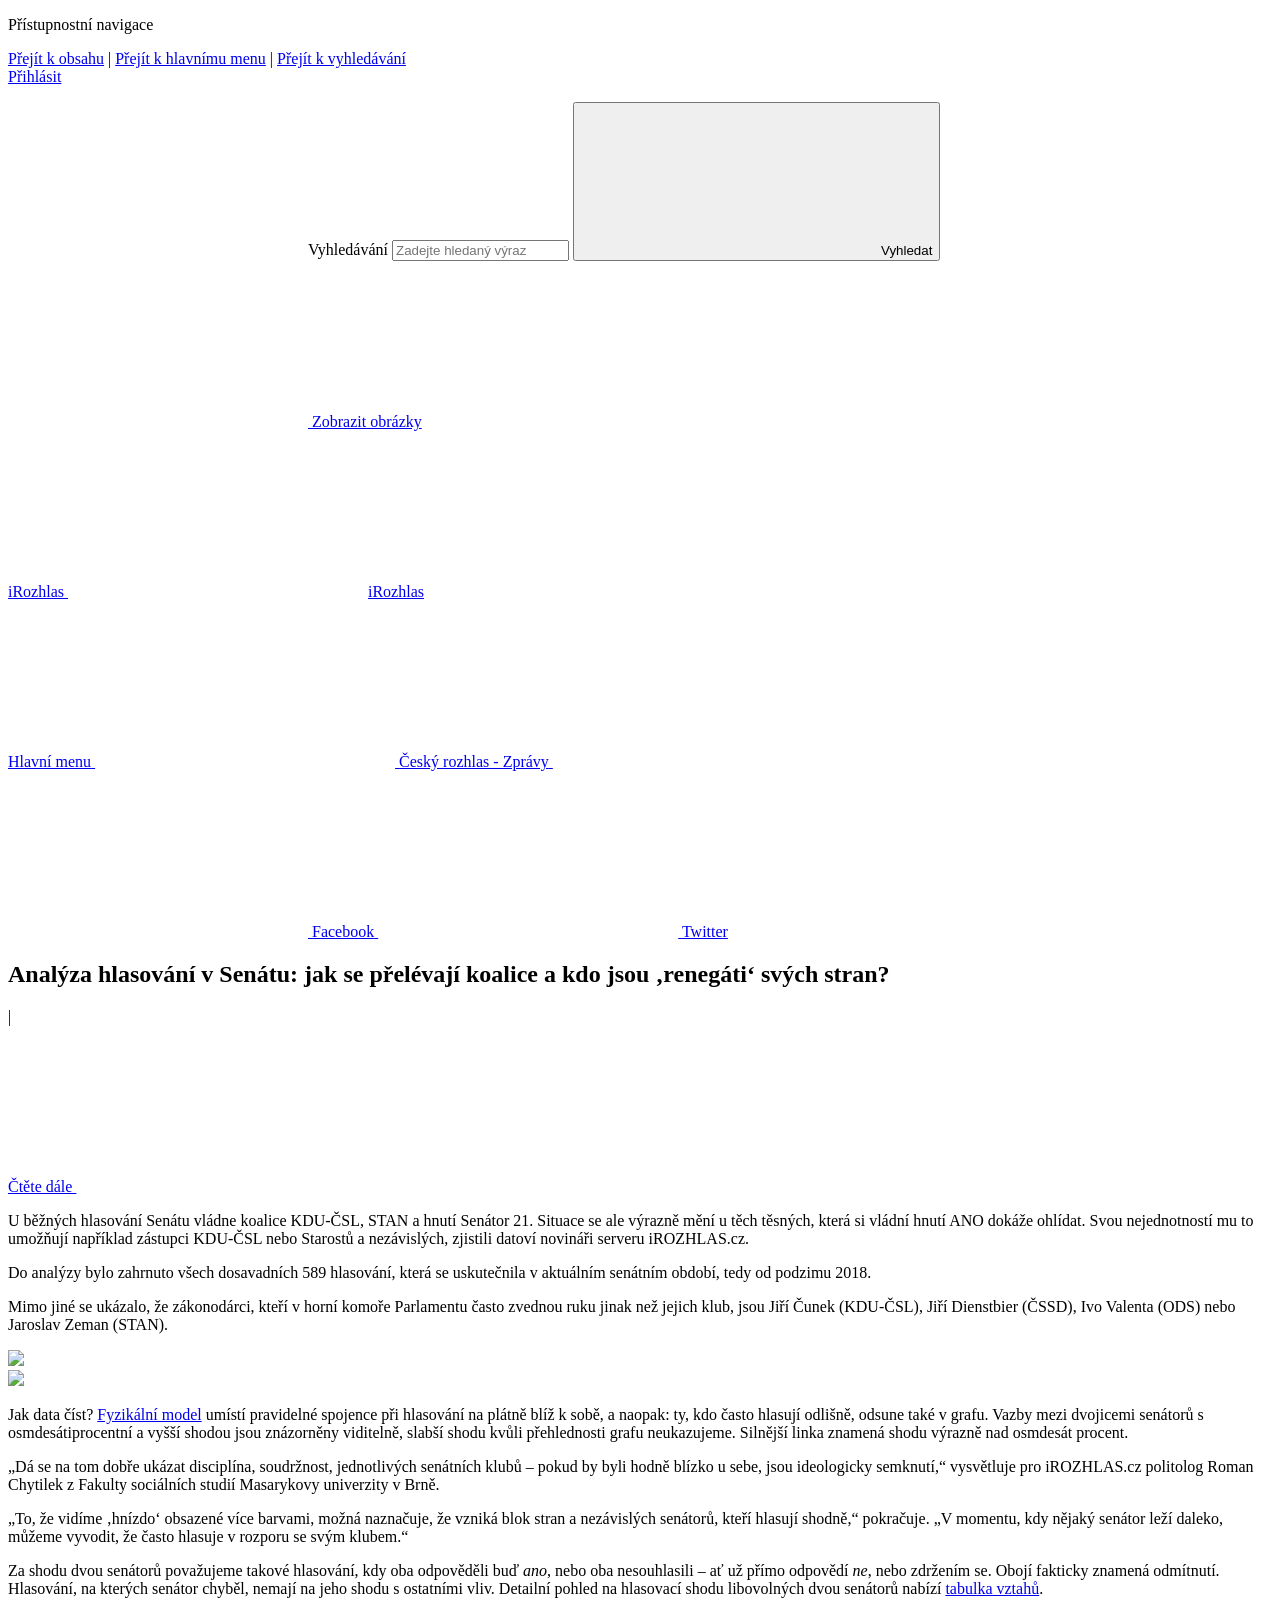
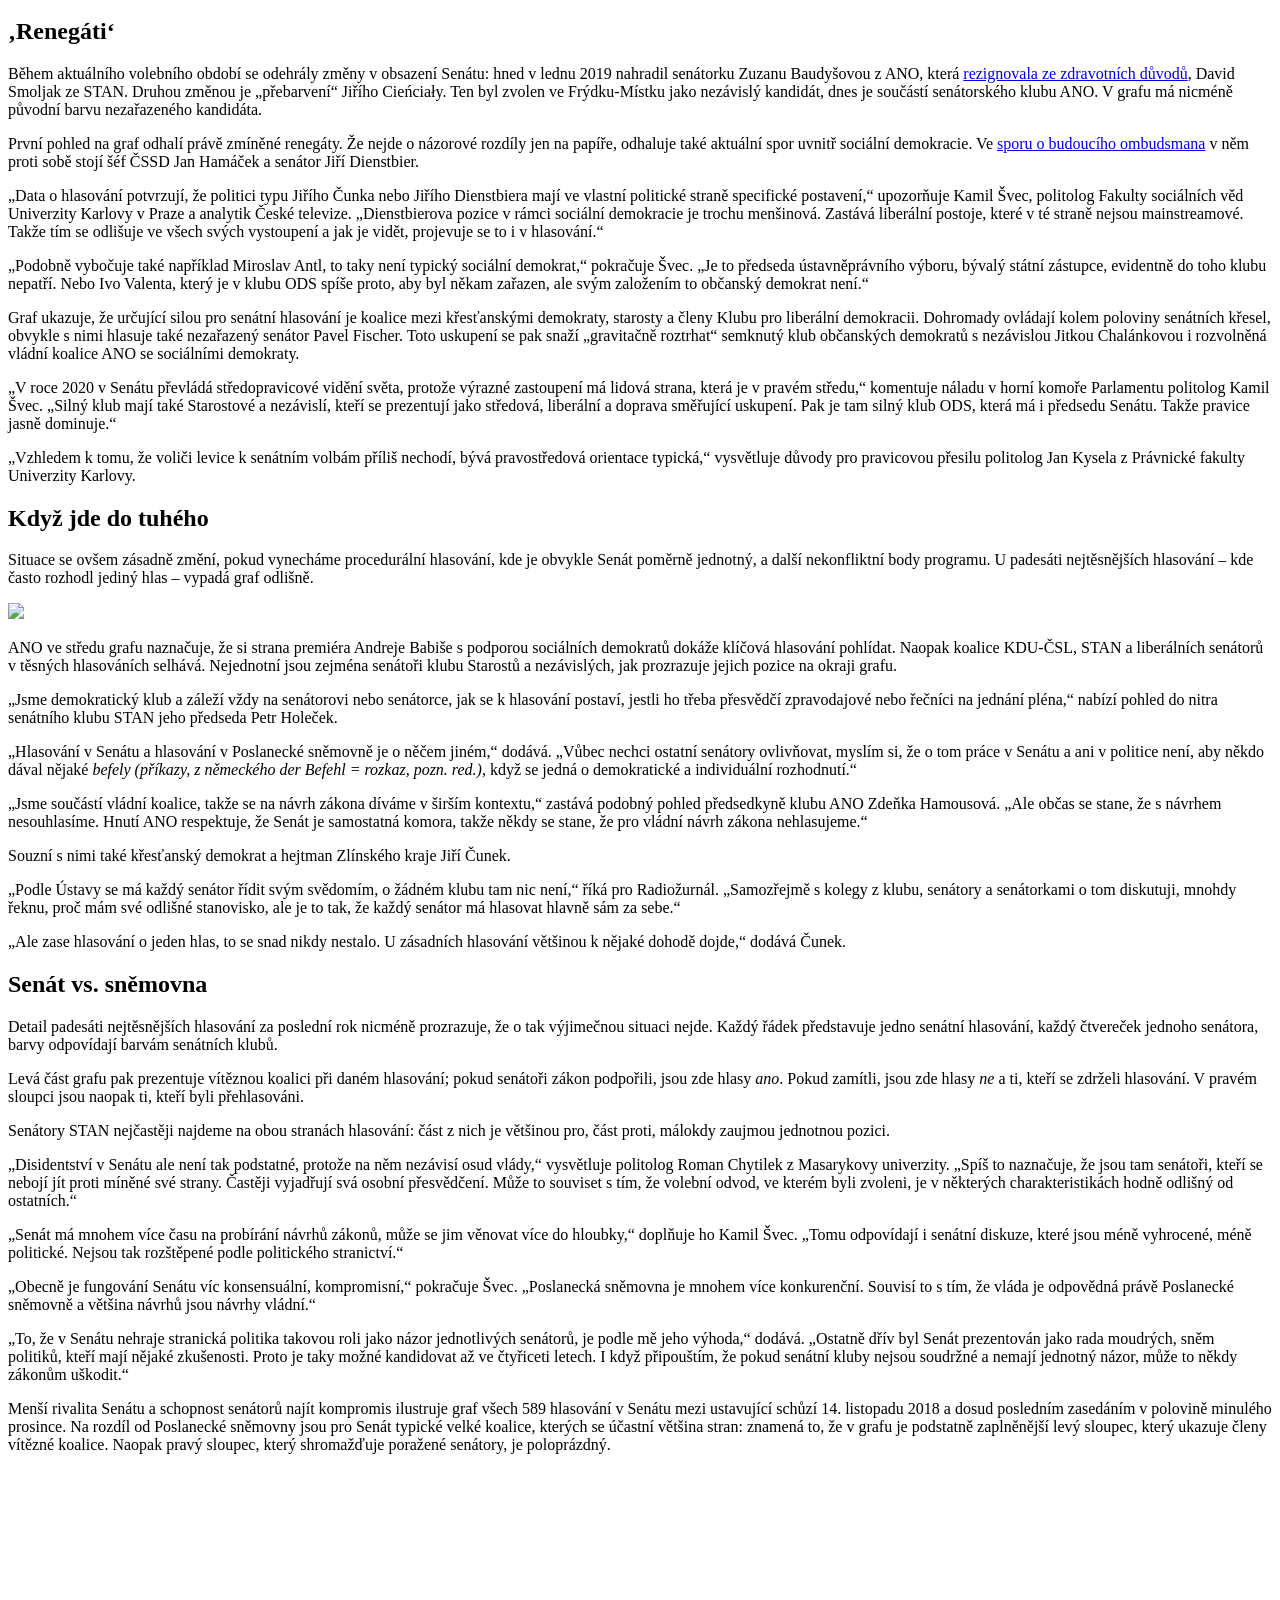
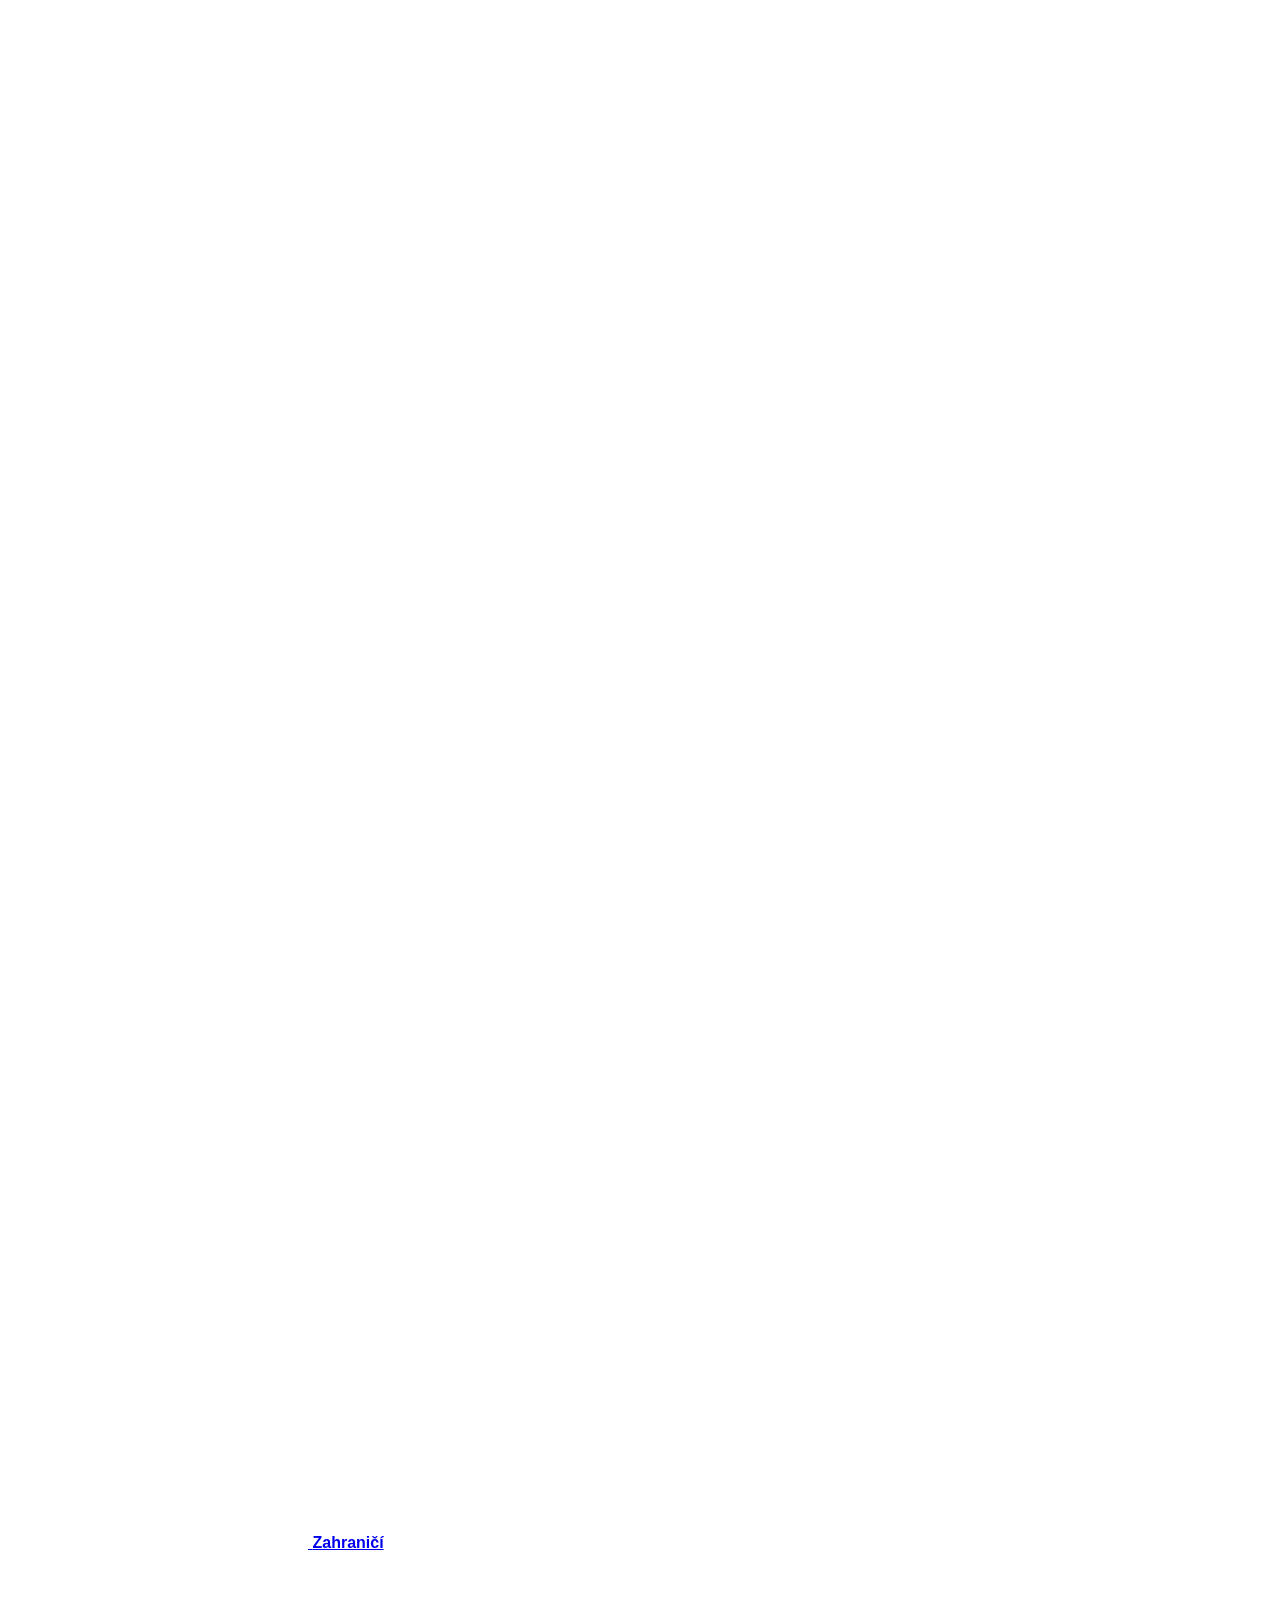
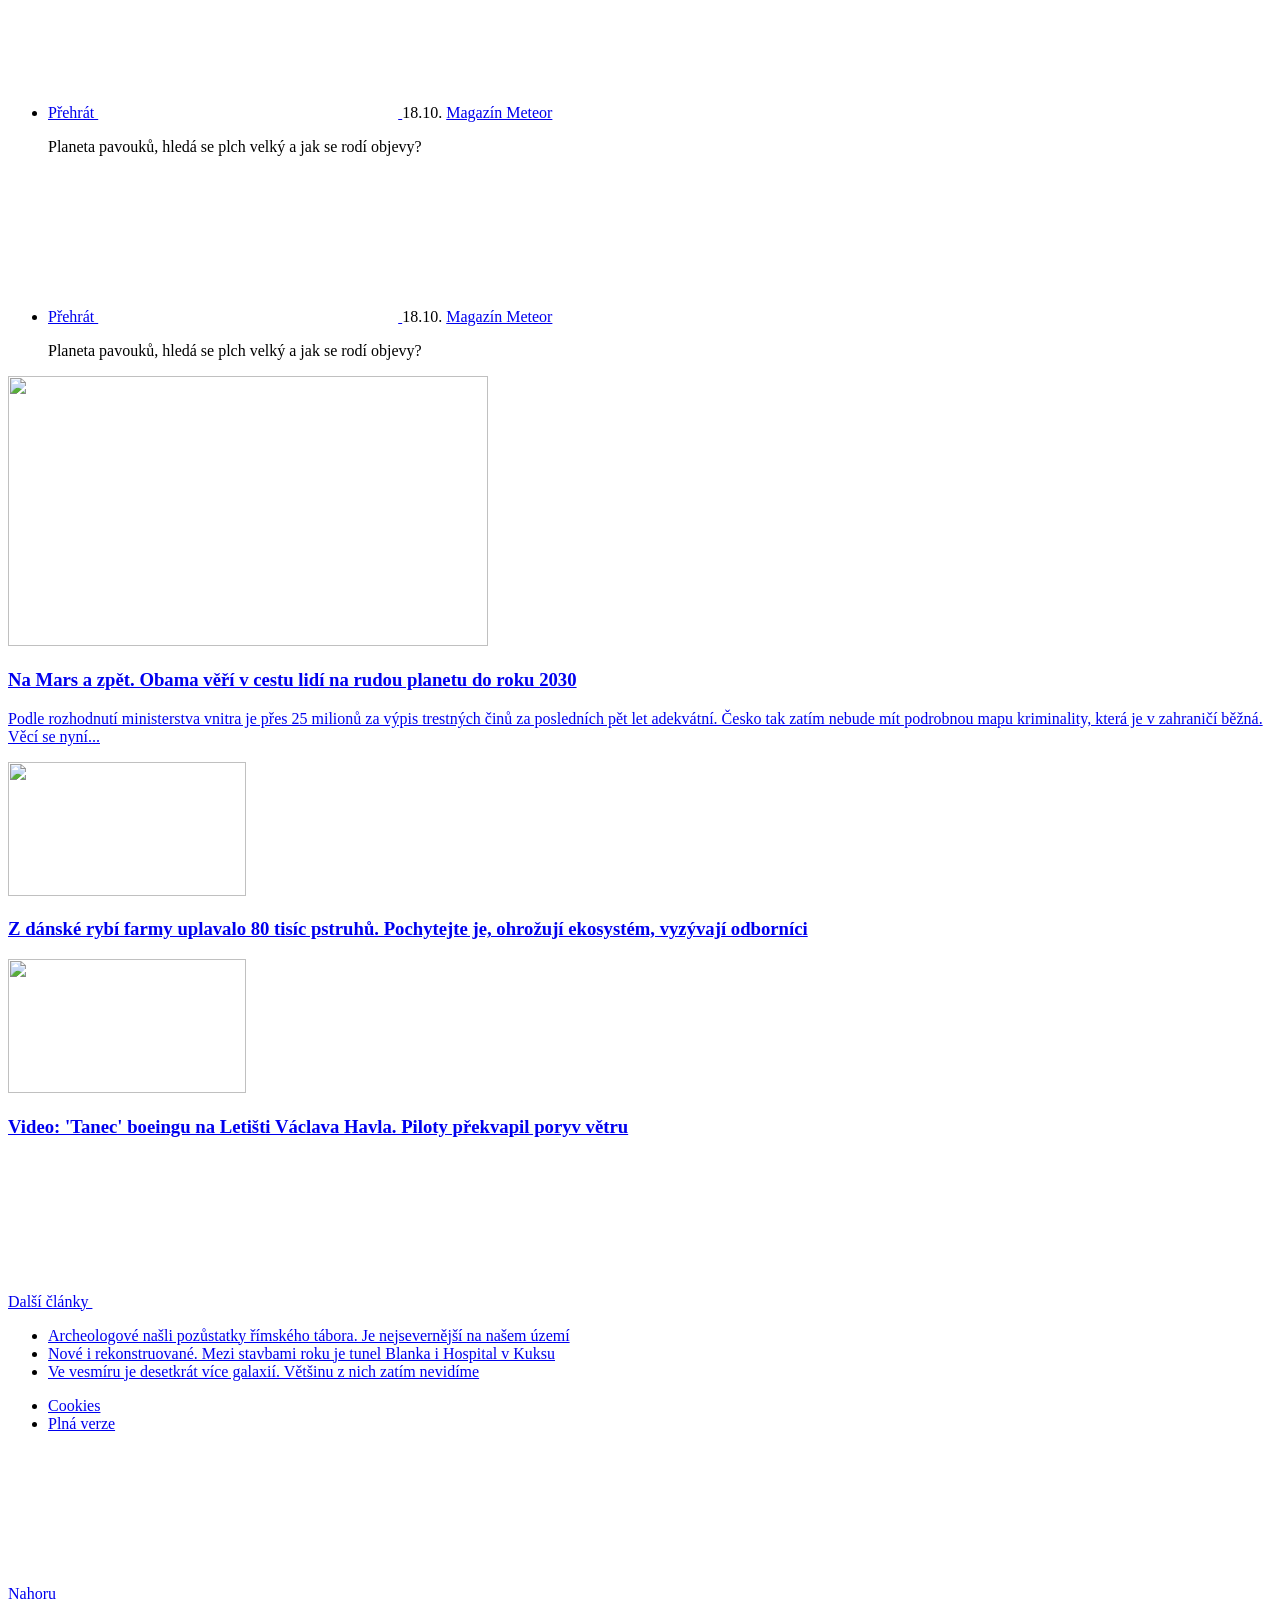
==== commit bca362ed: "čtverečky pro mobil" ====
--- a/index.html
+++ b/index.html
@@ -258,9 +258,9 @@
 		</p>
 		<p>Do analýzy bylo zahrnuto všech dosavadních 589 hlasování, která se uskutečnila v aktuálním senátním období, tedy od podzimu 2018.</p>
 <p>Mimo jiné se ukázalo, že zákonodárci, kteří v horní komoře Parlamentu často zvednou ruku jinak než jejich klub, jsou Jiří Čunek (KDU-ČSL), Jiří Dienstbier (ČSSD), Ivo Valenta (ODS) nebo Jaroslav Zeman (STAN).</p>
-</div><div class="row-main row-main--article"><div><img src="https://dev.datarozhlas.cz/senat-kdoskym/grafy/kdoskym2000.png" style="width:100%"></div></div><div class="row-main row-main--narrow">
-
-</div><div class="row-main row-main--article"><div><img src="https://dev.datarozhlas.cz/senat-kdoskym/grafy/legenda.png" style="width:80%"></div></div><div class="row-main row-main--narrow">
+</div><div class="row-main row-main--article"><div><img src="https://data.irozhlas.cz/senat-kdoskym/grafy/kdoskym2000.png" style="width:100%"></div></div><div class="row-main row-main--narrow">
+
+</div><div class="row-main row-main--article"><div><img src="https://data.irozhlas.cz/senat-kdoskym/grafy/legenda.png" style="width:80%"></div></div><div class="row-main row-main--narrow">
 
 <p>Jak data číst? <a href="https://en.wikipedia.org/wiki/Force-directed_graph_drawing">Fyzikální model</a> umístí pravidelné spojence při hlasování na plátně blíž k sobě, a naopak: ty, kdo často hlasují odlišně, odsune také v grafu. Vazby mezi dvojicemi senátorů s osmdesátiprocentní a vyšší shodou jsou znázorněny viditelně, slabší shodu kvůli přehlednosti grafu neukazujeme. Silnější linka znamená shodu výrazně nad osmdesát procent.</p>
 <p>„Dá se na tom dobře ukázat disciplína, soudržnost, jednotlivých senátních klubů – pokud by byli hodně blízko u sebe, jsou ideologicky semknutí,“ vysvětluje pro iROZHLAS.cz politolog Roman Chytilek z Fakulty sociálních studií Masarykovy univerzity v Brně.</p>
@@ -276,7 +276,7 @@
 <p>„Vzhledem k tomu, že voliči levice k senátním volbám příliš nechodí, bývá pravostředová orientace typická,“ vysvětluje důvody pro pravicovou přesilu politolog Jan Kysela z Právnické fakulty Univerzity Karlovy.</p>
 <h2 id="když-jde-do-tuhého">Když jde do tuhého</h2>
 <p>Situace se ovšem zásadně změní, pokud vynecháme procedurální hlasování, kde je obvykle Senát poměrně jednotný, a další nekonfliktní body programu. U padesáti nejtěsnějších hlasování – kde často rozhodl jediný hlas – vypadá graf odlišně.</p>
-</div><div class="row-main row-main--article"><div><img src="https://dev.datarozhlas.cz/senat-kdoskym/grafy/kdoskymuzsi2000.png" style="width:100%"></div></div><div class="row-main row-main--narrow">
+</div><div class="row-main row-main--article"><div><img src="https://data.irozhlas.cz/senat-kdoskym/grafy/kdoskymuzsi2000.png" style="width:100%"></div></div><div class="row-main row-main--narrow">
 
 <p>ANO ve středu grafu naznačuje, že si strana premiéra Andreje Babiše s podporou sociálních demokratů dokáže klíčová hlasování pohlídat. Naopak koalice KDU-ČSL, STAN a liberálních senátorů v těsných hlasováních selhává. Nejednotní jsou zejména senátoři klubu Starostů a nezávislých, jak prozrazuje jejich pozice na okraji grafu.</p>
 <p>„Jsme demokratický klub a záleží vždy na senátorovi nebo senátorce, jak se k hlasování postaví, jestli ho třeba přesvědčí zpravodajové nebo řečníci na jednání pléna,“ nabízí pohled do nitra senátního klubu STAN jeho předseda Petr Holeček.</p>
@@ -296,8 +296,11 @@
 <p>„Obecně je fungování Senátu víc konsensuální, kompromisní,“ pokračuje Švec. „Poslanecká sněmovna je mnohem více konkurenční. Souvisí to s tím, že vláda je odpovědná právě Poslanecké sněmovně a většina návrhů jsou návrhy vládní.“</p>
 <p>„To, že v Senátu nehraje stranická politika takovou roli jako názor jednotlivých senátorů, je podle mě jeho výhoda,“ dodává. „Ostatně dřív byl Senát prezentován jako rada moudrých, sněm politiků, kteří mají nějaké zkušenosti. Proto je taky možné kandidovat až ve čtyřiceti letech. I když připouštím, že pokud senátní kluby nejsou soudržné a nemají jednotný názor, může to někdy zákonům uškodit.“</p>
 <p>Menší rivalita Senátu a schopnost senátorů najít kompromis ilustruje graf všech 589 hlasování v Senátu mezi ustavující schůzí 14. listopadu 2018 a dosud posledním zasedáním v polovině minulého prosince. Na rozdíl od Poslanecké sněmovny jsou pro Senát typické velké koalice, kterých se účastní většina stran: znamená to, že v grafu je podstatně zaplněnější levý sloupec, který ukazuje členy vítězné koalice. Naopak pravý sloupec, který shromažďuje poražené senátory, je poloprázdný.</p>
-</div><div class="row-main row-main--article"><div><img src="https://www.irozhlas.cz/sites/default/files/uploader/komplet1000_200116-190147_jab.png" style="width:100%"></div></div><div class="row-main row-main--narrow">
-
+</div><div class="row-main row-main--article"><iframe src="https://data.irozhlas.cz/senat-kdoskym/grafy/proproti.html" width="100%" height="3700" frameborder="0" scrolling="no"></iframe></div><div class="row-main row-main--narrow">
+
+<iframe src="https://data.irozhlas.cz/senat-kdoskym/grafy/pro.html" width="100%" height="3700" frameborder="0" scrolling="no"></iframe>
+
+<iframe src="https://data.irozhlas.cz/senat-kdoskym/grafy/proti.html" width="100%" height="3700" frameborder="0" scrolling="no"></iframe>
 
 
 		<p class="meta meta--right meta--big">
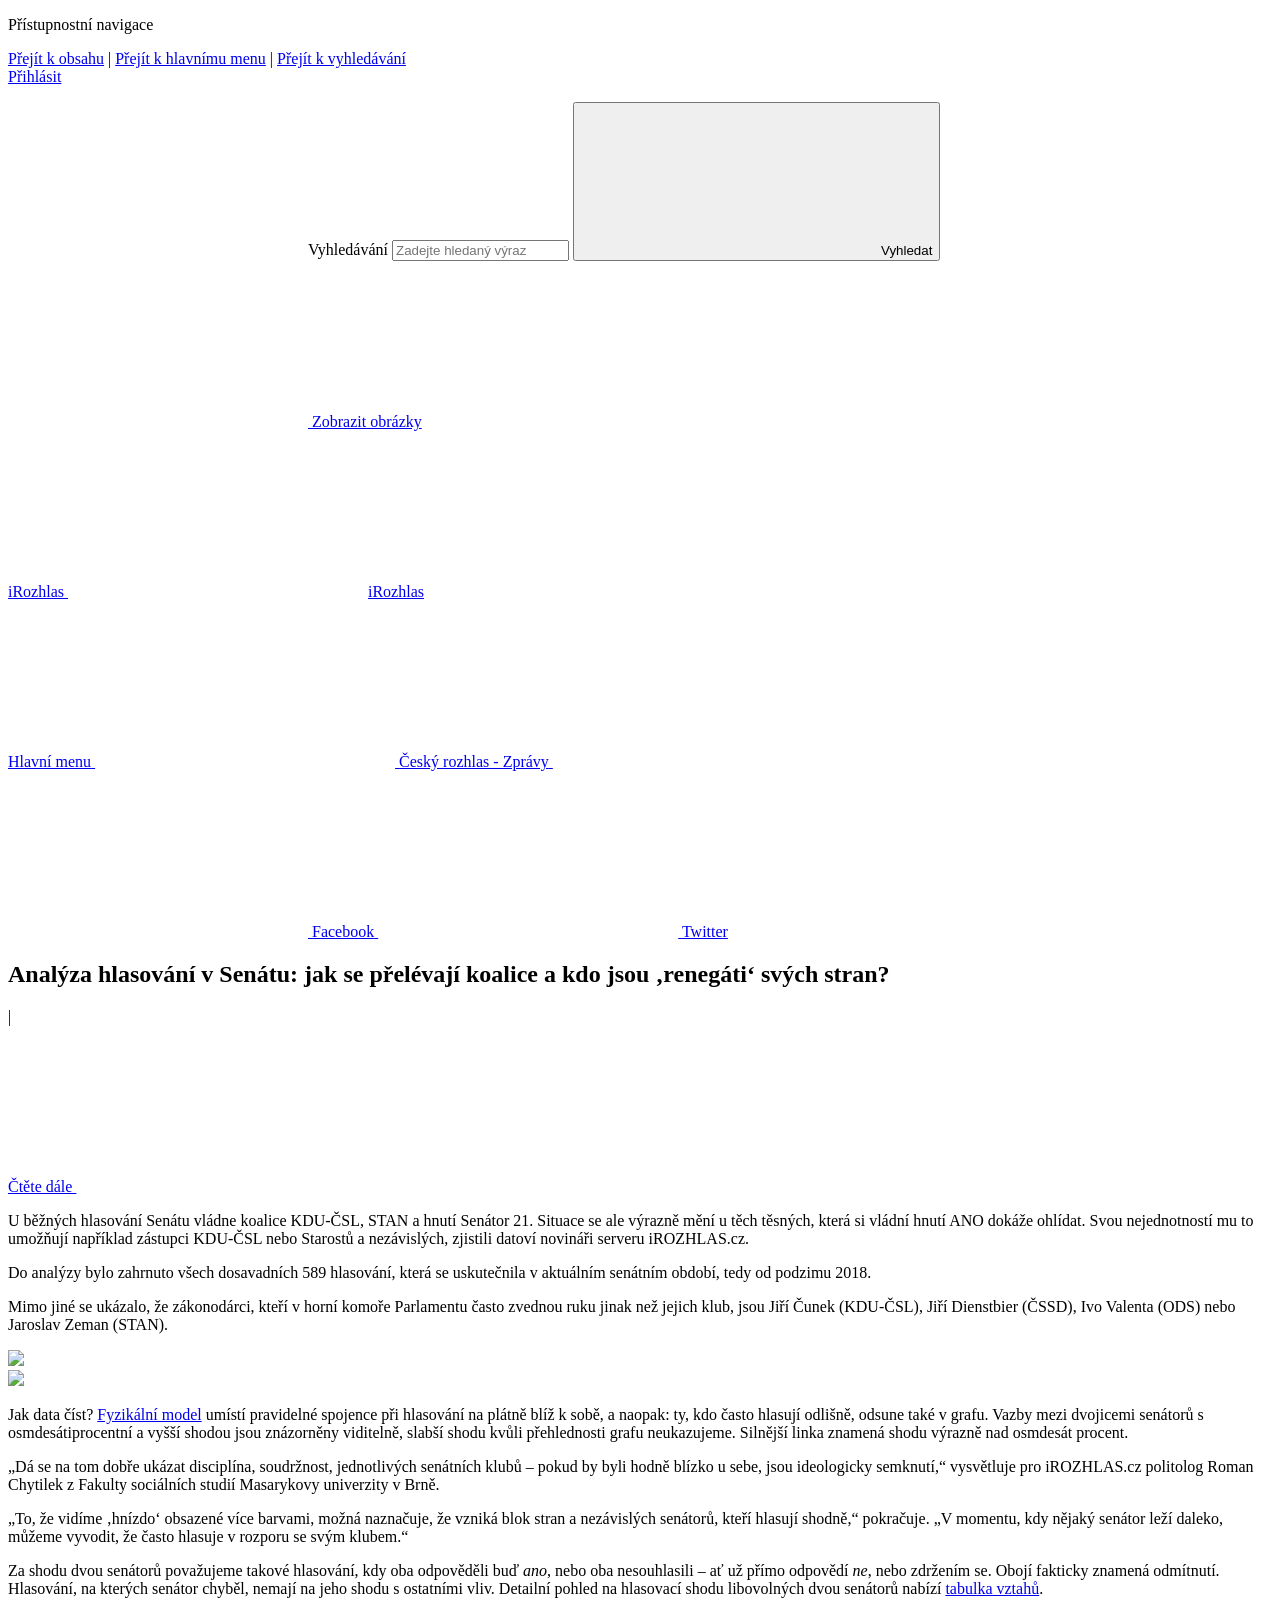
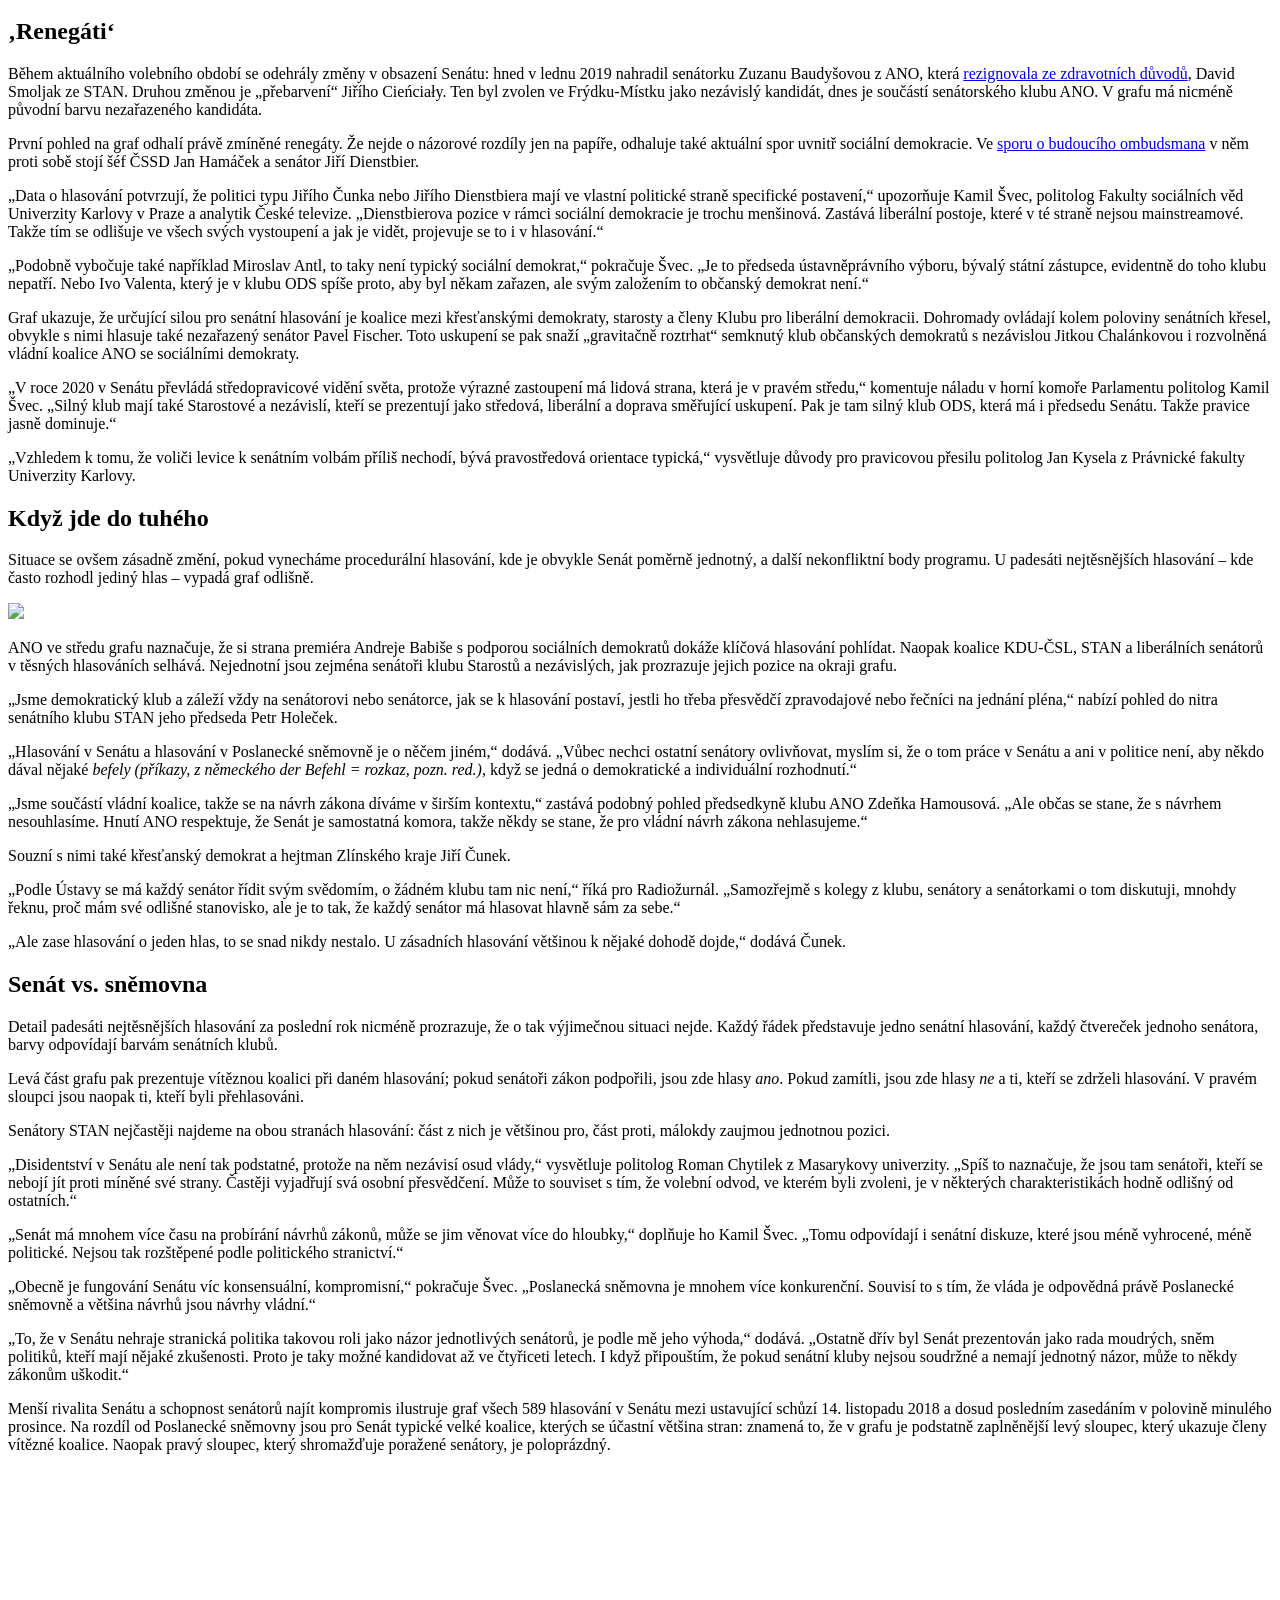
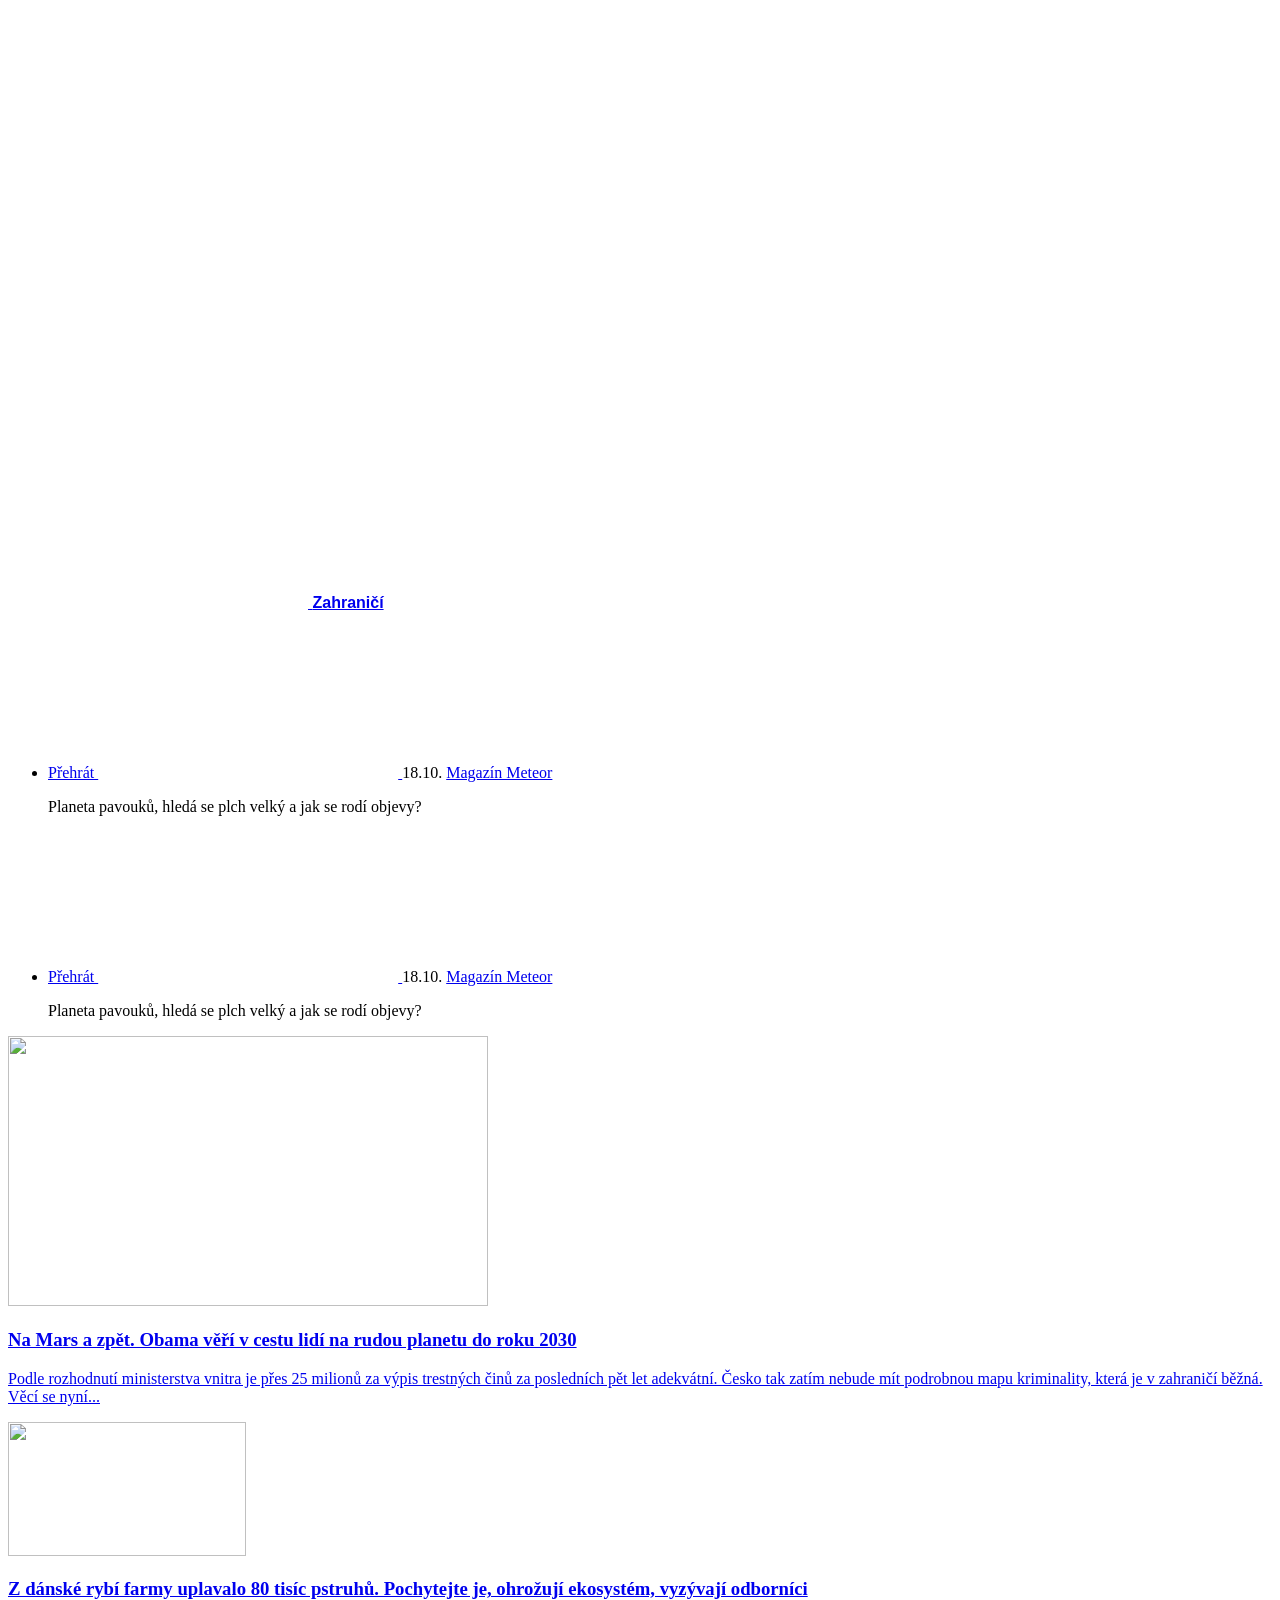
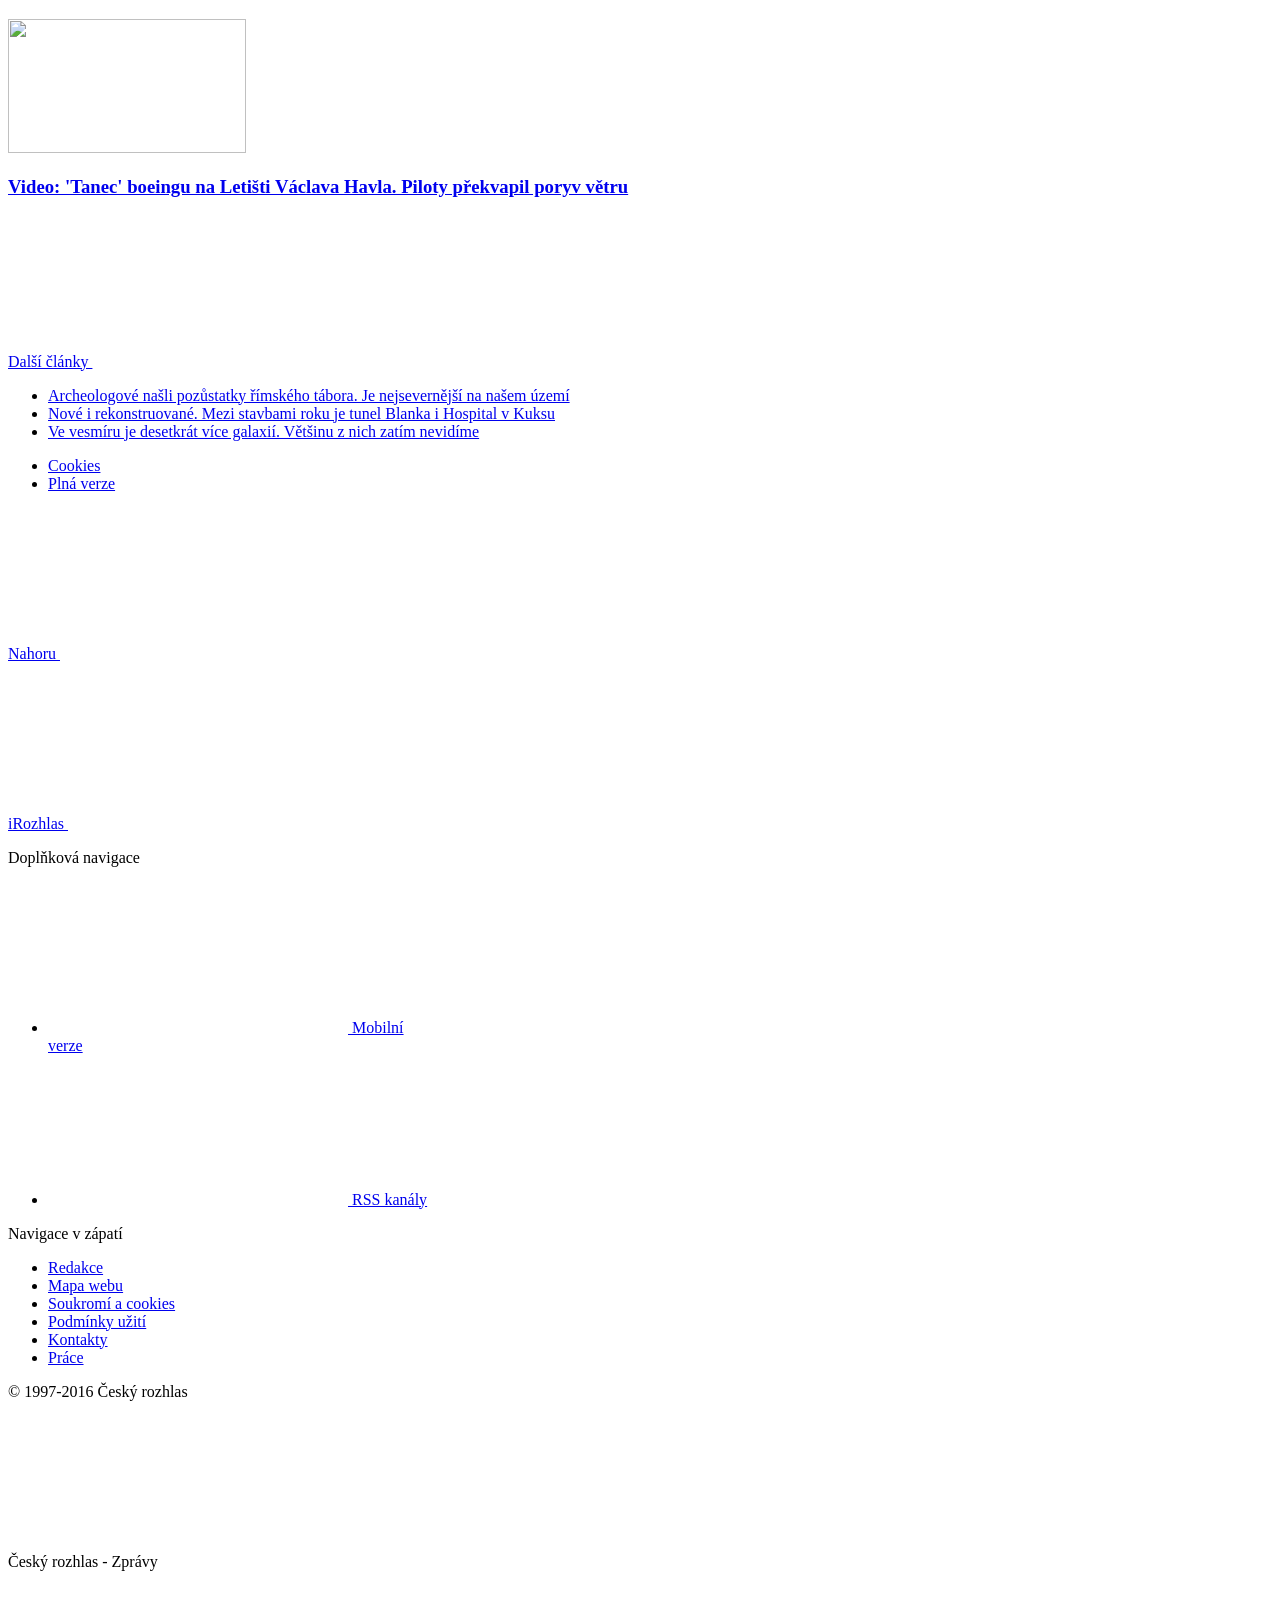
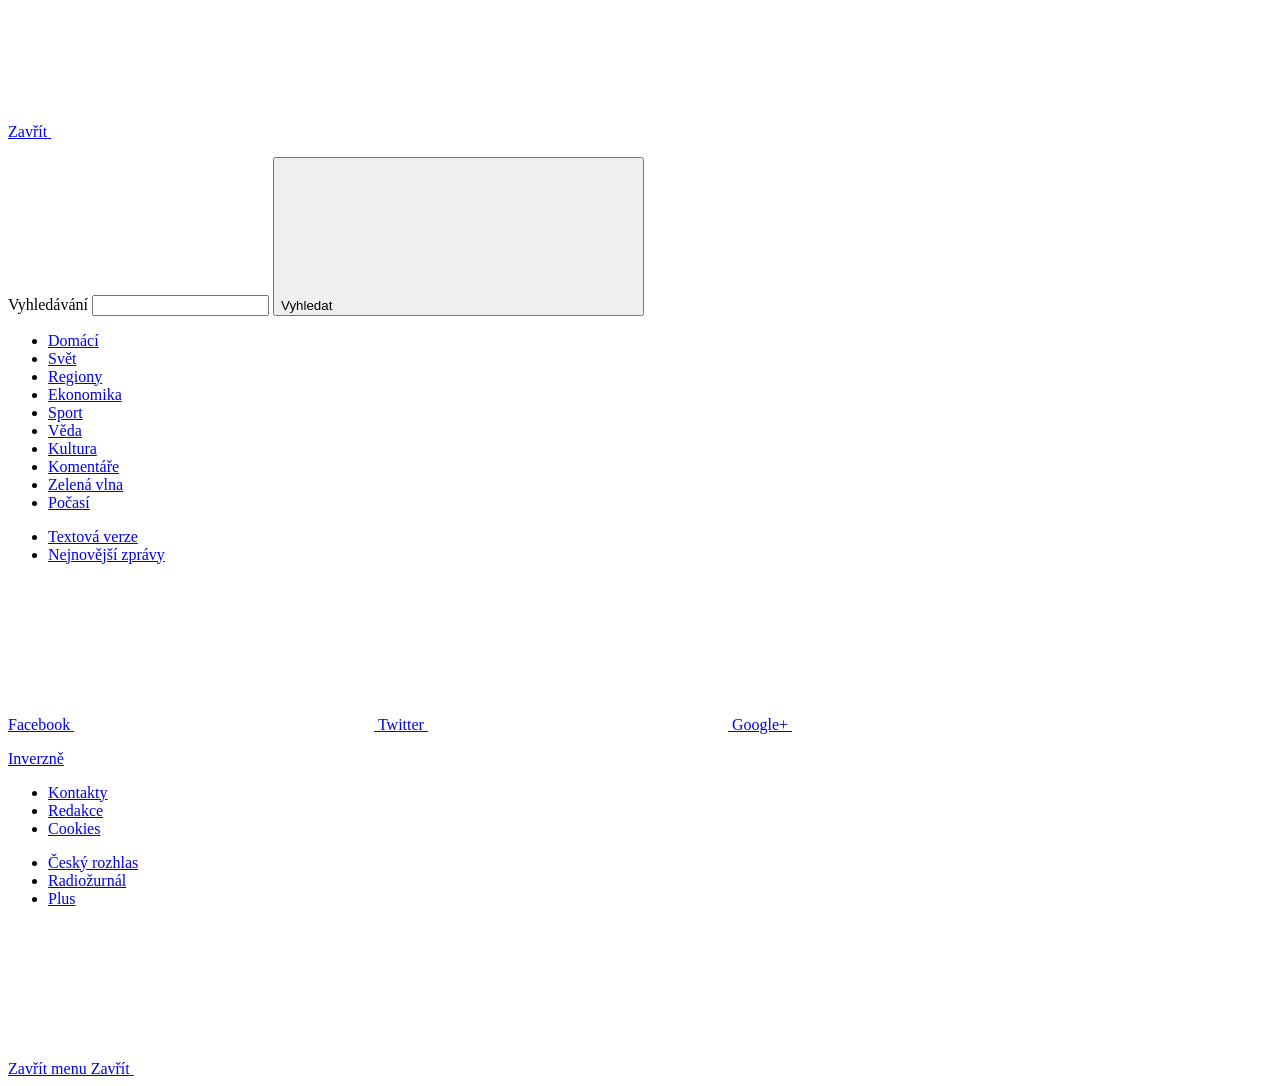
==== commit 1043c125: "grafy" ====
--- a/index.html
+++ b/index.html
@@ -296,11 +296,11 @@
 <p>„Obecně je fungování Senátu víc konsensuální, kompromisní,“ pokračuje Švec. „Poslanecká sněmovna je mnohem více konkurenční. Souvisí to s tím, že vláda je odpovědná právě Poslanecké sněmovně a většina návrhů jsou návrhy vládní.“</p>
 <p>„To, že v Senátu nehraje stranická politika takovou roli jako názor jednotlivých senátorů, je podle mě jeho výhoda,“ dodává. „Ostatně dřív byl Senát prezentován jako rada moudrých, sněm politiků, kteří mají nějaké zkušenosti. Proto je taky možné kandidovat až ve čtyřiceti letech. I když připouštím, že pokud senátní kluby nejsou soudržné a nemají jednotný názor, může to někdy zákonům uškodit.“</p>
 <p>Menší rivalita Senátu a schopnost senátorů najít kompromis ilustruje graf všech 589 hlasování v Senátu mezi ustavující schůzí 14. listopadu 2018 a dosud posledním zasedáním v polovině minulého prosince. Na rozdíl od Poslanecké sněmovny jsou pro Senát typické velké koalice, kterých se účastní většina stran: znamená to, že v grafu je podstatně zaplněnější levý sloupec, který ukazuje členy vítězné koalice. Naopak pravý sloupec, který shromažďuje poražené senátory, je poloprázdný.</p>
-</div><div class="row-main row-main--article"><iframe src="https://data.irozhlas.cz/senat-kdoskym/grafy/proproti.html" width="100%" height="3700" frameborder="0" scrolling="no"></iframe></div><div class="row-main row-main--narrow">
-
-<iframe src="https://data.irozhlas.cz/senat-kdoskym/grafy/pro.html" width="100%" height="3700" frameborder="0" scrolling="no"></iframe>
-
-<iframe src="https://data.irozhlas.cz/senat-kdoskym/grafy/proti.html" width="100%" height="3700" frameborder="0" scrolling="no"></iframe>
+</div><div class="row-main row-main--article"><iframe src="https://data.irozhlas.cz/senat-kdoskym/grafy/proproti.html" width="100%" height="3760" frameborder="0" scrolling="no"></iframe></div><div class="row-main row-main--narrow">
+
+<iframe src="https://data.irozhlas.cz/senat-kdoskym/grafy/pro.html" width="100%" height="2400" frameborder="0" scrolling="no"></iframe>
+
+<iframe src="https://data.irozhlas.cz/senat-kdoskym/grafy/proti.html" width="100%" height="2400" frameborder="0" scrolling="no"></iframe>
 
 
 		<p class="meta meta--right meta--big">
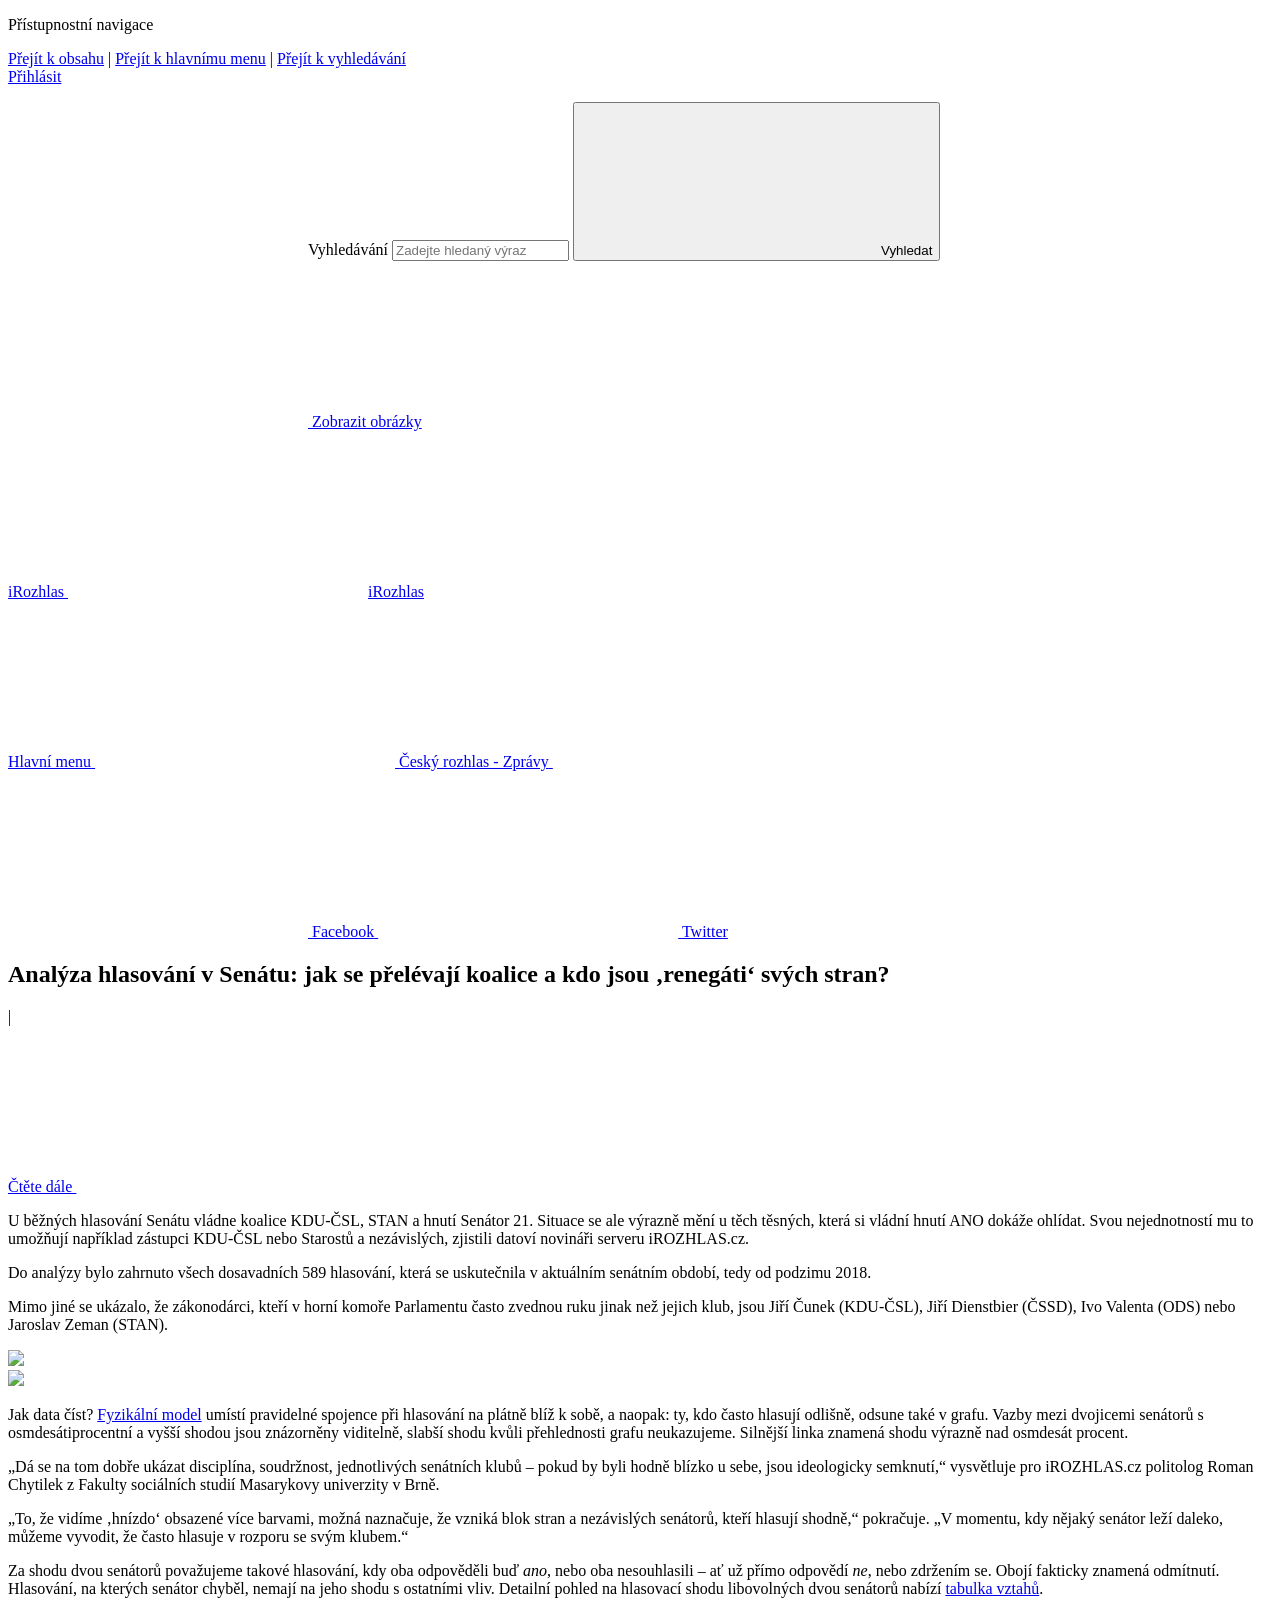
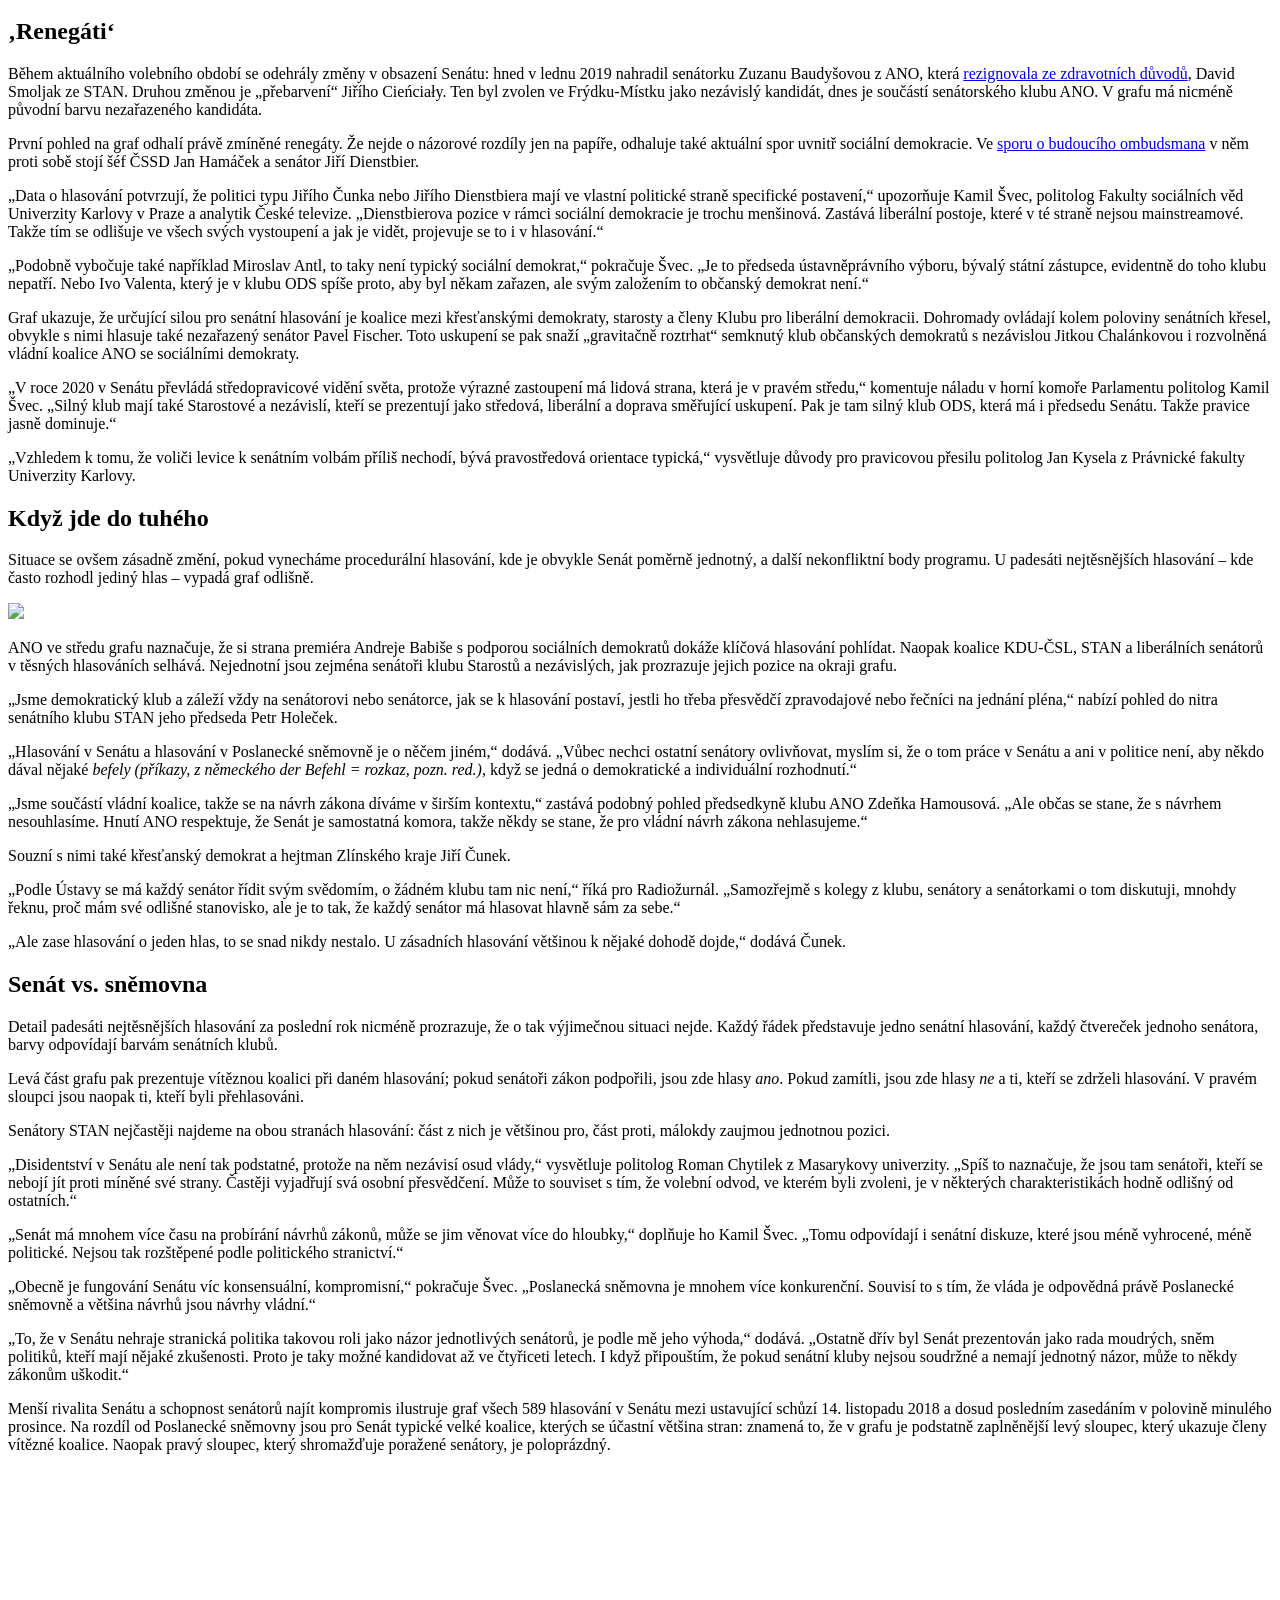
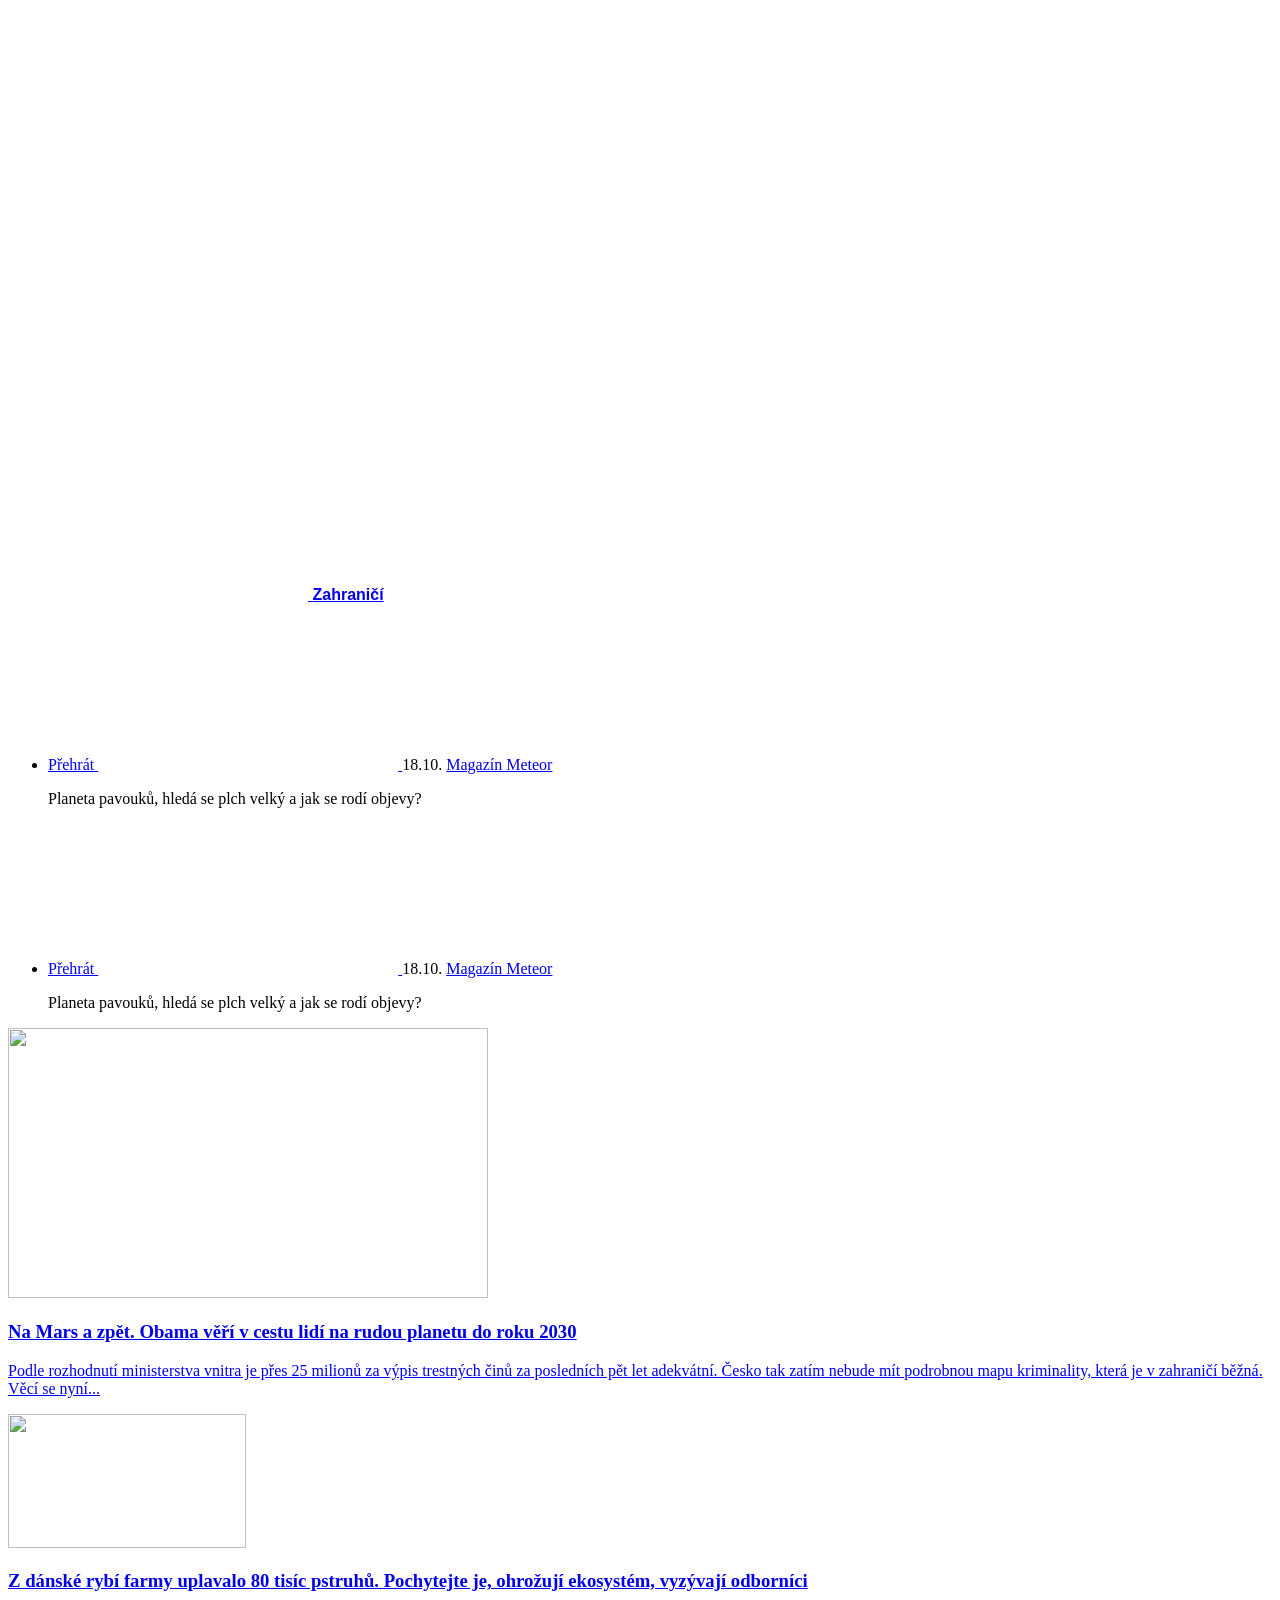
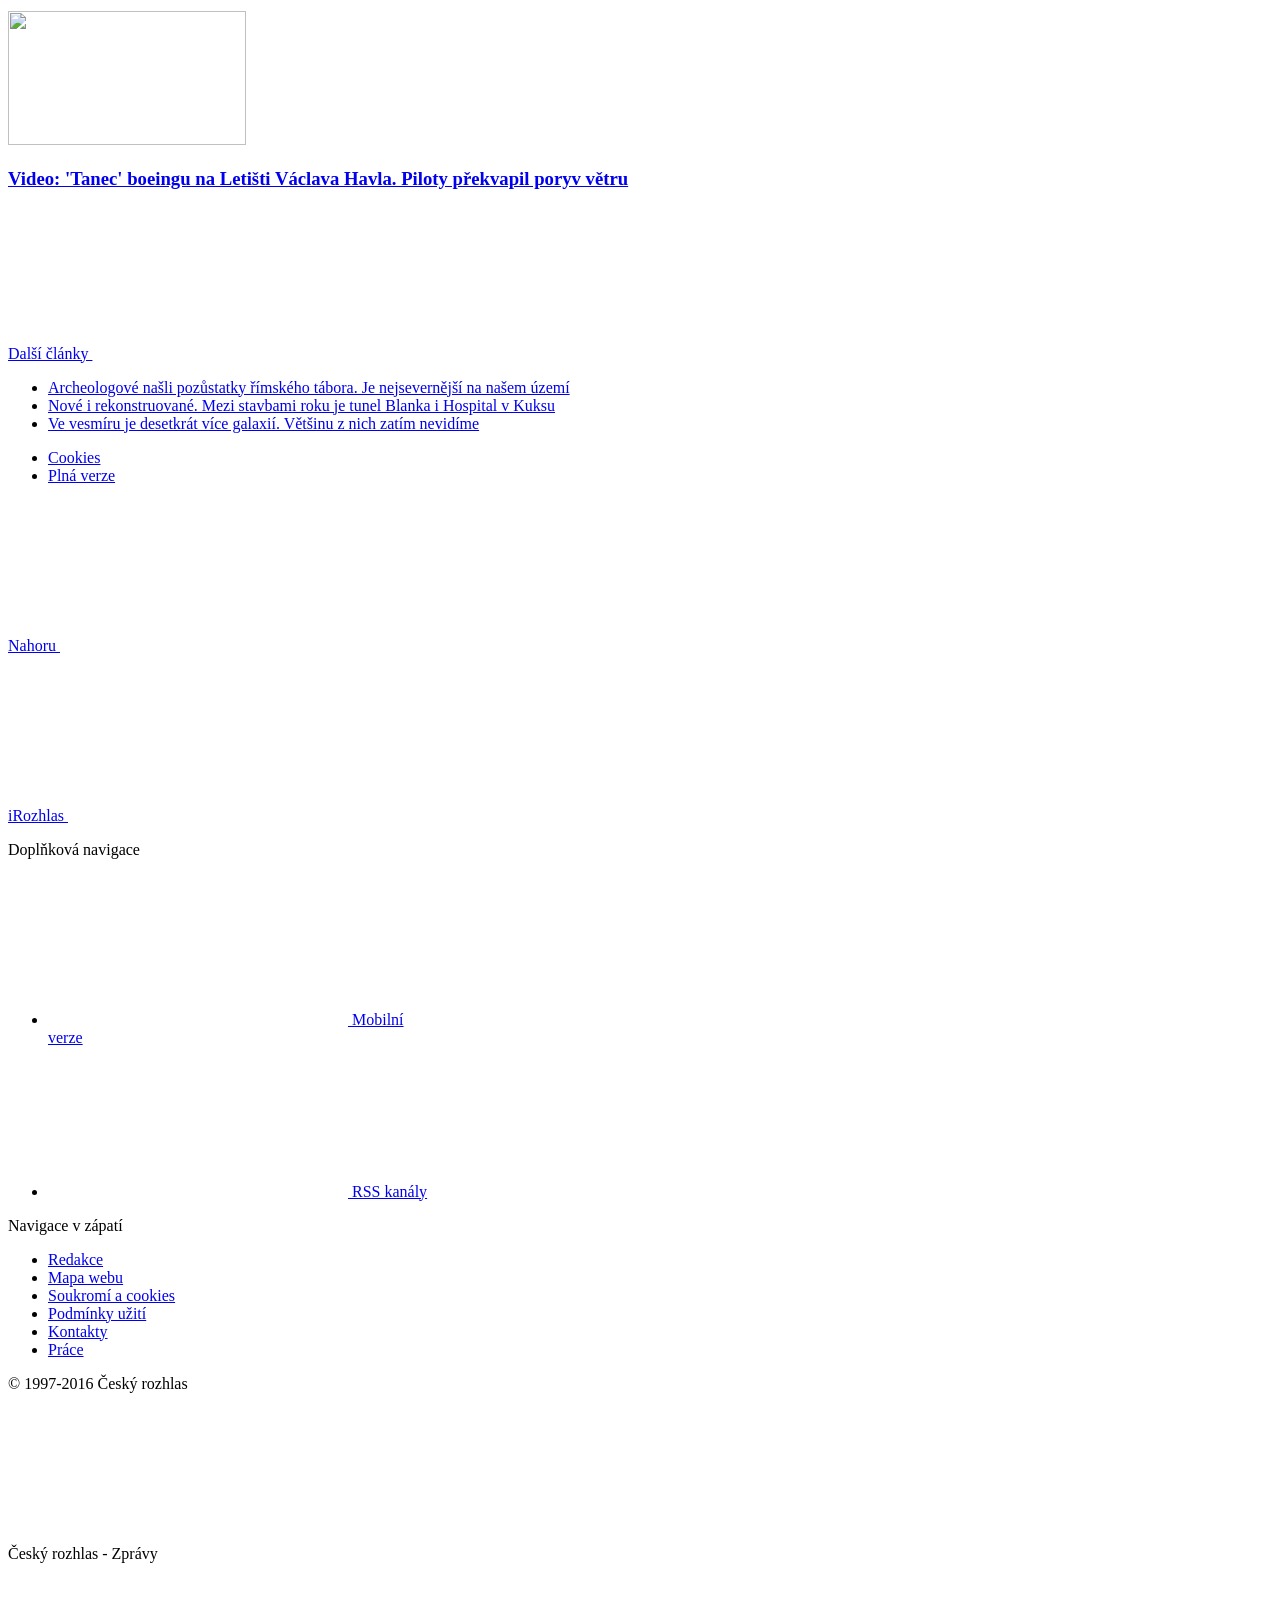
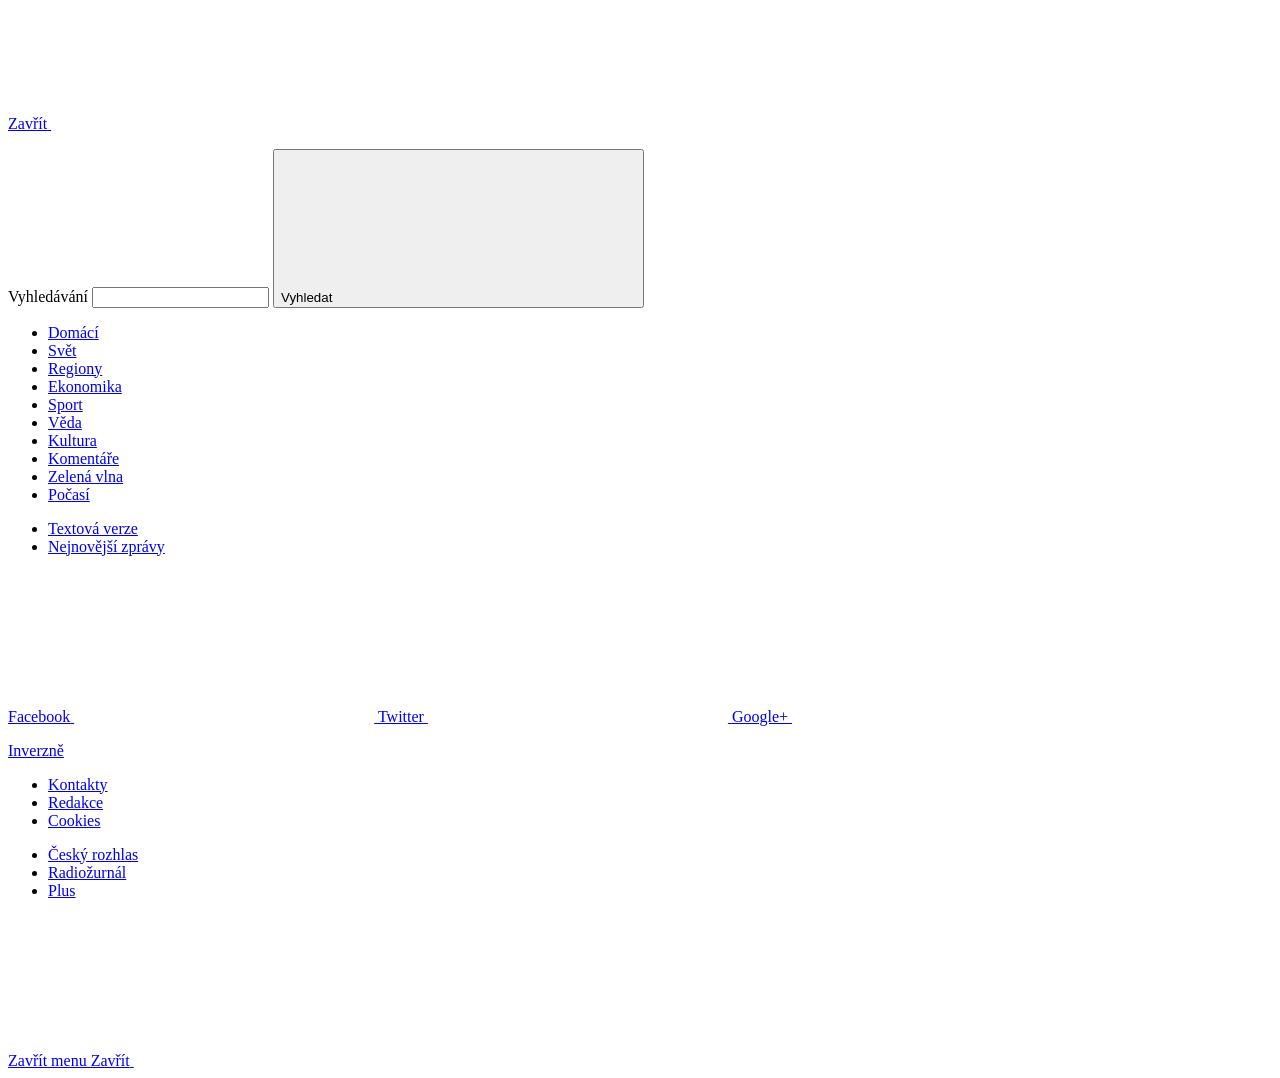
==== commit 14ee776d: "final" ====
--- a/index.html
+++ b/index.html
@@ -250,7 +250,7 @@
 	<script src="https://code.jquery.com/jquery-1.11.3.js"></script>
 <script src="https://cdnjs.cloudflare.com/ajax/libs/d3/3.5.6/d3.min.js"></script>
 
-	<style>ol.snowfall,ul.snowfall{list-style:initial!important;font-size:medium!important;line-height:1.5!important}ol.snowfall>li,ul.snowfall>li{background:0 0!important;margin:0!important;padding:0!important}hr.snowfall{max-width:none!important}div.tooltip{position:absolute;text-align:center;font:12px sans-serif;width:300px;height:160px;padding:5px;background:#fff;border-width:1px;border-color:#000;border-style:solid;pointer-events:none}svg{shape-rendering:crispEdges}.ttheader{font:14px sans-serif}.ttcajk{font:14px sans-serif;font-weight:700;color:green;padding-top:5px;padding-bottom:5px}.ttnecajk{font:14px sans-serif;font-weight:700;color:red;padding-top:5px;padding-bottom:5px}.ttborcus{font:14px sans-serif;font-weight:700;color:orange;padding-top:5px;padding-bottom:5px}.ttvotes{font:12px sans-serif;padding-top:5px}.title{font:16px sans-serif;font-weight:700}</style>
+	<style>ol.snowfall,ul.snowfall{list-style:initial!important;font-size:medium!important;line-height:1.5!important}ol.snowfall>li,ul.snowfall>li{background:0 0!important;margin:0!important;padding:0!important}hr.snowfall{max-width:none!important}@media only screen and (max-width:768px){#desktop{display:none}}@media only screen and (min-width:769px){#mob1,#mob2{display:none}}div.tooltip{position:absolute;text-align:center;font:12px sans-serif;width:300px;height:160px;padding:5px;background:#fff;border-width:1px;border-color:#000;border-style:solid;pointer-events:none}svg{shape-rendering:crispEdges}.ttheader{font:14px sans-serif}.ttcajk{font:14px sans-serif;font-weight:700;color:green;padding-top:5px;padding-bottom:5px}.ttnecajk{font:14px sans-serif;font-weight:700;color:red;padding-top:5px;padding-bottom:5px}.ttborcus{font:14px sans-serif;font-weight:700;color:orange;padding-top:5px;padding-bottom:5px}.ttvotes{font:12px sans-serif;padding-top:5px}.title{font:16px sans-serif;font-weight:700}</style>
 
 	<div class="row-main row-main--narrow">
 		<p class="text-bold text-lg">
@@ -296,11 +296,11 @@
 <p>„Obecně je fungování Senátu víc konsensuální, kompromisní,“ pokračuje Švec. „Poslanecká sněmovna je mnohem více konkurenční. Souvisí to s tím, že vláda je odpovědná právě Poslanecké sněmovně a většina návrhů jsou návrhy vládní.“</p>
 <p>„To, že v Senátu nehraje stranická politika takovou roli jako názor jednotlivých senátorů, je podle mě jeho výhoda,“ dodává. „Ostatně dřív byl Senát prezentován jako rada moudrých, sněm politiků, kteří mají nějaké zkušenosti. Proto je taky možné kandidovat až ve čtyřiceti letech. I když připouštím, že pokud senátní kluby nejsou soudržné a nemají jednotný názor, může to někdy zákonům uškodit.“</p>
 <p>Menší rivalita Senátu a schopnost senátorů najít kompromis ilustruje graf všech 589 hlasování v Senátu mezi ustavující schůzí 14. listopadu 2018 a dosud posledním zasedáním v polovině minulého prosince. Na rozdíl od Poslanecké sněmovny jsou pro Senát typické velké koalice, kterých se účastní většina stran: znamená to, že v grafu je podstatně zaplněnější levý sloupec, který ukazuje členy vítězné koalice. Naopak pravý sloupec, který shromažďuje poražené senátory, je poloprázdný.</p>
-</div><div class="row-main row-main--article"><iframe src="https://data.irozhlas.cz/senat-kdoskym/grafy/proproti.html" width="100%" height="3760" frameborder="0" scrolling="no"></iframe></div><div class="row-main row-main--narrow">
-
-<iframe src="https://data.irozhlas.cz/senat-kdoskym/grafy/pro.html" width="100%" height="2400" frameborder="0" scrolling="no"></iframe>
-
-<iframe src="https://data.irozhlas.cz/senat-kdoskym/grafy/proti.html" width="100%" height="2400" frameborder="0" scrolling="no"></iframe>
+</div><div class="row-main row-main--article"><div id="desktop"><iframe src="https://data.irozhlas.cz/senat-kdoskym/grafy/proproti.html" width="100%" height="3760" frameborder="0" scrolling="no"></iframe></div></div><div class="row-main row-main--narrow">
+
+<div id="mob1"><iframe src="https://data.irozhlas.cz/senat-kdoskym/grafy/pro.html" width="100%" height="2400" frameborder="0" scrolling="no"></iframe></div>
+
+<div id="mob2"><iframe src="https://data.irozhlas.cz/senat-kdoskym/grafy/proti.html" width="100%" height="2400" frameborder="0" scrolling="no"></iframe></div>
 
 
 		<p class="meta meta--right meta--big">
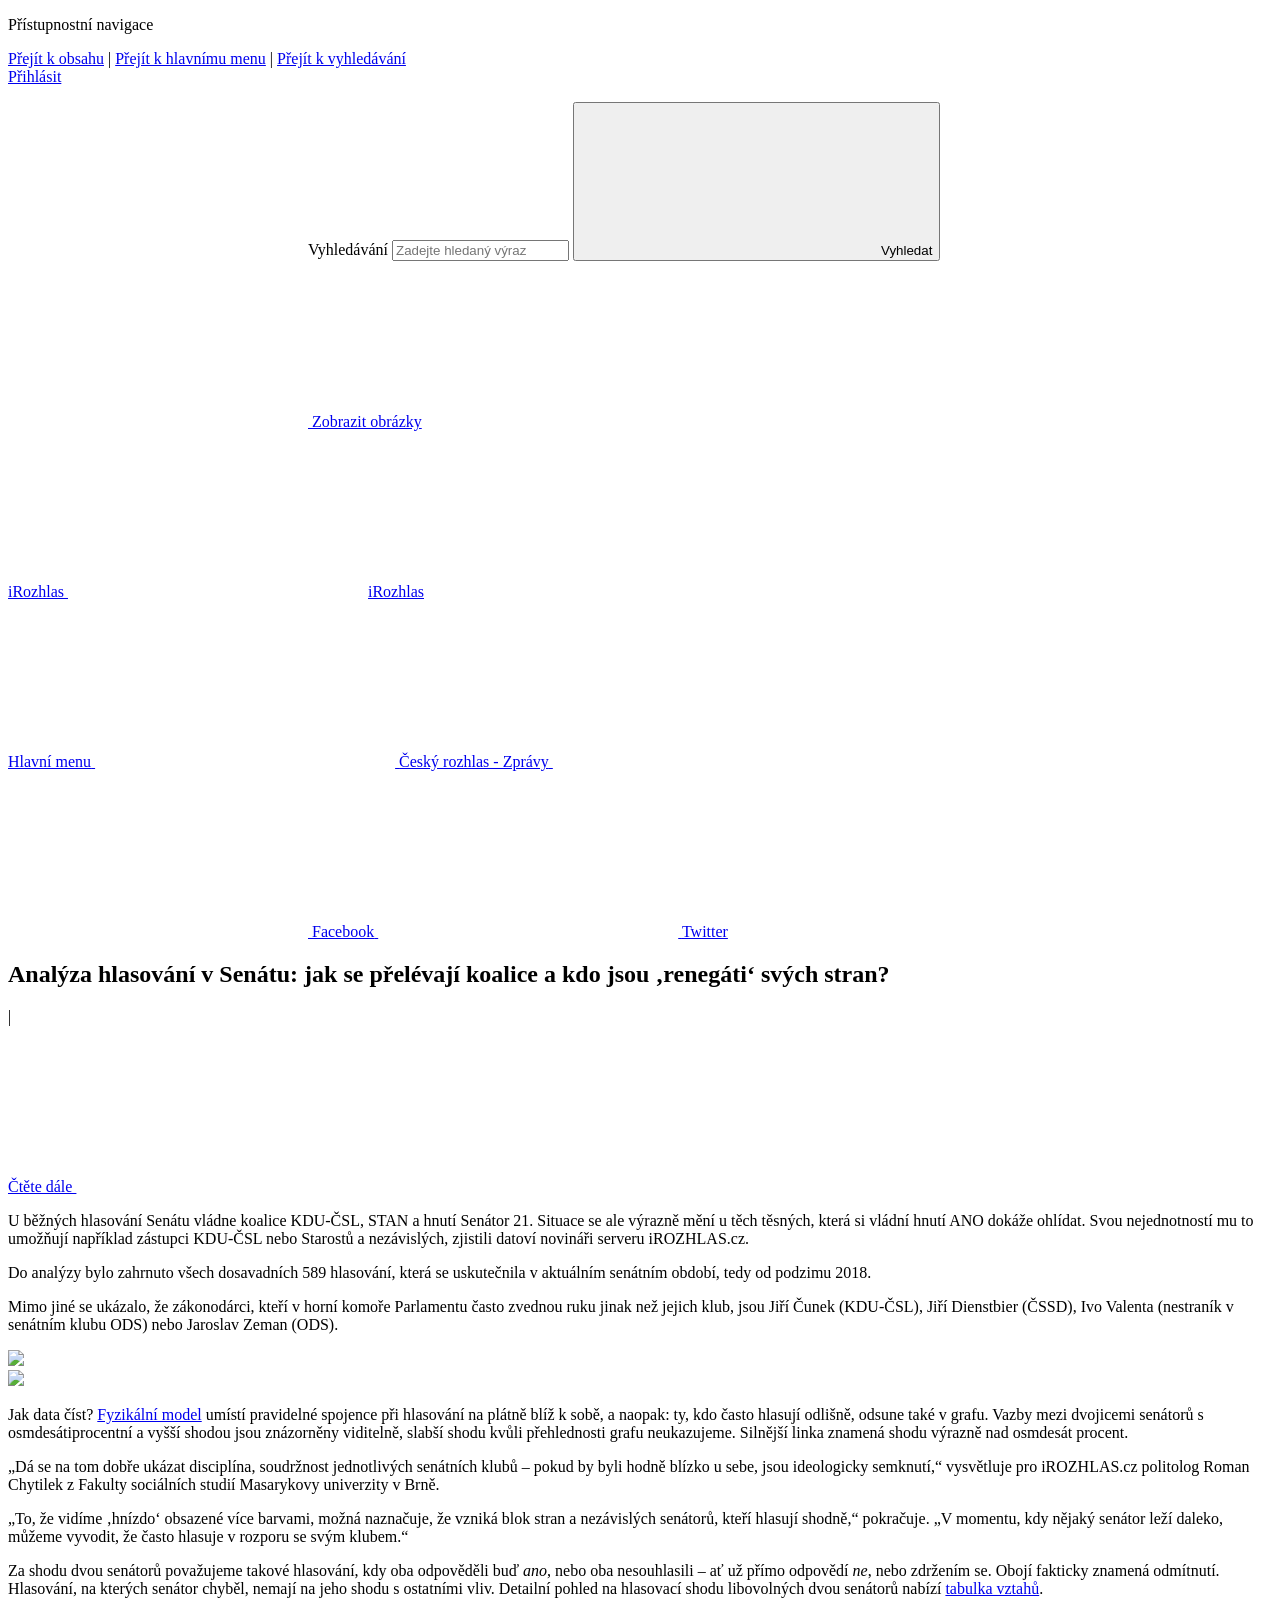
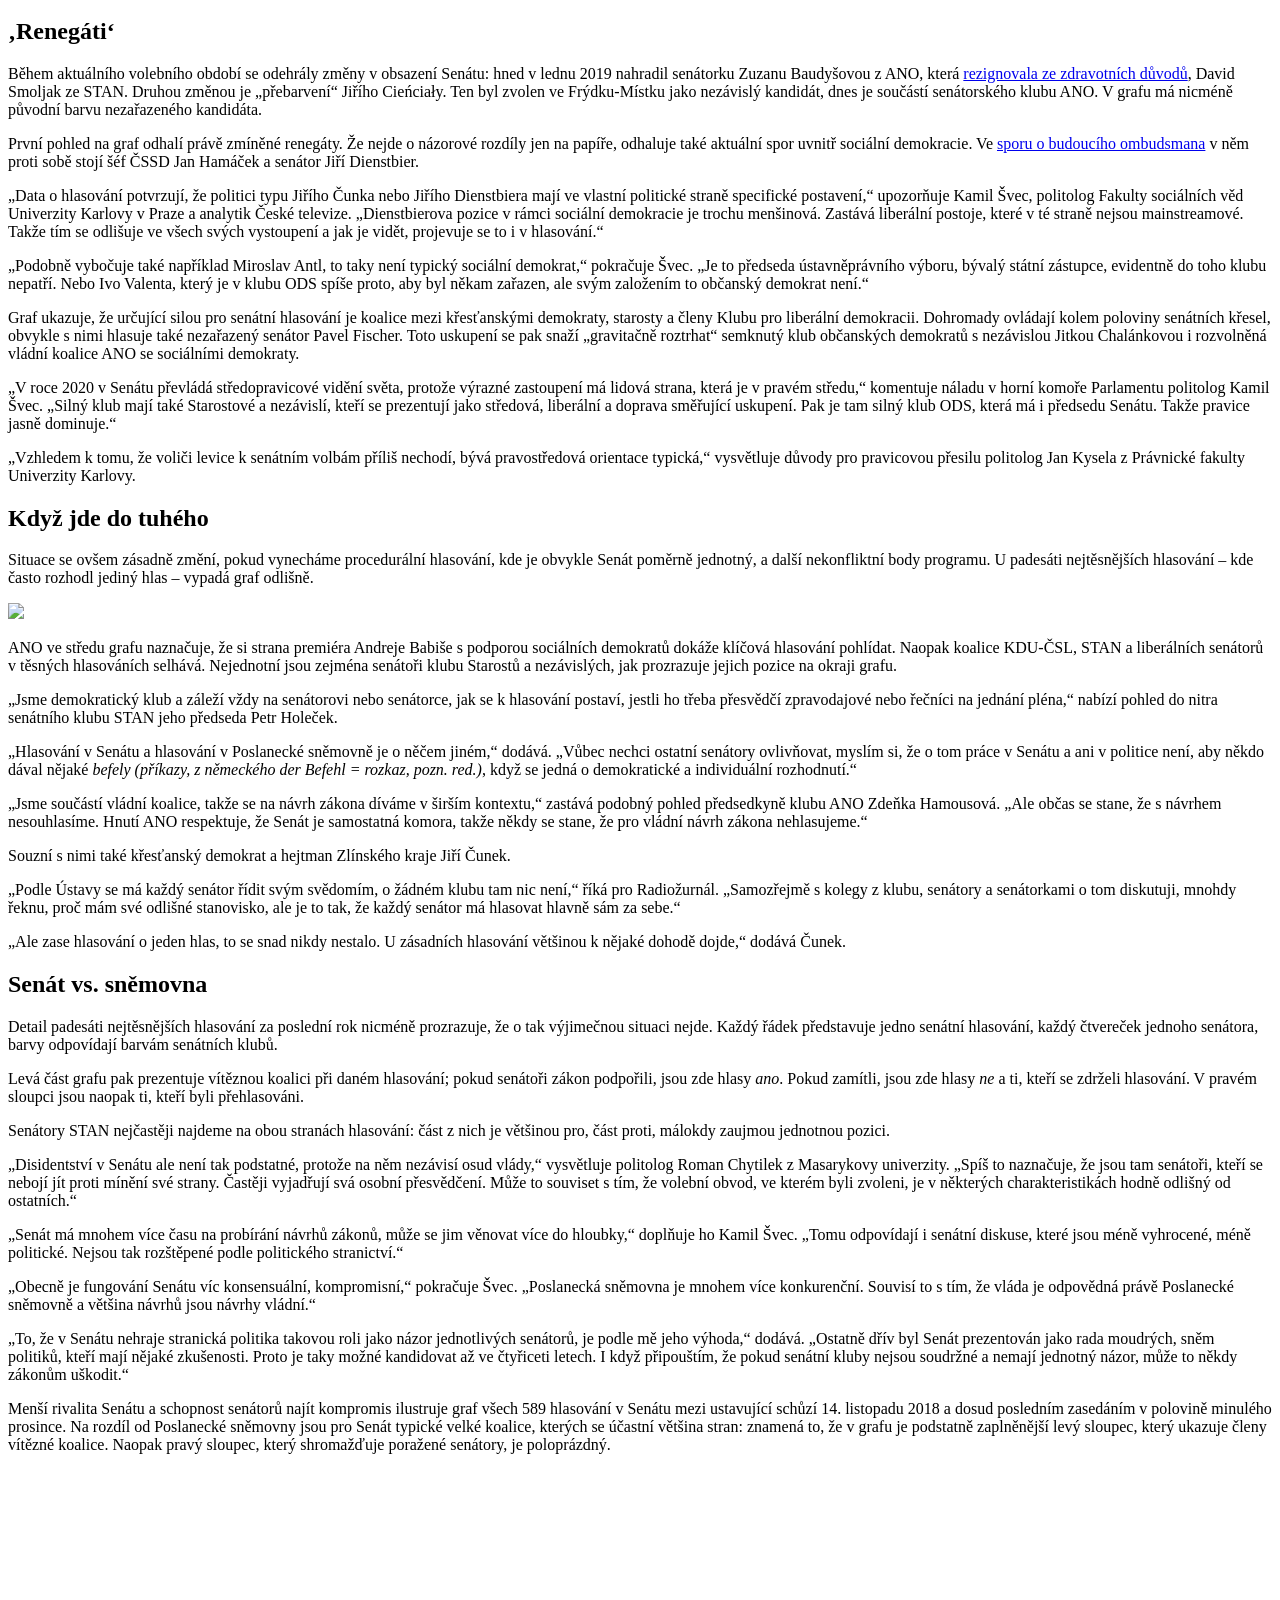
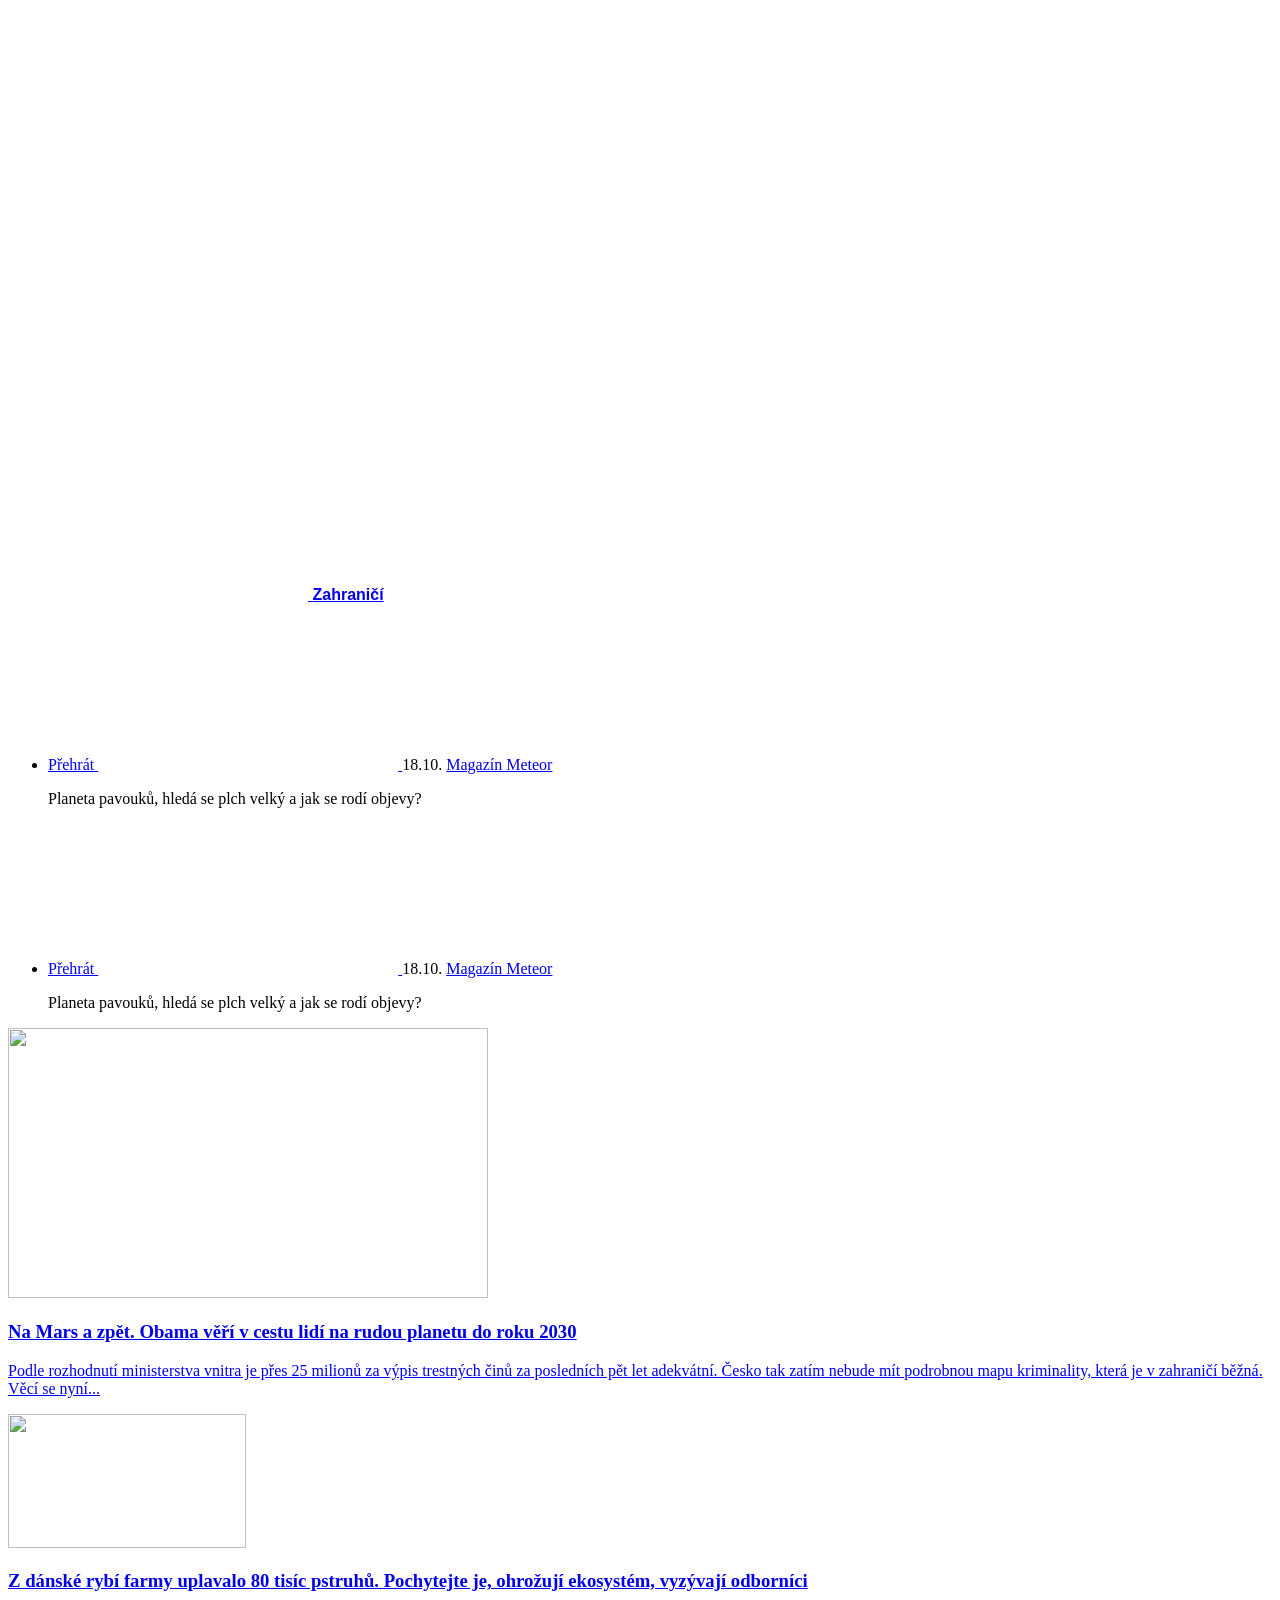
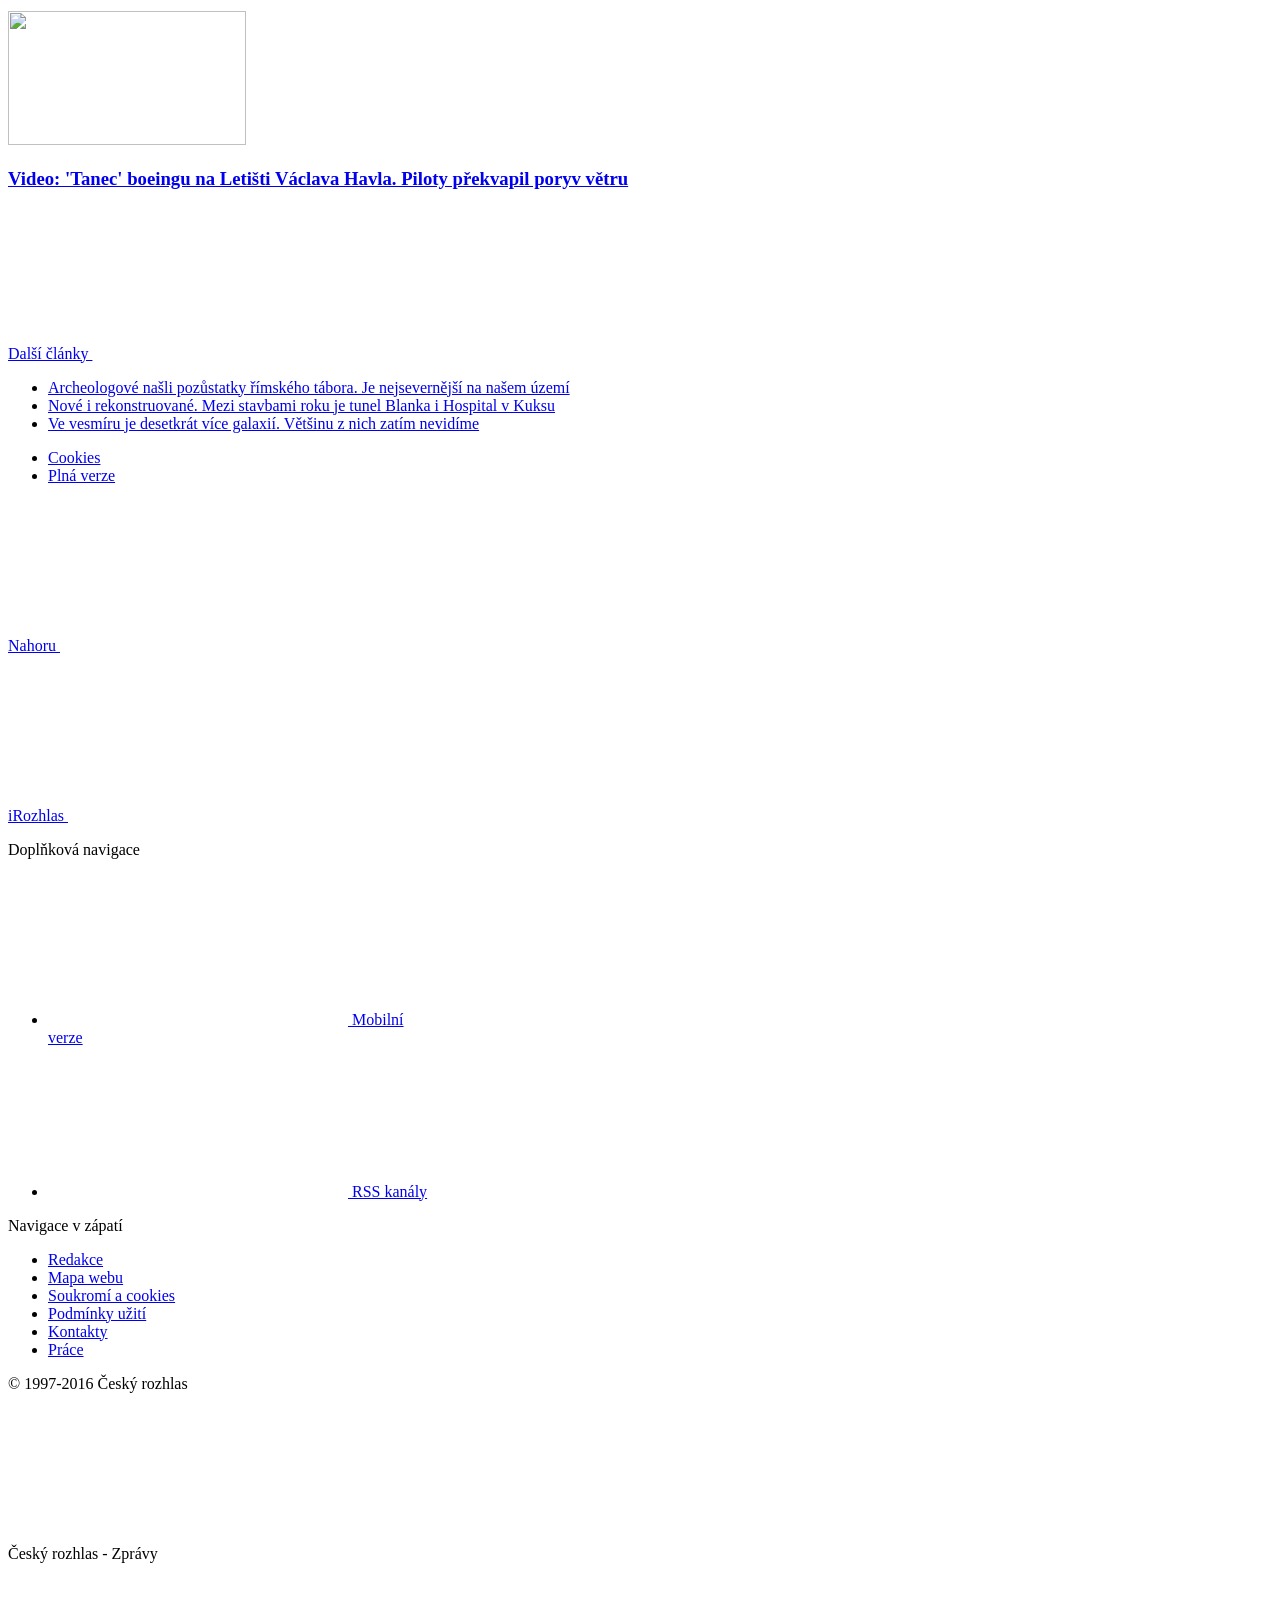
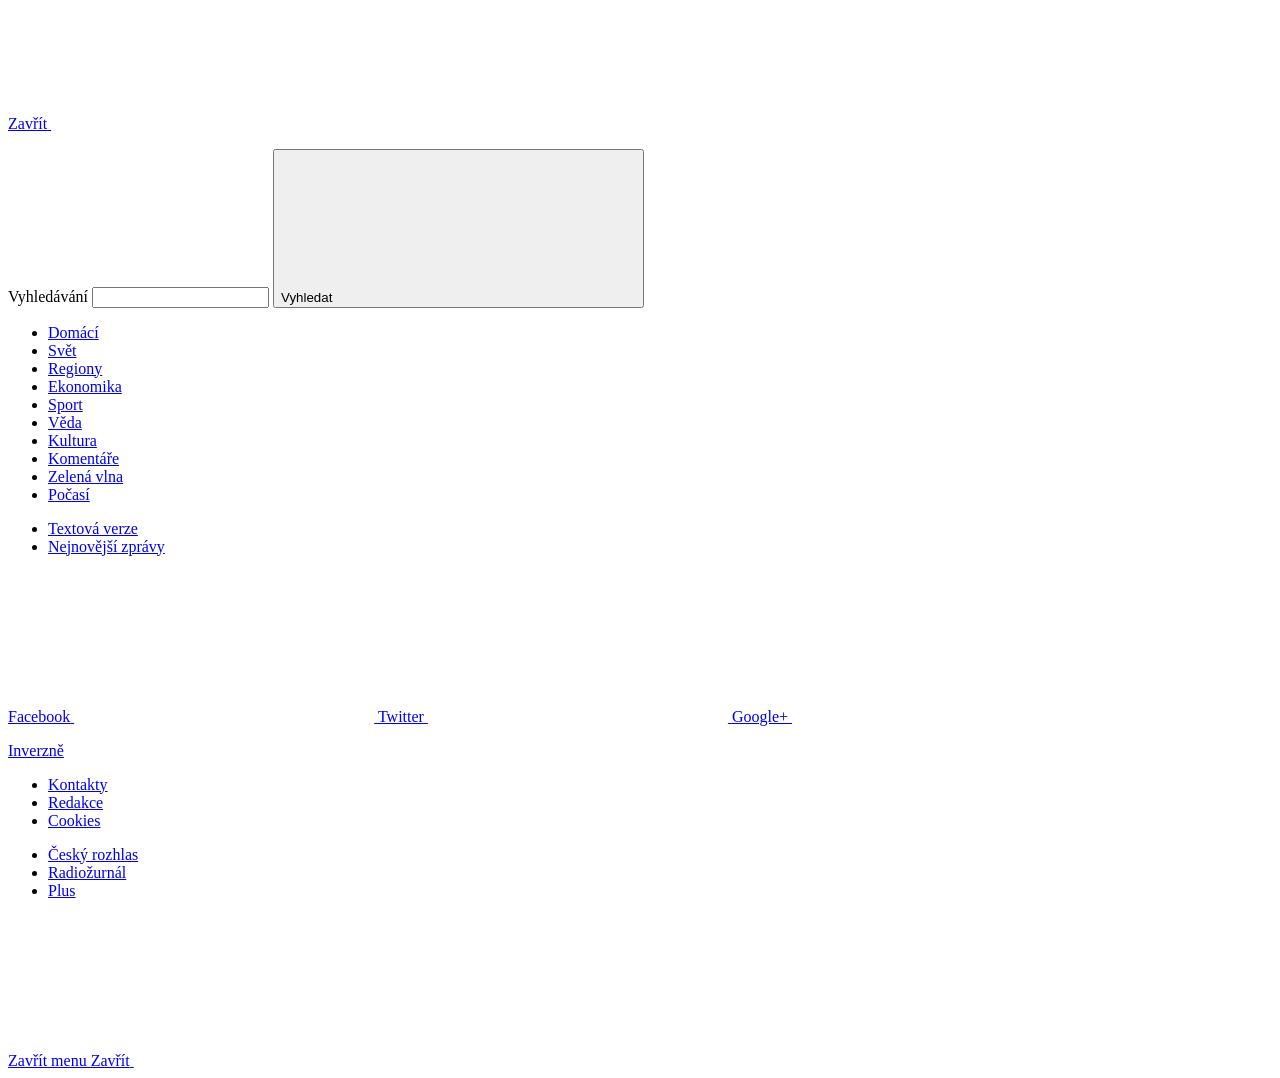
==== commit 851075f3: "oprava prvního síť. grafu" ====
--- a/index.html
+++ b/index.html
@@ -257,13 +257,13 @@
 			U běžných hlasování Senátu vládne koalice KDU-ČSL, STAN a hnutí Senátor 21. Situace se ale výrazně mění u těch těsných, která si vládní hnutí ANO dokáže ohlídat. Svou nejednotností mu to umožňují například zástupci KDU-ČSL nebo Starostů a nezávislých, zjistili datoví novináři serveru iROZHLAS.cz.
 		</p>
 		<p>Do analýzy bylo zahrnuto všech dosavadních 589 hlasování, která se uskutečnila v aktuálním senátním období, tedy od podzimu 2018.</p>
-<p>Mimo jiné se ukázalo, že zákonodárci, kteří v horní komoře Parlamentu často zvednou ruku jinak než jejich klub, jsou Jiří Čunek (KDU-ČSL), Jiří Dienstbier (ČSSD), Ivo Valenta (ODS) nebo Jaroslav Zeman (STAN).</p>
+<p>Mimo jiné se ukázalo, že zákonodárci, kteří v horní komoře Parlamentu často zvednou ruku jinak než jejich klub, jsou Jiří Čunek (KDU-ČSL), Jiří Dienstbier (ČSSD), Ivo Valenta (nestraník v senátním klubu ODS) nebo Jaroslav Zeman (ODS).</p>
 </div><div class="row-main row-main--article"><div><img src="https://data.irozhlas.cz/senat-kdoskym/grafy/kdoskym2000.png" style="width:100%"></div></div><div class="row-main row-main--narrow">
 
 </div><div class="row-main row-main--article"><div><img src="https://data.irozhlas.cz/senat-kdoskym/grafy/legenda.png" style="width:80%"></div></div><div class="row-main row-main--narrow">
 
 <p>Jak data číst? <a href="https://en.wikipedia.org/wiki/Force-directed_graph_drawing">Fyzikální model</a> umístí pravidelné spojence při hlasování na plátně blíž k sobě, a naopak: ty, kdo často hlasují odlišně, odsune také v grafu. Vazby mezi dvojicemi senátorů s osmdesátiprocentní a vyšší shodou jsou znázorněny viditelně, slabší shodu kvůli přehlednosti grafu neukazujeme. Silnější linka znamená shodu výrazně nad osmdesát procent.</p>
-<p>„Dá se na tom dobře ukázat disciplína, soudržnost, jednotlivých senátních klubů – pokud by byli hodně blízko u sebe, jsou ideologicky semknutí,“ vysvětluje pro iROZHLAS.cz politolog Roman Chytilek z Fakulty sociálních studií Masarykovy univerzity v Brně.</p>
+<p>„Dá se na tom dobře ukázat disciplína, soudržnost jednotlivých senátních klubů – pokud by byli hodně blízko u sebe, jsou ideologicky semknutí,“ vysvětluje pro iROZHLAS.cz politolog Roman Chytilek z Fakulty sociálních studií Masarykovy univerzity v Brně.</p>
 <p>„To, že vidíme ‚hnízdo‘ obsazené více barvami, možná naznačuje, že vzniká blok stran a nezávislých senátorů, kteří hlasují shodně,“ pokračuje. „V momentu, kdy nějaký senátor leží daleko, můžeme vyvodit, že často hlasuje v rozporu se svým klubem.“</p>
 <p>Za shodu dvou senátorů považujeme takové hlasování, kdy oba odpověděli buď <em>ano</em>, nebo oba nesouhlasili – ať už přímo odpovědí <em>ne</em>, nebo zdržením se. Obojí fakticky znamená odmítnutí. Hlasování, na kterých senátor chyběl, nemají na jeho shodu s ostatními vliv. Detailní pohled na hlasovací shodu libovolných dvou senátorů nabízí <a href="https://dev.datarozhlas.cz/senat-kdoskym/data/senat-matice-vztahu.csv">tabulka vztahů</a>.</p>
 <h2 id="renegáti">‚Renegáti‘</h2>
@@ -291,16 +291,16 @@
 </div><div class="row-main row-main--article"><div id="koberec1"></div></div><div class="row-main row-main--narrow">
 
 <p>Senátory STAN nejčastěji najdeme na obou stranách hlasování: část z nich je většinou pro, část proti, málokdy zaujmou jednotnou pozici.</p>
-<p>„Disidentství v Senátu ale není tak podstatné, protože na něm nezávisí osud vlády,“ vysvětluje politolog Roman Chytilek z Masarykovy univerzity. „Spíš to naznačuje, že jsou tam senátoři, kteří se nebojí jít proti míněné své strany. Častěji vyjadřují svá osobní přesvědčení. Může to souviset s tím, že volební odvod, ve kterém byli zvoleni, je v některých charakteristikách hodně odlišný od ostatních.“</p>
-<p>„Senát má mnohem více času na probírání návrhů zákonů, může se jim věnovat více do hloubky,“ doplňuje ho Kamil Švec. „Tomu odpovídají i senátní diskuze, které jsou méně vyhrocené, méně politické. Nejsou tak rozštěpené podle politického stranictví.“</p>
+<p>„Disidentství v Senátu ale není tak podstatné, protože na něm nezávisí osud vlády,“ vysvětluje politolog Roman Chytilek z Masarykovy univerzity. „Spíš to naznačuje, že jsou tam senátoři, kteří se nebojí jít proti mínění své strany. Častěji vyjadřují svá osobní přesvědčení. Může to souviset s tím, že volební obvod, ve kterém byli zvoleni, je v některých charakteristikách hodně odlišný od ostatních.“</p>
+<p>„Senát má mnohem více času na probírání návrhů zákonů, může se jim věnovat více do hloubky,“ doplňuje ho Kamil Švec. „Tomu odpovídají i senátní diskuse, které jsou méně vyhrocené, méně politické. Nejsou tak rozštěpené podle politického stranictví.“</p>
 <p>„Obecně je fungování Senátu víc konsensuální, kompromisní,“ pokračuje Švec. „Poslanecká sněmovna je mnohem více konkurenční. Souvisí to s tím, že vláda je odpovědná právě Poslanecké sněmovně a většina návrhů jsou návrhy vládní.“</p>
 <p>„To, že v Senátu nehraje stranická politika takovou roli jako názor jednotlivých senátorů, je podle mě jeho výhoda,“ dodává. „Ostatně dřív byl Senát prezentován jako rada moudrých, sněm politiků, kteří mají nějaké zkušenosti. Proto je taky možné kandidovat až ve čtyřiceti letech. I když připouštím, že pokud senátní kluby nejsou soudržné a nemají jednotný názor, může to někdy zákonům uškodit.“</p>
 <p>Menší rivalita Senátu a schopnost senátorů najít kompromis ilustruje graf všech 589 hlasování v Senátu mezi ustavující schůzí 14. listopadu 2018 a dosud posledním zasedáním v polovině minulého prosince. Na rozdíl od Poslanecké sněmovny jsou pro Senát typické velké koalice, kterých se účastní většina stran: znamená to, že v grafu je podstatně zaplněnější levý sloupec, který ukazuje členy vítězné koalice. Naopak pravý sloupec, který shromažďuje poražené senátory, je poloprázdný.</p>
 </div><div class="row-main row-main--article"><div id="desktop"><iframe src="https://data.irozhlas.cz/senat-kdoskym/grafy/proproti.html" width="100%" height="3760" frameborder="0" scrolling="no"></iframe></div></div><div class="row-main row-main--narrow">
 
-<div id="mob1"><iframe src="https://data.irozhlas.cz/senat-kdoskym/grafy/pro.html" width="100%" height="2400" frameborder="0" scrolling="no"></iframe></div>
-
-<div id="mob2"><iframe src="https://data.irozhlas.cz/senat-kdoskym/grafy/proti.html" width="100%" height="2400" frameborder="0" scrolling="no"></iframe></div>
+<div id="mob1"><iframe src="https://data.irozhlas.cz/senat-kdoskym/grafy/pro.html" width="100%" height="1800" frameborder="0" scrolling="no"></iframe></div>
+
+<div id="mob2"><iframe src="https://data.irozhlas.cz/senat-kdoskym/grafy/proti.html" width="100%" height="1800" frameborder="0" scrolling="no"></iframe></div>
 
 
 		<p class="meta meta--right meta--big">
@@ -312,118 +312,7 @@
 	</div>
 	<!--[[ZPRAVY_SNOWFALL_RELATED:ARTICLES]]-->
 </div>
-<script>/******/ (function(modules) { // webpackBootstrap
-/******/ 	// The module cache
-/******/ 	var installedModules = {};
-/******/
-/******/ 	// The require function
-/******/ 	function __webpack_require__(moduleId) {
-/******/
-/******/ 		// Check if module is in cache
-/******/ 		if(installedModules[moduleId]) {
-/******/ 			return installedModules[moduleId].exports;
-/******/ 		}
-/******/ 		// Create a new module (and put it into the cache)
-/******/ 		var module = installedModules[moduleId] = {
-/******/ 			i: moduleId,
-/******/ 			l: false,
-/******/ 			exports: {}
-/******/ 		};
-/******/
-/******/ 		// Execute the module function
-/******/ 		modules[moduleId].call(module.exports, module, module.exports, __webpack_require__);
-/******/
-/******/ 		// Flag the module as loaded
-/******/ 		module.l = true;
-/******/
-/******/ 		// Return the exports of the module
-/******/ 		return module.exports;
-/******/ 	}
-/******/
-/******/
-/******/ 	// expose the modules object (__webpack_modules__)
-/******/ 	__webpack_require__.m = modules;
-/******/
-/******/ 	// expose the module cache
-/******/ 	__webpack_require__.c = installedModules;
-/******/
-/******/ 	// define getter function for harmony exports
-/******/ 	__webpack_require__.d = function(exports, name, getter) {
-/******/ 		if(!__webpack_require__.o(exports, name)) {
-/******/ 			Object.defineProperty(exports, name, { enumerable: true, get: getter });
-/******/ 		}
-/******/ 	};
-/******/
-/******/ 	// define __esModule on exports
-/******/ 	__webpack_require__.r = function(exports) {
-/******/ 		if(typeof Symbol !== 'undefined' && Symbol.toStringTag) {
-/******/ 			Object.defineProperty(exports, Symbol.toStringTag, { value: 'Module' });
-/******/ 		}
-/******/ 		Object.defineProperty(exports, '__esModule', { value: true });
-/******/ 	};
-/******/
-/******/ 	// create a fake namespace object
-/******/ 	// mode & 1: value is a module id, require it
-/******/ 	// mode & 2: merge all properties of value into the ns
-/******/ 	// mode & 4: return value when already ns object
-/******/ 	// mode & 8|1: behave like require
-/******/ 	__webpack_require__.t = function(value, mode) {
-/******/ 		if(mode & 1) value = __webpack_require__(value);
-/******/ 		if(mode & 8) return value;
-/******/ 		if((mode & 4) && typeof value === 'object' && value && value.__esModule) return value;
-/******/ 		var ns = Object.create(null);
-/******/ 		__webpack_require__.r(ns);
-/******/ 		Object.defineProperty(ns, 'default', { enumerable: true, value: value });
-/******/ 		if(mode & 2 && typeof value != 'string') for(var key in value) __webpack_require__.d(ns, key, function(key) { return value[key]; }.bind(null, key));
-/******/ 		return ns;
-/******/ 	};
-/******/
-/******/ 	// getDefaultExport function for compatibility with non-harmony modules
-/******/ 	__webpack_require__.n = function(module) {
-/******/ 		var getter = module && module.__esModule ?
-/******/ 			function getDefault() { return module['default']; } :
-/******/ 			function getModuleExports() { return module; };
-/******/ 		__webpack_require__.d(getter, 'a', getter);
-/******/ 		return getter;
-/******/ 	};
-/******/
-/******/ 	// Object.prototype.hasOwnProperty.call
-/******/ 	__webpack_require__.o = function(object, property) { return Object.prototype.hasOwnProperty.call(object, property); };
-/******/
-/******/ 	// __webpack_public_path__
-/******/ 	__webpack_require__.p = "";
-/******/
-/******/
-/******/ 	// Load entry module and return exports
-/******/ 	return __webpack_require__(__webpack_require__.s = "./js/script.js");
-/******/ })
-/************************************************************************/
-/******/ ({
-
-/***/ "./js/byeie.js":
-/*!*********************!*\
-  !*** ./js/byeie.js ***!
-  \*********************/
-/*! no static exports found */
-/***/ (function(module, exports) {
-
-eval("if (navigator.appName === \"Microsoft Internet Explorer\" || !!(navigator.userAgent.match(/Trident/) || navigator.userAgent.match(/rv:11/))) {\n  var warn = document.createElement(\"div\");\n  warn.innerHTML = \"Používáte zastaralý Internet Explorer, takže vám části tohoto webu nemusí fungovat. Navíc to <a target=\\\"_blank\\\" style=\\\"color:white;\\\" rel=\\\"noopener noreferrer\\\" href=\\\"https://www.zive.cz/clanky/microsoft-internet-explorer-neni-prohlizec-prestante-ho-tak-pouzivat/sc-3-a-197149/default.aspx\\\">není bezpečné</a>, zvažte přechod na <a target=\\\"_blank\\\" style=\\\"color:white;\\\" rel=\\\"noopener noreferrer\\\" href=\\\"https://www.mozilla.org/cs/firefox/new/\\\">jiný prohlížeč</a>.\";\n  warn.style.cssText = \"text-align:center;position:absolute;width:100%;height:auto;opacity:1;z-index:100;background-color:#d52834;top:37px;padding-top:4px;padding-bottom:3px;color:white;\";\n  document.body.appendChild(warn);\n}\n\n//# sourceURL=webpack:///./js/byeie.js?");
-
-/***/ }),
-
-/***/ "./js/script.js":
-/*!**********************!*\
-  !*** ./js/script.js ***!
-  \**********************/
-/*! no exports provided */
-/***/ (function(module, __webpack_exports__, __webpack_require__) {
-
-"use strict";
-eval("__webpack_require__.r(__webpack_exports__);\n/* harmony import */ var _byeie__WEBPACK_IMPORTED_MODULE_0__ = __webpack_require__(/*! ./byeie */ \"./js/byeie.js\");\n/* harmony import */ var _byeie__WEBPACK_IMPORTED_MODULE_0___default = /*#__PURE__*/__webpack_require__.n(_byeie__WEBPACK_IMPORTED_MODULE_0__);\n // loučíme se s IE\n\nvar host = 'https://data.irozhlas.cz';\n\nif (window.location.hostname === 'localhost') {\n  host = 'http://localhost';\n}\n\nvar square = 6;\nvar config = {\n  width: 81 * square,\n  height: 51 * square,\n  //pocet odfiltrovanych tooltipu\n  title: 30,\n  grid: {\n    width: square,\n    height: square\n  },\n  diff: 1,\n  // 1 STAN, 2 ODS, 3 KDU-ČSL + nez., 4 ČSSD, 5 ANO, 6 Senátor 21, 7 nezařazení\n  colors: ['#FFFFFF', '#A8CB4A', '#009BD5', '#FFDA05', '#F29400', '#272660', '#CB2D42', '#A0A0A0']\n};\n\nfunction getPosition(dataIndex) {\n  if (!dataIndex) {\n    return {\n      x: 5,\n      y: config.title + 5\n    };\n  }\n\n  var nthColumn = dataIndex % (config.width / config.grid.width),\n      nthRow = Math.floor(dataIndex / (config.height / config.grid.height / (config.height / config.width)));\n  var columnWidth = config.grid.width,\n      rowHeight = config.grid.height;\n  return {\n    x: columnWidth * nthColumn + 5,\n    y: rowHeight * nthRow + config.title + 5\n  };\n}\n\nfunction renderSVG(data, tooltip, box, divId, odsunx, odsuny) {\n  var svg = d3.select(divId).append('svg').attr({\n    width: config.width + 5,\n    height: config.height + config.title + 5\n  });\n  svg.selectAll('rect').data(data).enter().append('rect').attr({\n    width: config.grid.width - 1,\n    height: config.grid.height - 1,\n    x: function x(d, i) {\n      return getPosition(i).x;\n    },\n    y: function y(d, i) {\n      return getPosition(i).y;\n    },\n    fill: function fill(d) {\n      return config.colors[d];\n    }\n  });\n  var row = svg.selectAll('row').data(tooltip).enter().append('rect').attr({\n    width: 81 * square + 2,\n    height: 10,\n    x: 3,\n    y: function y(d, i) {\n      return config.grid.height * i + config.title + 3;\n    },\n    fill: '#fff'\n  }).style('fill-opacity', 0).style('opacity', 0).style('stroke', 'black').style('stroke-width', 1);\n\n  if (document.getElementById(\"koberec1\").offsetWidth >= 1000) {\n    // mobil bez tooltipu, sry :/\n    var div = d3.select(divId).append('div').attr('class', 'tooltip').style('opacity', 0);\n    row.on('mouseover', function (d) {\n      div.transition().duration(200).style('opacity', .9).style('z-index', 300);\n      var vysledek;\n\n      if (d.vysledek == 'Přijato') {\n        vysledek = '<div class=\"ttcajk\">Schváleno</div>';\n      } else if (d.vysledek == 'Zamítnuto') {\n        vysledek = '<div class=\"ttnecajk\">Zamítnuto</div>';\n      } else {\n        vysledek = '<div class=\"ttborcus\">Zmatečné</div>';\n      }\n\n      var nazev;\n\n      if (d.nazev.length < 150) {\n        nazev = '<div class=\"ttheader\">' + d.nazev + '</div>';\n      } else {\n        nazev = '<div class=\"ttheader\">' + d.nazev.substring(0, 150).split(' ').slice(0, -1).join(' ') + '…</div>';\n      }\n\n      div.html(nazev + vysledek + '<div class=\"ttvotes\">' + d.kvorum + ' hlasů ke schválení</div>' + '<div class=\"ttvotes\">' + d.pro + ' pro — ' + d.proti + ' proti — ' + d.zdrzeli + ' se zdrželo — ' + d.absence + ' nepřítomných</div>');\n      div.style('left', Math.abs(d3.mouse(this)[0]) - odsunx + 20 + 'px').style('top', Math.abs(d3.mouse(this)[1]) - odsuny + 30 + 'px');\n      d3.select(this).style('fill-opacity', 0.5).style('opacity', 1).transition().duration(200);\n    });\n    row.on('mouseout', function (d) {\n      div.transition().duration(500).style('opacity', 0);\n      d3.select(this).style('opacity', 0);\n    });\n  }\n\n  svg.append(\"text\").attr(\"x\", config.width / 3).attr(\"y\", 20).attr(\"text-anchor\", \"middle\").attr(\"class\", \"title\").text(box);\n}\n\nfetch(host + \"/senat-kdoskym/grafy/vyb_koalice.csv\").then(function (response) {\n  return response.text();\n}).then(function (textkoal) {\n  fetch(host + \"/senat-kdoskym/grafy/vyb_opozice.csv\").then(function (response) {\n    return response.text();\n  }).then(function (textopoz) {\n    fetch(host + \"/senat-kdoskym/grafy/vyb_tooltipy.csv\").then(function (response) {\n      return response.text();\n    }).then(function (tooltipy) {\n      var datakoal = JSON.parse(\"[\" + textkoal + \"]\");\n      var dataopoz = JSON.parse(\"[\" + textopoz + \"]\");\n      var tooltipy = tooltipy.split('\\n');\n      var datatt = [];\n      var headers = tooltipy[0].split('|');\n\n      for (var i = 1; i < tooltipy.length; i++) {\n        var datatemp = tooltipy[i].split('|');\n        var objtemp = {};\n\n        for (var j = 0; j < datatemp.length; j++) {\n          objtemp[headers[j].trim()] = datatemp[j].trim();\n        }\n\n        datatt.push(objtemp);\n      }\n\n      renderSVG(datakoal, datatt, 'VÍTĚZOVÉ HLASOVÁNÍ', '#koberec1', 0, 0);\n      renderSVG(dataopoz, datatt, 'PORAŽENÍ', '#koberec1', -230, 0);\n    });\n  });\n});\n\n//# sourceURL=webpack:///./js/script.js?");
-
-/***/ })
-
-/******/ });</script>
+<script>!function(t){var e={};function r(n){if(e[n])return e[n].exports;var o=e[n]={i:n,l:!1,exports:{}};return t[n].call(o.exports,o,o.exports,r),o.l=!0,o.exports}r.m=t,r.c=e,r.d=function(t,e,n){r.o(t,e)||Object.defineProperty(t,e,{enumerable:!0,get:n})},r.r=function(t){"undefined"!=typeof Symbol&&Symbol.toStringTag&&Object.defineProperty(t,Symbol.toStringTag,{value:"Module"}),Object.defineProperty(t,"__esModule",{value:!0})},r.t=function(t,e){if(1&e&&(t=r(t)),8&e)return t;if(4&e&&"object"==typeof t&&t&&t.__esModule)return t;var n=Object.create(null);if(r.r(n),Object.defineProperty(n,"default",{enumerable:!0,value:t}),2&e&&"string"!=typeof t)for(var o in t)r.d(n,o,function(e){return t[e]}.bind(null,o));return n},r.n=function(t){var e=t&&t.__esModule?function(){return t.default}:function(){return t};return r.d(e,"a",e),e},r.o=function(t,e){return Object.prototype.hasOwnProperty.call(t,e)},r.p="",r(r.s=0)}([function(t,e,r){"use strict";r.r(e);r(1);var n="https://data.irozhlas.cz";"localhost"===window.location.hostname&&(n="http://localhost");var o=6,i={width:81*o,height:51*o,title:30,grid:{width:o,height:o},diff:1,colors:["#FFFFFF","#A8CB4A","#009BD5","#FFDA05","#F29400","#272660","#CB2D42","#A0A0A0"]};function a(t){if(!t)return{x:5,y:i.title+5};var e=t%(i.width/i.grid.width),r=Math.floor(t/(i.height/i.grid.height/(i.height/i.width)));return{x:i.grid.width*e+5,y:i.grid.height*r+i.title+5}}function l(t,e,r,n,l,s){var c=d3.select(n).append("svg").attr({width:i.width+5,height:i.height+i.title+5});c.selectAll("rect").data(t).enter().append("rect").attr({width:i.grid.width-1,height:i.grid.height-1,x:function(t,e){return a(e).x},y:function(t,e){return a(e).y},fill:function(t){return i.colors[t]}});var d=c.selectAll("row").data(e).enter().append("rect").attr({width:81*o+2,height:10,x:3,y:function(t,e){return i.grid.height*e+i.title+3},fill:"#fff"}).style("fill-opacity",0).style("opacity",0).style("stroke","black").style("stroke-width",1);if(document.getElementById("koberec1").offsetWidth>=1e3){var h=d3.select(n).append("div").attr("class","tooltip").style("opacity",0);d.on("mouseover",(function(t){var e,r;h.transition().duration(200).style("opacity",.9).style("z-index",300),e="Přijato"==t.vysledek?'<div class="ttcajk">Schváleno</div>':"Zamítnuto"==t.vysledek?'<div class="ttnecajk">Zamítnuto</div>':'<div class="ttborcus">Zmatečné</div>',r=t.nazev.length<150?'<div class="ttheader">'+t.nazev+"</div>":'<div class="ttheader">'+t.nazev.substring(0,150).split(" ").slice(0,-1).join(" ")+"…</div>",h.html(r+e+'<div class="ttvotes">'+t.kvorum+' hlasů ke schválení</div><div class="ttvotes">'+t.pro+" pro — "+t.proti+" proti — "+t.zdrzeli+" se zdrželo — "+t.absence+" nepřítomných</div>"),h.style("left",Math.abs(d3.mouse(this)[0])-l+20+"px").style("top",Math.abs(d3.mouse(this)[1])-s+30+"px"),d3.select(this).style("fill-opacity",.5).style("opacity",1).transition().duration(200)})),d.on("mouseout",(function(t){h.transition().duration(500).style("opacity",0),d3.select(this).style("opacity",0)}))}c.append("text").attr("x",i.width/3).attr("y",20).attr("text-anchor","middle").attr("class","title").text(r)}fetch(n+"/senat-kdoskym/grafy/vyb_koalice.csv").then((function(t){return t.text()})).then((function(t){fetch(n+"/senat-kdoskym/grafy/vyb_opozice.csv").then((function(t){return t.text()})).then((function(e){fetch(n+"/senat-kdoskym/grafy/vyb_tooltipy.csv").then((function(t){return t.text()})).then((function(r){for(var n=JSON.parse("["+t+"]"),o=JSON.parse("["+e+"]"),i=[],a=(r=r.split("\n"))[0].split("|"),s=1;s<r.length;s++){for(var c=r[s].split("|"),d={},h=0;h<c.length;h++)d[a[h].trim()]=c[h].trim();i.push(d)}l(n,i,"VÍTĚZOVÉ HLASOVÁNÍ","#koberec1",0,0),l(o,i,"PORAŽENÍ","#koberec1",-230,0)}))}))}))},function(t,e){if("Microsoft Internet Explorer"===navigator.appName||navigator.userAgent.match(/Trident/)||navigator.userAgent.match(/rv:11/)){var r=document.createElement("div");r.innerHTML='Používáte zastaralý Internet Explorer, takže vám části tohoto webu nemusí fungovat. Navíc to <a target="_blank" style="color:white;" rel="noopener noreferrer" href="https://www.zive.cz/clanky/microsoft-internet-explorer-neni-prohlizec-prestante-ho-tak-pouzivat/sc-3-a-197149/default.aspx">není bezpečné</a>, zvažte přechod na <a target="_blank" style="color:white;" rel="noopener noreferrer" href="https://www.mozilla.org/cs/firefox/new/">jiný prohlížeč</a>.',r.style.cssText="text-align:center;position:absolute;width:100%;height:auto;opacity:1;z-index:100;background-color:#d52834;top:37px;padding-top:4px;padding-bottom:3px;color:white;",document.body.appendChild(r)}}]);</script>
 		</article>
 			<div class="wrapper">
 				<div class="row-main">
